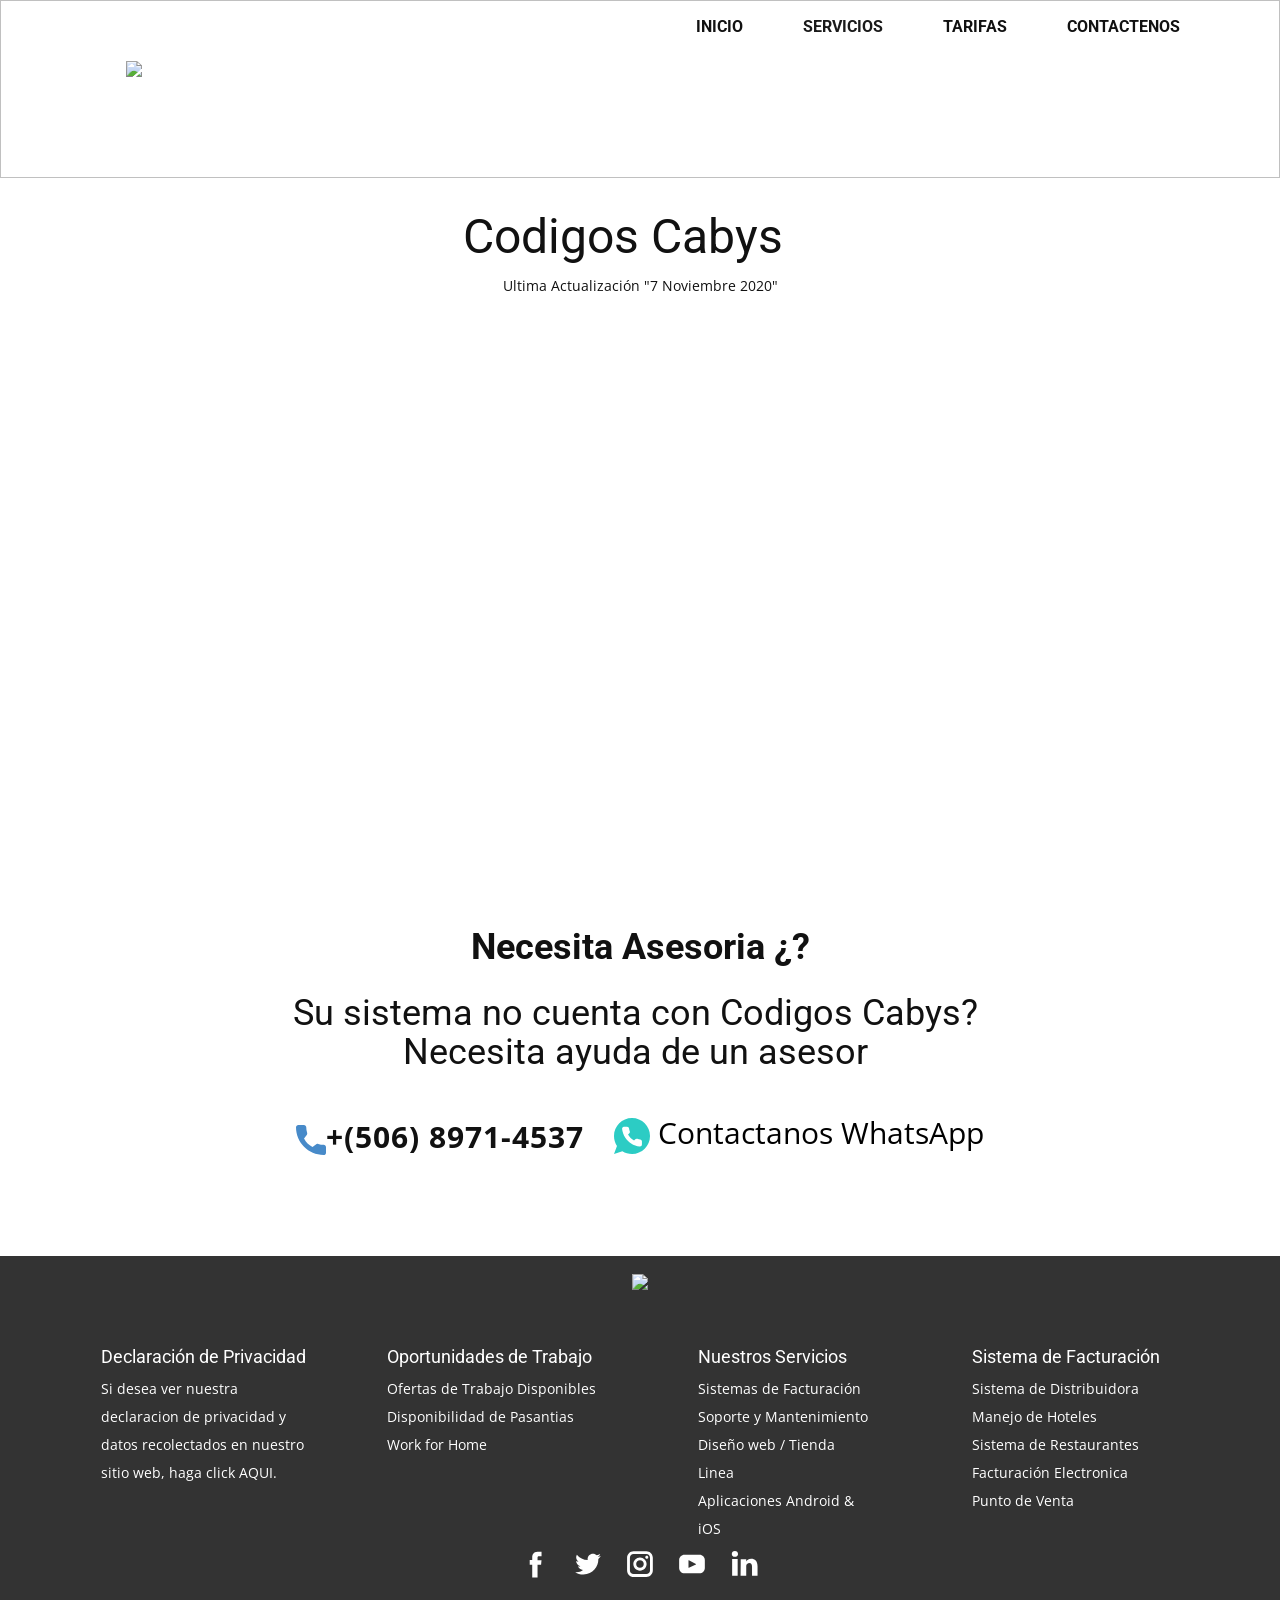
==== Codigo-Cabys.html @ b88a47b6 "Add files via upload" ====
<!DOCTYPE html>
<html style="font-size: 16px;" lang="es-CR">
  <head>
    <meta name="viewport" content="width=device-width, initial-scale=1.0">
    <meta charset="utf-8">
    <meta name="keywords" content="">
    <meta name="description" content="">
    <meta name="page_type" content="np-template-header-footer-from-plugin">
    <title>Codigo Cabys</title>
<!-- Google Tag Manager -->
    <script>(function(w,d,s,l,i){w[l]=w[l]||[];w[l].push({'gtm.start':
    new Date().getTime(),event:'gtm.js'});var f=d.getElementsByTagName(s)[0],
    j=d.createElement(s),dl=l!='dataLayer'?'&l='+l:'';j.async=true;j.src=
    'https://www.googletagmanager.com/gtm.js?id='+i+dl;f.parentNode.insertBefore(j,f);
    })(window,document,'script','dataLayer','G-6SSP9QGCKD');</script>
    <!-- End Google Tag Manager -->
    <link rel="stylesheet" href="nicepage.css" media="screen">
<link rel="stylesheet" href="Codigo-Cabys.css" media="screen">
    <script class="u-script" type="text/javascript" src="jquery.js" defer=""></script>
    <script class="u-script" type="text/javascript" src="nicepage.js" defer=""></script>
    <meta name="generator" content="Nicepage 2.28.1, nicepage.com">
    <link rel="icon" href="images/favicon.jpg">
    <link id="u-theme-google-font" rel="stylesheet" href="https://fonts.googleapis.com/css?family=Roboto:100,100i,300,300i,400,400i,500,500i,700,700i,900,900i|Open+Sans:300,300i,400,400i,600,600i,700,700i,800,800i">
    
    
    
    <script type="application/ld+json">{
		"@context": "http://schema.org",
		"@type": "Organization",
		"name": "RLSoluttionsCR ",
		"url": "index.html",
		"logo": "images/REDES.png",
		"sameAs": [
				"https://facebook.com/rlsoluttionscr",
				"https://twitter.com/rlsoluttionscr",
				"https://www.instagram.com/rlsoluttionscr",
				"https://youtube.com/channel/UCNgkGdjw4H98HK3zCDftgyw",
				"https://cr.linkedin.com/in/rquiros183"
		]
}</script>
    <meta property="og:title" content="Codigo Cabys">
    <meta property="og:type" content="website">
    <meta name="theme-color" content="#478ac9">
    <link rel="canonical" href="index.html">
    <meta property="og:url" content="index.html">
    <meta name="twitter:site" content="@">
    <meta name="twitter:card" content="summary_large_image">
    <meta name="twitter:title" content="Codigo Cabys">
    <meta name="twitter:description" content="RLSoluttionsCR ">
  <script src="https://www.google.com/recaptcha/api.js?render=6LdNzh0UAAAAAL6opk83OpBxA4-frtba5VteeAwF"></script>
    <script>
( function( grecaptcha, sitekey, actions ) {

	var recaptcha = {

		execute: function( action ) {
			grecaptcha.execute(
				sitekey,
				{ action: action }
			).then( function( token ) {
				var forms = document.getElementsByTagName( 'form' );

				for ( var i = 0; i < forms.length; i++ ) {
					var fields = forms[ i ].getElementsByTagName( 'input' );

					for ( var j = 0; j < fields.length; j++ ) {
						var field = fields[ j ];

						if ( 'recaptchaResponse' === field.getAttribute( 'name' ) ) {
							field.setAttribute( 'value', token );
							break;
						}
					}
				}
			} );
		},

		executeContact: function() {
			recaptcha.execute( actions[ 'contact' ] );
		}
	};

	grecaptcha.ready(
		recaptcha.executeContact
	);

	document.addEventListener( 'change',
		recaptcha.executeContact, false
	);
} )(
	grecaptcha,
	'6LdNzh0UAAAAAL6opk83OpBxA4-frtba5VteeAwF',
	{"contact":"contact"}
);
    </script>
</head>
  <body class="u-body"><!-- Google Tag Manager (noscript) -->
    <noscript><iframe src="https://www.googletagmanager.com/ns.html?id=G-6SSP9QGCKD"
    height="0" width="0" style="display:none;visibility:hidden"></iframe></noscript>
<!-- End Google Tag Manager (noscript) --><header class="u-align-center-xs u-border-1 u-border-grey-25 u-clearfix u-header u-header" id="sec-3f25"><div class="u-clearfix u-sheet u-sheet-1">
        <a href="#" class="u-image u-logo u-image-1" data-image-width="943" data-image-height="279">
          <img src="images/REDES.png" class="u-logo-image u-logo-image-1" data-image-width="254.25">
        </a>
        <nav class="u-align-left u-menu u-menu-dropdown u-nav-spacing-25 u-offcanvas u-menu-1">
          <div class="menu-collapse" style="font-size: 1rem; letter-spacing: 0; text-transform: uppercase; font-weight: 700;">
            <a class="u-button-style u-custom-left-right-menu-spacing u-custom-padding-bottom u-custom-text-active-color u-custom-text-color u-custom-text-hover-color u-custom-top-bottom-menu-spacing u-nav-link" href="#" style="padding: 4px 0; font-size: calc(1em + 8px);">
              <svg class="u-svg-link" preserveAspectRatio="xMidYMin slice" viewBox="0 0 302 302" style="undefined"><use xmlns:xlink="http://www.w3.org/1999/xlink" xlink:href="#svg-7b92"></use></svg>
              <svg xmlns="http://www.w3.org/2000/svg" xmlns:xlink="http://www.w3.org/1999/xlink" version="1.1" id="svg-7b92" x="0px" y="0px" viewBox="0 0 302 302" style="enable-background:new 0 0 302 302;" xml:space="preserve" class="u-svg-content"><g><rect y="36" width="302" height="30"></rect><rect y="236" width="302" height="30"></rect><rect y="136" width="302" height="30"></rect>
</g><g></g><g></g><g></g><g></g><g></g><g></g><g></g><g></g><g></g><g></g><g></g><g></g><g></g><g></g><g></g></svg>
            </a>
          </div>
          <div class="u-custom-menu u-nav-container">
            <ul class="u-custom-font u-heading-font u-nav u-spacing-0 u-unstyled u-nav-1"><li class="u-nav-item"><a class="u-button-style u-nav-link u-text-active-grey-90 u-text-hover-grey-70" href="Inicio.html" style="padding: 10px 30px;">Inicio</a>
</li><li class="u-nav-item"><a class="u-button-style u-nav-link u-text-active-grey-90 u-text-hover-grey-70" style="padding: 10px 30px;">Servicios</a><div class="u-nav-popup"><ul class="u-h-spacing-20 u-nav u-unstyled u-v-spacing-10 u-nav-2"><li class="u-nav-item"><a class="u-button-style u-nav-link u-white" href="Facturación-Electronica.html">Facturación Electronica</a>
</li><li class="u-nav-item"><a class="u-button-style u-nav-link u-white" href="Codigo-Cabys.html">Codigo Cabys</a>
</li></ul>
</div>
</li><li class="u-nav-item"><a class="u-button-style u-nav-link u-text-active-grey-90 u-text-hover-grey-70" href="Tarifas.html" style="padding: 10px 30px;">Tarifas</a>
</li><li class="u-nav-item"><a class="u-button-style u-nav-link u-text-active-grey-90 u-text-hover-grey-70" href="Contactenos.html" style="padding: 10px 30px;">Contactenos</a><div class="u-nav-popup"><ul class="u-h-spacing-20 u-nav u-unstyled u-v-spacing-10 u-nav-3"><li class="u-nav-item"><a class="u-button-style u-nav-link u-white" href="Privacidad.html">Privacidad</a>
</li></ul>
</div>
</li></ul>
          </div>
          <div class="u-custom-menu u-nav-container-collapse">
            <div class="u-align-center u-black u-container-style u-inner-container-layout u-opacity u-opacity-95 u-sidenav">
              <div class="u-menu-close"></div>
              <ul class="u-align-center u-nav u-popupmenu-items u-unstyled u-nav-4"><li class="u-nav-item"><a class="u-button-style u-nav-link" href="Inicio.html" style="padding: 10px 30px;">Inicio</a>
</li><li class="u-nav-item"><a class="u-button-style u-nav-link" style="padding: 10px 30px;">Servicios</a><div class="u-nav-popup"><ul class="u-h-spacing-20 u-nav u-unstyled u-v-spacing-10 u-nav-5"><li class="u-nav-item"><a class="u-button-style u-nav-link" href="Facturación-Electronica.html">Facturación Electronica</a>
</li><li class="u-nav-item"><a class="u-button-style u-nav-link" href="Codigo-Cabys.html">Codigo Cabys</a>
</li></ul>
</div>
</li><li class="u-nav-item"><a class="u-button-style u-nav-link" href="Tarifas.html" style="padding: 10px 30px;">Tarifas</a>
</li><li class="u-nav-item"><a class="u-button-style u-nav-link" href="Contactenos.html" style="padding: 10px 30px;">Contactenos</a><div class="u-nav-popup"><ul class="u-h-spacing-20 u-nav u-unstyled u-v-spacing-10 u-nav-6"><li class="u-nav-item"><a class="u-button-style u-nav-link" href="Privacidad.html">Privacidad</a>
</li></ul>
</div>
</li></ul>
            </div>
            <div class="u-black u-menu-overlay u-opacity u-opacity-70"></div>
          </div>
        </nav>
      </div></header>
    <section class="u-clearfix u-section-1" id="sec-39c4">
      <div class="u-clearfix u-sheet u-sheet-1">
        <h1 class="u-text u-text-default u-text-1">Codigos Cabys</h1>
        <p class="u-small-text u-text u-text-default u-text-font u-text-variant u-text-2">Ultima Actualización "7 Noviembre 2020"</p>
        <div class="u-clearfix u-custom-html u-custom-html-1">
          <iframe width="911" height="450" src="https://app.powerbi.com/view?r=eyJrIjoiNDRlYjA4MzQtNTk1NS00ODZlLTg3ZjYtMjg3YWI3OWU3YjliIiwidCI6ImYxNWY3ODcxLWQ3ODQtNGQzYy04MDZmLTMzMjZjZjEzMGFjNCJ9&amp;embedImagePlaceholder=true&amp;pageName=ReportSection" frameborder="0" allowfullscreen="true"></iframe>
        </div>
      </div>
    </section>
    <section class="u-align-center u-clearfix u-section-2" id="sec-c68d">
      <div class="u-clearfix u-sheet u-valign-middle-xs u-sheet-1">
        <h2 class="u-text u-text-1">Necesita Asesoria ¿?</h2>
        <h2 class="u-text u-text-default u-text-2">Su sistema no cuenta con Codigos Cabys?&nbsp;<br>Necesita ayuda de&nbsp;un asesor&nbsp;
        </h2>
        <a href="tel:+50689714537" class="u-active-none u-btn u-button-style u-hover-none u-none u-text-hover-palette-1-base u-btn-1" target="_blank"><span class="u-icon u-text-palette-1-base"><svg xmlns="http://www.w3.org/2000/svg" xmlns:xlink="http://www.w3.org/1999/xlink" version="1.1" xml:space="preserve" class="u-svg-content" viewBox="0 0 405.333 405.333" x="0px" y="0px" style="width: 1em; height: 1em;"><path d="M373.333,266.88c-25.003,0-49.493-3.904-72.704-11.563c-11.328-3.904-24.192-0.896-31.637,6.699l-46.016,34.752    c-52.8-28.181-86.592-61.952-114.389-114.368l33.813-44.928c8.512-8.512,11.563-20.971,7.915-32.64    C142.592,81.472,138.667,56.96,138.667,32c0-17.643-14.357-32-32-32H32C14.357,0,0,14.357,0,32    c0,205.845,167.488,373.333,373.333,373.333c17.643,0,32-14.357,32-32V298.88C405.333,281.237,390.976,266.88,373.333,266.88z"></path></svg><img></span>+(506) 8971-4537
        </a>
        <a href="https://wa.me/50689714537" class="u-active-none u-btn u-button-style u-hover-none u-none u-text-black u-text-hover-palette-2-base u-btn-2" target="_blank">
          <br><span class="u-icon u-text-palette-4-base u-icon-2"><svg xmlns="http://www.w3.org/2000/svg" xmlns:xlink="http://www.w3.org/1999/xlink" version="1.1" xml:space="preserve" class="u-svg-content" viewBox="0 0 512 512" x="0px" y="0px" style="width: 1em; height: 1em;"><path style="fill:currentColor;" d="M256,0C114.617,0,0,114.617,0,256c0,52.03,15.563,100.414,42.231,140.818L0,512l119.128-39.706  C158.72,497.399,205.639,512,256,512c141.383,0,256-114.617,256-256S397.383,0,256,0z"></path><path style="fill:#FFFFFF;" d="M397.233,335.078V377.6c0.062,15.66-12.606,28.398-28.292,28.469c-0.892,0-1.783-0.035-2.675-0.115  c-43.705-4.74-85.689-19.641-122.571-43.52c-34.313-21.76-63.409-50.803-85.222-85.054c-24.002-36.979-38.938-79.086-43.599-122.898  c-1.412-15.59,10.108-29.378,25.732-30.791c0.847-0.062,1.686-0.106,2.534-0.106h42.611c14.257-0.141,26.412,10.293,28.407,24.382  c1.801,13.612,5.138,26.968,9.94,39.83c3.902,10.364,1.404,22.042-6.391,29.908l-18.035,17.999  c20.215,35.487,49.664,64.874,85.221,85.054l18.035-17.999c7.883-7.786,19.588-10.275,29.97-6.382  c12.888,4.802,26.271,8.13,39.91,9.922C387.09,308.312,397.594,320.689,397.233,335.078z"></path></svg><img></span>&nbsp;Contactanos WhatsApp
        </a>
      </div>
    </section>
    
    
    <footer class="u-align-center-sm u-align-center-xs u-clearfix u-footer u-grey-80" id="sec-5600"><div class="u-clearfix u-sheet u-valign-middle-sm u-sheet-1">
        <a href="Inicio.html" class="u-image u-logo u-image-1" title="RLSoluttionsCR">
          <img src="images/LOGOBLANCO.png" class="u-logo-image u-logo-image-1" data-image-width="322.11">
        </a>
        <div class="u-clearfix u-expanded-width u-gutter-30 u-layout-wrap u-layout-wrap-1">
          <div class="u-gutter-0 u-layout">
            <div class="u-layout-row">
              <div class="u-align-center-sm u-align-center-xs u-align-left-lg u-align-left-md u-align-left-xl u-container-style u-layout-cell u-left-cell u-size-15 u-size-30-md u-layout-cell-1">
                <div class="u-container-layout u-valign-middle-xs u-container-layout-1"><!--position-->
                  <div data-position="" class="u-position u-position-1"><!--block-->
                    <div class="u-block">
                      <div class="u-block-container u-clearfix"><!--block_header-->
                        <h5 class="u-block-header u-text u-text-1"><!--block_header_content-->Declaración de Privacidad<!--/block_header_content--></h5><!--/block_header--><!--block_content-->
                        <div class="u-align-center-xs u-align-left-lg u-align-left-md u-align-left-sm u-align-left-xl u-block-content u-text u-text-2"><!--block_content_content-->Si desea ver nuestra declaracion de privacidad y datos recolectados en nuestro sitio web, haga click AQUI.<!--/block_content_content--></div><!--/block_content-->
                      </div>
                    </div><!--/block-->
                  </div><!--/position-->
                </div>
              </div>
              <div class="u-align-center-sm u-align-center-xs u-align-left-lg u-align-left-md u-align-left-xl u-container-style u-layout-cell u-size-15 u-size-30-md u-layout-cell-2">
                <div class="u-container-layout u-container-layout-2"><!--position-->
                  <div data-position="" class="u-position u-position-2"><!--block-->
                    <div class="u-block">
                      <div class="u-block-container u-clearfix"><!--block_header-->
                        <h5 class="u-block-header u-text u-text-3"><!--block_header_content-->Oportunidades de Trabajo<!--/block_header_content--></h5><!--/block_header--><!--block_content-->
                        <div class="u-align-center-xs u-align-left-lg u-align-left-md u-align-left-sm u-align-left-xl u-block-content u-text u-text-4"><!--block_content_content--> Ofertas de Trabajo Disponibles<br>Disponibilidad de Pasantias<br>Work for Home<!--/block_content_content-->
                        </div><!--/block_content-->
                      </div>
                    </div><!--/block-->
                  </div><!--/position-->
                </div>
              </div>
              <div class="u-align-center-sm u-align-center-xs u-align-left-lg u-align-left-md u-align-left-xl u-container-style u-layout-cell u-size-15 u-size-30-md u-layout-cell-3">
                <div class="u-container-layout u-container-layout-3"><!--position-->
                  <div data-position="" class="u-align-center u-position u-position-3"><!--block-->
                    <div class="u-block">
                      <div class="u-block-container u-clearfix"><!--block_header-->
                        <h5 class="u-align-left u-block-header u-text u-text-5"><!--block_header_content--> Nuestros Servicios<!--/block_header_content--></h5><!--/block_header--><!--block_content-->
                        <div class="u-align-center-xs u-align-left-lg u-align-left-md u-align-left-sm u-align-left-xl u-block-content u-text u-text-6"><!--block_content_content--> Sistemas de Facturación<br>Soporte y Mantenimiento<br>Diseño web / Tienda Linea<br>Aplicaciones Android &amp; iOS<!--/block_content_content-->
                        </div><!--/block_content-->
                      </div>
                    </div><!--/block-->
                  </div><!--/position-->
                </div>
              </div>
              <div class="u-align-center-sm u-align-center-xs u-align-left-lg u-align-left-md u-align-left-xl u-container-style u-layout-cell u-right-cell u-size-15 u-size-30-md u-layout-cell-4">
                <div class="u-container-layout u-valign-bottom-xs u-container-layout-4"><!--position-->
                  <div data-position="" class="u-position u-position-4"><!--block-->
                    <div class="u-block">
                      <div class="u-block-container u-clearfix"><!--block_header-->
                        <h5 class="u-block-header u-text u-text-7"><!--block_header_content-->Sistema de Facturación<!--/block_header_content--></h5><!--/block_header--><!--block_content-->
                        <div class="u-block-content u-text u-text-8"><!--block_content_content-->Sistema de Distribuidora<br>Manejo de Hoteles<br>Sistema de Restaurantes<br>Facturación Electronica<br>Punto de Venta<!--/block_content_content-->
                        </div><!--/block_content-->
                      </div>
                    </div><!--/block-->
                  </div><!--/position-->
                </div>
              </div>
            </div>
          </div>
        </div>
        <div class="u-social-icons u-spacing-20 u-social-icons-1">
          <a class="u-social-url" target="_blank" href="https://facebook.com/rlsoluttionscr"><span class="u-icon u-icon-circle u-social-facebook u-social-type-logo u-icon-1"><svg class="u-svg-link" preserveAspectRatio="xMidYMin slice" viewBox="0 0 112 112" style=""><use xmlns:xlink="http://www.w3.org/1999/xlink" xlink:href="#svg-bdbc"></use></svg><svg xmlns="http://www.w3.org/2000/svg" xmlns:xlink="http://www.w3.org/1999/xlink" version="1.1" xml:space="preserve" class="u-svg-content" viewBox="0 0 112 112" x="0px" y="0px" id="svg-bdbc"><path d="M75.5,28.8H65.4c-1.5,0-4,0.9-4,4.3v9.4h13.9l-1.5,15.8H61.4v45.1H42.8V58.3h-8.8V42.4h8.8V32.2 c0-7.4,3.4-18.8,18.8-18.8h13.8v15.4H75.5z"></path></svg></span>
          </a>
          <a class="u-social-url" target="_blank" href="https://twitter.com/rlsoluttionscr"><span class="u-icon u-icon-circle u-social-twitter u-social-type-logo u-icon-2"><svg class="u-svg-link" preserveAspectRatio="xMidYMin slice" viewBox="0 0 112 112" style=""><use xmlns:xlink="http://www.w3.org/1999/xlink" xlink:href="#svg-d420"></use></svg><svg xmlns="http://www.w3.org/2000/svg" xmlns:xlink="http://www.w3.org/1999/xlink" version="1.1" xml:space="preserve" class="u-svg-content" viewBox="0 0 112 112" x="0px" y="0px" id="svg-d420"><path d="M92.2,38.2c0,0.8,0,1.6,0,2.3c0,24.3-18.6,52.4-52.6,52.4c-10.6,0.1-20.2-2.9-28.5-8.2 c1.4,0.2,2.9,0.2,4.4,0.2c8.7,0,16.7-2.9,23-7.9c-8.1-0.2-14.9-5.5-17.3-12.8c1.1,0.2,2.4,0.2,3.4,0.2c1.6,0,3.3-0.2,4.8-0.7 c-8.4-1.6-14.9-9.2-14.9-18c0-0.2,0-0.2,0-0.2c2.5,1.4,5.4,2.2,8.4,2.3c-5-3.3-8.3-8.9-8.3-15.4c0-3.4,1-6.5,2.5-9.2 c9.1,11.1,22.7,18.5,38,19.2c-0.2-1.4-0.4-2.8-0.4-4.3c0.1-10,8.3-18.2,18.5-18.2c5.4,0,10.1,2.2,13.5,5.7c4.3-0.8,8.1-2.3,11.7-4.5 c-1.4,4.3-4.3,7.9-8.1,10.1c3.7-0.4,7.3-1.4,10.6-2.9C98.9,32.3,95.7,35.5,92.2,38.2z"></path></svg></span>
          </a>
          <a class="u-social-url" target="_blank" href="https://www.instagram.com/rlsoluttionscr"><span class="u-icon u-icon-circle u-social-instagram u-social-type-logo u-icon-3"><svg class="u-svg-link" preserveAspectRatio="xMidYMin slice" viewBox="0 0 112 112" style=""><use xmlns:xlink="http://www.w3.org/1999/xlink" xlink:href="#svg-c6b8"></use></svg><svg xmlns="http://www.w3.org/2000/svg" xmlns:xlink="http://www.w3.org/1999/xlink" version="1.1" xml:space="preserve" class="u-svg-content" viewBox="0 0 112 112" x="0px" y="0px" id="svg-c6b8"><path d="M55.9,32.9c-12.8,0-23.2,10.4-23.2,23.2s10.4,23.2,23.2,23.2s23.2-10.4,23.2-23.2S68.7,32.9,55.9,32.9z M55.9,69.4c-7.4,0-13.3-6-13.3-13.3c-0.1-7.4,6-13.3,13.3-13.3s13.3,6,13.3,13.3C69.3,63.5,63.3,69.4,55.9,69.4z"></path><path d="M79.7,26.8c-3,0-5.4,2.5-5.4,5.4s2.5,5.4,5.4,5.4c3,0,5.4-2.5,5.4-5.4S82.7,26.8,79.7,26.8z"></path><path d="M78.2,11H33.5C21,11,10.8,21.3,10.8,33.7v44.7c0,12.6,10.2,22.8,22.7,22.8h44.7c12.6,0,22.7-10.2,22.7-22.7 V33.7C100.8,21.1,90.6,11,78.2,11z M91,78.4c0,7.1-5.8,12.8-12.8,12.8H33.5c-7.1,0-12.8-5.8-12.8-12.8V33.7 c0-7.1,5.8-12.8,12.8-12.8h44.7c7.1,0,12.8,5.8,12.8,12.8V78.4z"></path></svg></span>
          </a>
          <a class="u-social-url" target="_blank" href="https://youtube.com/channel/UCNgkGdjw4H98HK3zCDftgyw"><span class="u-icon u-icon-circle u-social-type-logo u-social-youtube u-icon-4"><svg class="u-svg-link" preserveAspectRatio="xMidYMin slice" viewBox="0 0 112 112" style=""><use xmlns:xlink="http://www.w3.org/1999/xlink" xlink:href="#svg-0943"></use></svg><svg xmlns="http://www.w3.org/2000/svg" xmlns:xlink="http://www.w3.org/1999/xlink" version="1.1" xml:space="preserve" class="u-svg-content" viewBox="0 0 112 112" x="0px" y="0px" id="svg-0943"><path d="M82.3,24H29.7C19.3,24,11,32.5,11,43v26.7c0,10.5,8.3,19,18.7,19h52.5c10.3,0,18.7-8.5,18.7-19V43 C101,32.5,92.7,24,82.3,24L82.3,24z M69.7,57.6L45.1,69.5c-0.7,0.2-1.4-0.2-1.4-0.8V44.1c0-0.7,0.8-1.3,1.4-0.8l24.6,12.6 C70.4,56.2,70.4,57.3,69.7,57.6L69.7,57.6z"></path></svg></span>
          </a>
          <a class="u-social-url" target="_blank" href="https://cr.linkedin.com/in/rquiros183"><span class="u-icon u-icon-circle u-social-linkedin u-social-type-logo u-icon-5"><svg class="u-svg-link" preserveAspectRatio="xMidYMin slice" viewBox="0 0 112 112" style=""><use xmlns:xlink="http://www.w3.org/1999/xlink" xlink:href="#svg-810d"></use></svg><svg xmlns="http://www.w3.org/2000/svg" xmlns:xlink="http://www.w3.org/1999/xlink" version="1.1" xml:space="preserve" class="u-svg-content" viewBox="0 0 112 112" x="0px" y="0px" id="svg-810d"><path d="M33.8,96.8H14.5v-58h19.3V96.8z M24.1,30.9L24.1,30.9c-6.6,0-10.8-4.5-10.8-10.1c0-5.8,4.3-10.1,10.9-10.1 S34.9,15,35.1,20.8C35.1,26.4,30.8,30.9,24.1,30.9z M103.3,96.8H84.1v-31c0-7.8-2.7-13.1-9.8-13.1c-5.3,0-8.5,3.6-9.9,7.1 c-0.6,1.3-0.6,3-0.6,4.8V97H44.5c0,0,0.3-52.6,0-58h19.3v8.2c2.6-3.9,7.2-9.6,17.4-9.6c12.7,0,22.2,8.4,22.2,26.1V96.8z"></path></svg></span>
          </a>
        </div>
      </div></footer>
  </body>
</html>
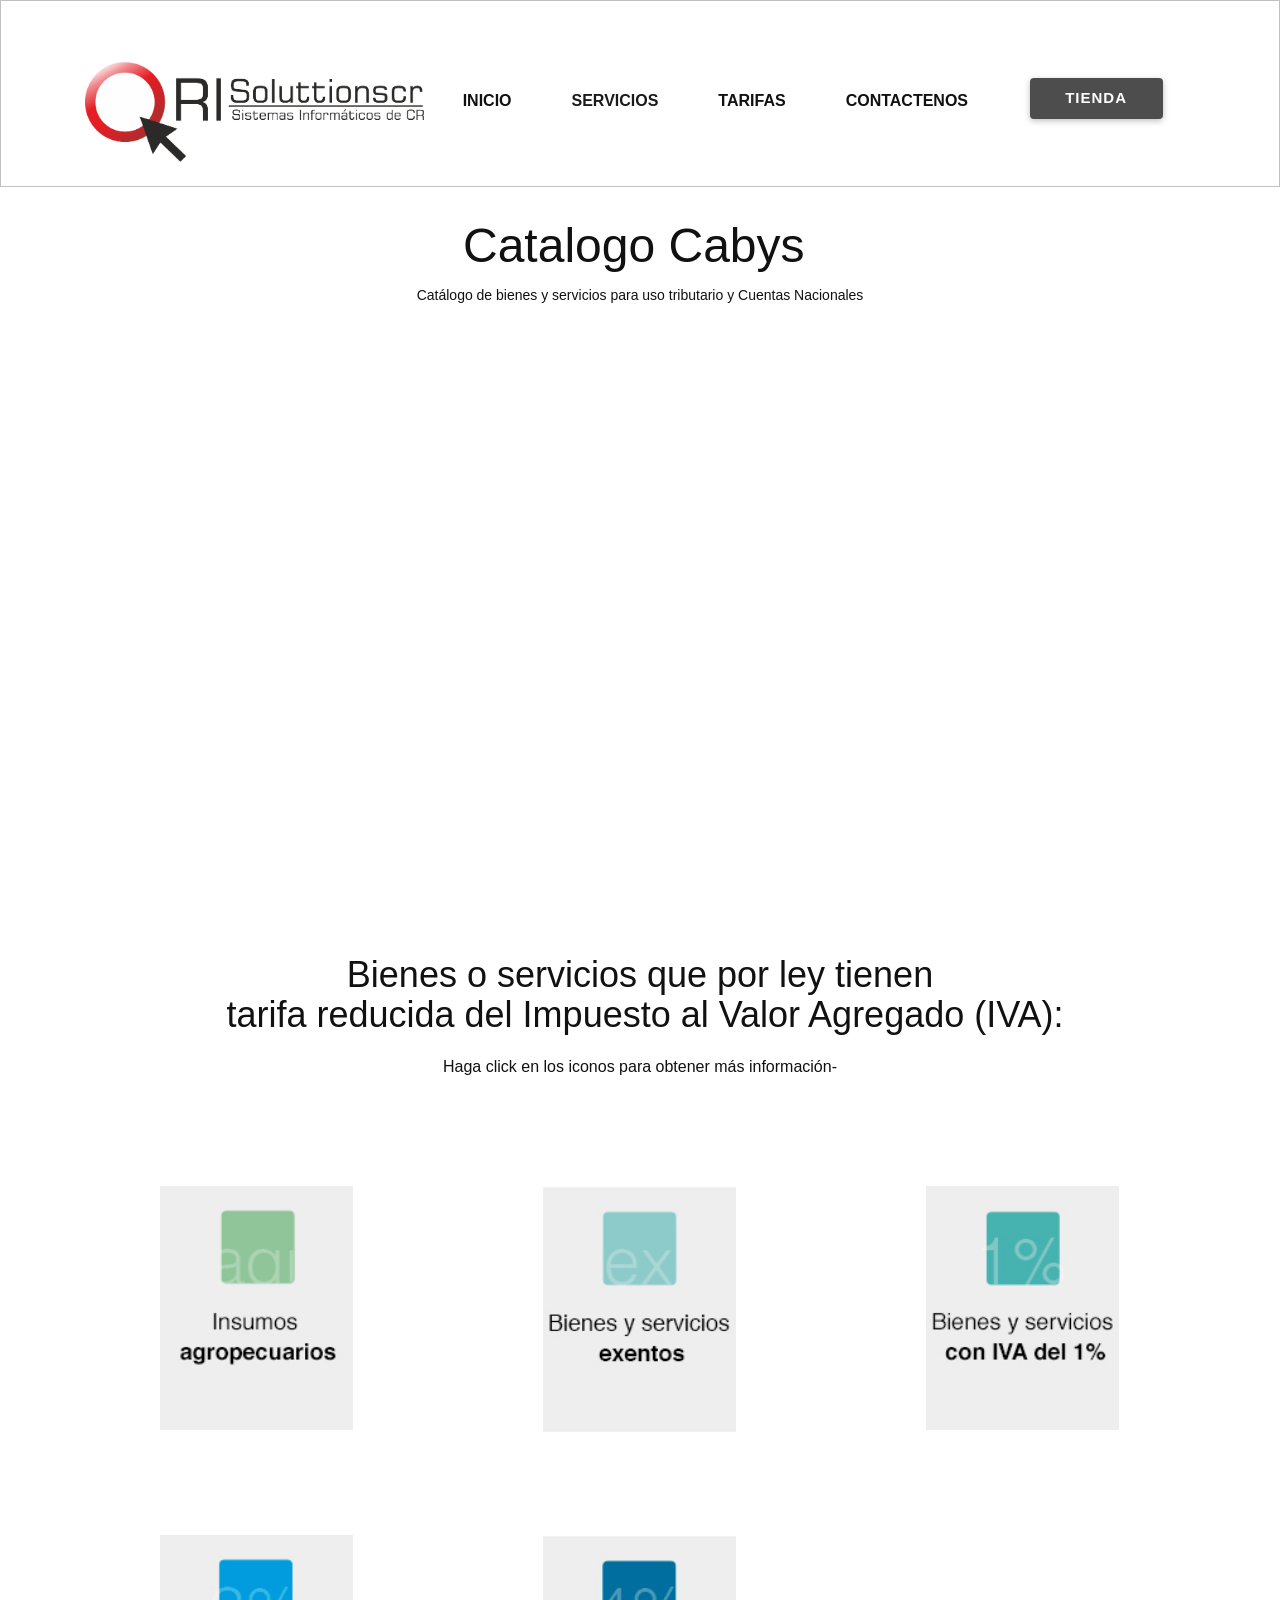
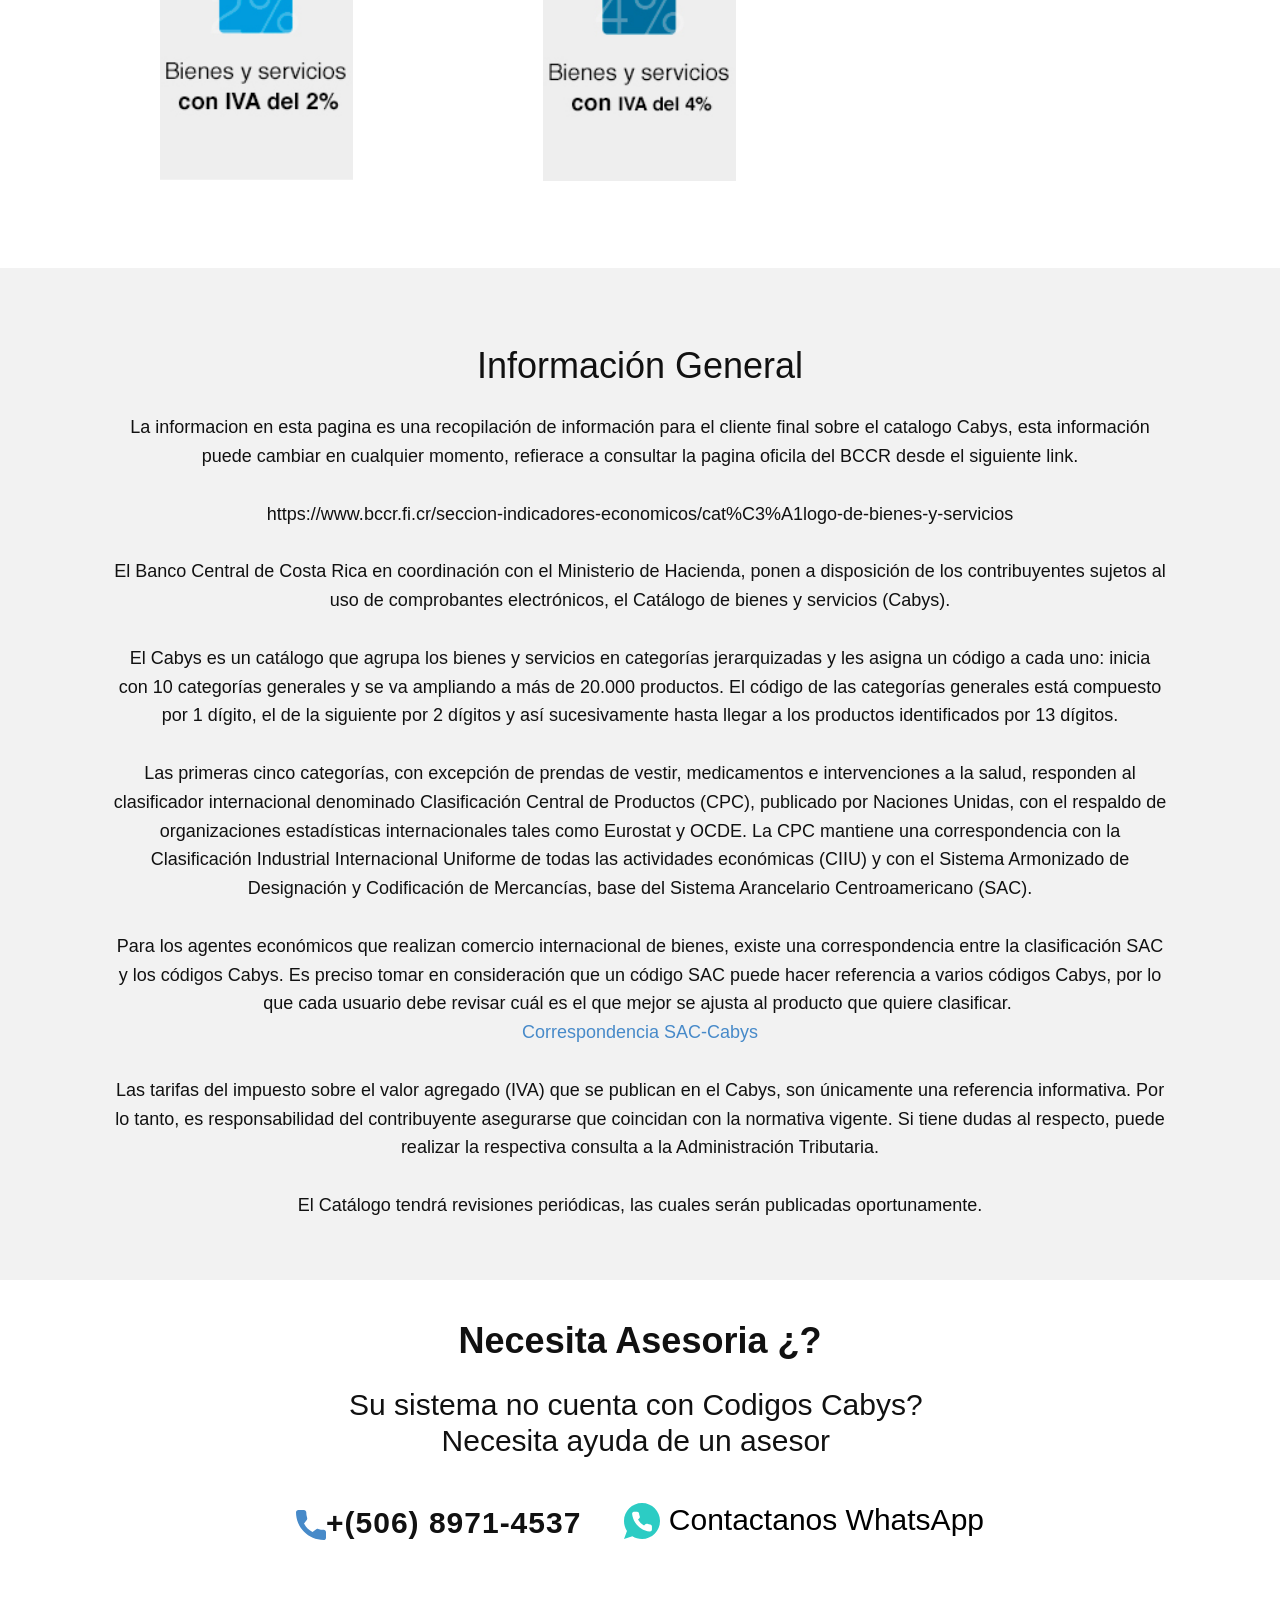
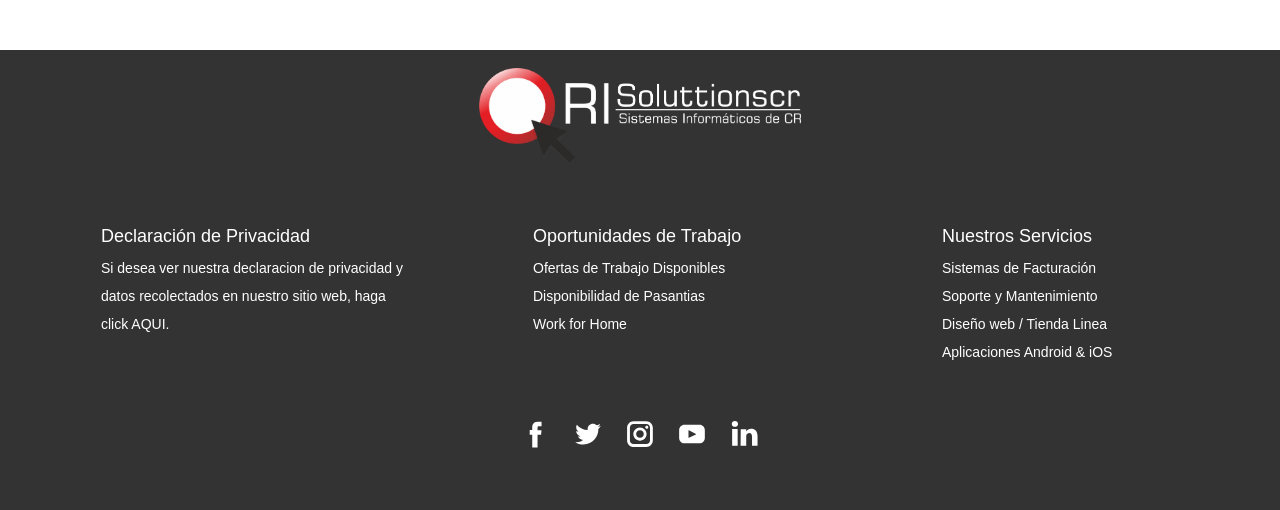
==== commit cdab6cc8: "Add files via upload" ====
--- a/Codigo-Cabys.html
+++ b/Codigo-Cabys.html
@@ -1,6 +1,5 @@
 <!DOCTYPE html>
-<html style="font-size: 16px;" lang="es-CR">
-  <head>
+<html style="font-size: 16px;" lang="es-CR"><head>
     <meta name="viewport" content="width=device-width, initial-scale=1.0">
     <meta charset="utf-8">
     <meta name="keywords" content="">
@@ -20,7 +19,9 @@
     <script class="u-script" type="text/javascript" src="nicepage.js" defer=""></script>
     <meta name="generator" content="Nicepage 2.28.1, nicepage.com">
     <link rel="icon" href="images/favicon.jpg">
-    <link id="u-theme-google-font" rel="stylesheet" href="https://fonts.googleapis.com/css?family=Roboto:100,100i,300,300i,400,400i,500,500i,700,700i,900,900i|Open+Sans:300,300i,400,400i,600,600i,700,700i,800,800i">
+    <link id="u-theme-google-font" rel="stylesheet" href="fonts.css">
+    
+    
     
     
     
@@ -95,8 +96,7 @@
     </script>
 </head>
   <body class="u-body"><!-- Google Tag Manager (noscript) -->
-    <noscript><iframe src="https://www.googletagmanager.com/ns.html?id=G-6SSP9QGCKD"
-    height="0" width="0" style="display:none;visibility:hidden"></iframe></noscript>
+    <noscript><iframe src="https://www.googletagmanager.com/ns.html?id=G-6SSP9QGCKD" height="0" width="0" style="display:none;visibility:hidden"></iframe></noscript>
 <!-- End Google Tag Manager (noscript) --><header class="u-align-center-xs u-border-1 u-border-grey-25 u-clearfix u-header u-header" id="sec-3f25"><div class="u-clearfix u-sheet u-sheet-1">
         <a href="#" class="u-image u-logo u-image-1" data-image-width="943" data-image-height="279">
           <img src="images/REDES.png" class="u-logo-image u-logo-image-1" data-image-width="254.25">
@@ -138,21 +138,72 @@
             <div class="u-black u-menu-overlay u-opacity u-opacity-70"></div>
           </div>
         </nav>
+        <a href="https://tienda.rlsoluttionscr.com/web/login" class="u-btn u-btn-round u-button-style u-grey-70 u-radius-4 u-text-body-alt-color u-btn-1" target="_blank">TIENDA</a>
       </div></header>
     <section class="u-clearfix u-section-1" id="sec-39c4">
       <div class="u-clearfix u-sheet u-sheet-1">
-        <h1 class="u-text u-text-default u-text-1">Codigos Cabys</h1>
-        <p class="u-small-text u-text u-text-default u-text-font u-text-variant u-text-2">Ultima Actualización "7 Noviembre 2020"</p>
+        <h1 class="u-text u-text-default u-text-1">Catalogo Cabys</h1>
+        <p class="u-small-text u-text u-text-default u-text-font u-text-variant u-text-2">Catálogo de bienes y servicios para uso tributario y Cuentas Nacionales</p>
         <div class="u-clearfix u-custom-html u-custom-html-1">
-          <iframe width="911" height="450" src="https://app.powerbi.com/view?r=eyJrIjoiNDRlYjA4MzQtNTk1NS00ODZlLTg3ZjYtMjg3YWI3OWU3YjliIiwidCI6ImYxNWY3ODcxLWQ3ODQtNGQzYy04MDZmLTMzMjZjZjEzMGFjNCJ9&amp;embedImagePlaceholder=true&amp;pageName=ReportSection" frameborder="0" allowfullscreen="true"></iframe>
-        </div>
-      </div>
-    </section>
-    <section class="u-align-center u-clearfix u-section-2" id="sec-c68d">
+          <iframe width="913" height="450" src="https://app.powerbi.com/view?r=eyJrIjoiNDRlYjA4MzQtNTk1NS00ODZlLTg3ZjYtMjg3YWI3OWU3YjliIiwidCI6ImYxNWY3ODcxLWQ3ODQtNGQzYy04MDZmLTMzMjZjZjEzMGFjNCJ9&amp;embedImagePlaceholder=true&amp;pageName=ReportSection" frameborder="0" allowfullscreen="true"></iframe>
+        </div>
+      </div>
+    </section>
+    <section class="u-align-center u-clearfix u-section-2" id="sec-df39">
+      <div class="u-clearfix u-sheet u-sheet-1">
+        <h2 class="u-text u-text-default u-text-1">Bienes o servicios que por ley tienen<br>&nbsp;tarifa reducida del Impuesto al Valor Agregado (IVA):
+        </h2>
+        <p class="u-text u-text-default u-text-2">Haga click en los iconos para obtener más información-</p>
+        <div class="u-expanded-width u-list u-repeater u-list-1">
+          <div class="u-align-center u-container-style u-list-item u-repeater-item">
+            <div class="u-container-layout u-similar-container u-container-layout-1"><span class="u-file-icon u-icon u-icon-circle u-icon-1" data-href="https://nicepage.com"><img src="images/insumos-agro.jpg" alt=""></span>
+            </div>
+          </div>
+          <div class="u-align-center u-container-style u-list-item u-repeater-item">
+            <div class="u-container-layout u-similar-container u-container-layout-2"><span class="u-file-icon u-icon u-icon-circle u-icon-2" data-href="https://nicepage.com"><img src="images/bs-exentos.jpg" alt=""></span>
+            </div>
+          </div>
+          <div class="u-align-center u-container-style u-list-item u-repeater-item">
+            <div class="u-container-layout u-similar-container u-container-layout-3"><span class="u-file-icon u-icon u-icon-circle u-icon-3" data-href="https://nicepage.com"><img src="images/bs-iva-1.jpg" alt=""></span>
+            </div>
+          </div>
+          <div class="u-align-center u-container-style u-list-item u-repeater-item">
+            <div class="u-container-layout u-similar-container u-container-layout-4"><span class="u-file-icon u-icon u-icon-circle u-icon-4" data-href="https://nicepage.com"><img src="images/bs-iva-2.jpg" alt=""></span>
+            </div>
+          </div>
+          <div class="u-align-center u-container-style u-list-item u-repeater-item">
+            <div class="u-container-layout u-similar-container u-container-layout-5"><span class="u-file-icon u-icon u-icon-circle u-icon-5" data-href="https://nicepage.com"><img src="images/bs-iva-4.jpg" alt=""></span>
+            </div>
+          </div>
+          <div class="u-align-center u-container-style u-list-item u-repeater-item">
+            <div class="u-container-layout u-similar-container u-container-layout-6"><span class="u-file-icon u-icon u-icon-circle u-icon-6"><img src="images/png_fondo_blanco_by_camilhitha124_d3hgxl4-fullview.png" alt=""></span>
+            </div>
+          </div>
+        </div>
+      </div>
+    </section>
+    <section class="u-clearfix u-grey-5 u-section-3" id="sec-16f4">
+      <div class="u-clearfix u-sheet u-sheet-1">
+        <h2 class="u-align-center u-text u-text-1">Información General</h2>
+        <p class="u-align-center u-text u-text-2">La informacion en esta pagina es una recopilación de información para el cliente final sobre el catalogo Cabys, esta información puede cambiar en cualquier momento, refierace a consultar la pagina oficila del BCCR desde el siguiente link.<br>
+          <br>https://www.bccr.fi.cr/seccion-indicadores-economicos/cat%C3%A1logo-de-bienes-y-servicios<br>
+          <br>El Banco Central de Costa Rica en coordinación con el Ministerio de Hacienda, ponen a disposición de los contribuyentes sujetos al uso de comprobantes electrónicos, el Catálogo de bienes y servicios (Cabys).<br>
+          <br>El Cabys es un catálogo que agrupa los bienes y servicios en categorías jerarquizadas y les asigna un código a cada uno: inicia con 10 categorías generales y se va ampliando a más de 20.000 productos. El código de las categorías generales está compuesto por 1 dígito, el de la siguiente por 2 dígitos y así sucesivamente hasta llegar a los productos identificados por 13 dígitos.<br>
+          <br>Las primeras cinco categorías, con excepción de prendas de vestir, medicamentos e intervenciones a la salud, responden al clasificador internacional denominado Clasificación Central de Productos (CPC), publicado por Naciones Unidas, con el respaldo de organizaciones estadísticas internacionales tales como Eurostat y OCDE. La CPC mantiene una correspondencia con la Clasificación Industrial Internacional Uniforme de todas las actividades económicas (CIIU) y con el Sistema Armonizado de Designación y Codificación de Mercancías, base del Sistema Arancelario Centroamericano (SAC).<br>
+          <br>Para los agentes económicos que realizan comercio internacional de bienes, existe una correspondencia entre la clasificación SAC y los códigos Cabys. Es preciso tomar en consideración que un código SAC puede hacer referencia a varios códigos Cabys, por lo que cada usuario debe revisar cuál es el que mejor se ajusta al producto que quiere clasificar.&nbsp;<a href="files/Correspondencia-Cabys-SAC-1.xlsx" class="u-active-none u-border-none u-btn u-button-link u-button-style u-file-link u-hover-none u-none u-text-palette-1-base u-btn-1" target="_blank">
+            <br>Correspondencia SAC-Cabys
+          </a>
+          <br>
+          <br>Las tarifas del impuesto sobre el valor agregado (IVA) que se publican en el Cabys, son únicamente una referencia informativa. Por lo tanto, es responsabilidad del contribuyente asegurarse que coincidan con la normativa vigente. Si tiene dudas al respecto, puede realizar la respectiva consulta a la Administración Tributaria.<br>
+          <br>El Catálogo tendrá revisiones periódicas, las cuales serán publicadas oportunamente.<br>
+        </p>
+      </div>
+    </section>
+    <section class="u-align-center u-clearfix u-section-4" id="sec-c68d">
       <div class="u-clearfix u-sheet u-valign-middle-xs u-sheet-1">
         <h2 class="u-text u-text-1">Necesita Asesoria ¿?</h2>
-        <h2 class="u-text u-text-default u-text-2">Su sistema no cuenta con Codigos Cabys?&nbsp;<br>Necesita ayuda de&nbsp;un asesor&nbsp;
-        </h2>
+        <h3 class="u-text u-text-default u-text-2">Su sistema no cuenta con Codigos Cabys?&nbsp;<br>Necesita ayuda de&nbsp;un asesor&nbsp;
+        </h3>
         <a href="tel:+50689714537" class="u-active-none u-btn u-button-style u-hover-none u-none u-text-hover-palette-1-base u-btn-1" target="_blank"><span class="u-icon u-text-palette-1-base"><svg xmlns="http://www.w3.org/2000/svg" xmlns:xlink="http://www.w3.org/1999/xlink" version="1.1" xml:space="preserve" class="u-svg-content" viewBox="0 0 405.333 405.333" x="0px" y="0px" style="width: 1em; height: 1em;"><path d="M373.333,266.88c-25.003,0-49.493-3.904-72.704-11.563c-11.328-3.904-24.192-0.896-31.637,6.699l-46.016,34.752    c-52.8-28.181-86.592-61.952-114.389-114.368l33.813-44.928c8.512-8.512,11.563-20.971,7.915-32.64    C142.592,81.472,138.667,56.96,138.667,32c0-17.643-14.357-32-32-32H32C14.357,0,0,14.357,0,32    c0,205.845,167.488,373.333,373.333,373.333c17.643,0,32-14.357,32-32V298.88C405.333,281.237,390.976,266.88,373.333,266.88z"></path></svg><img></span>+(506) 8971-4537
         </a>
         <a href="https://wa.me/50689714537" class="u-active-none u-btn u-button-style u-hover-none u-none u-text-black u-text-hover-palette-2-base u-btn-2" target="_blank">
@@ -169,19 +220,21 @@
         <div class="u-clearfix u-expanded-width u-gutter-30 u-layout-wrap u-layout-wrap-1">
           <div class="u-gutter-0 u-layout">
             <div class="u-layout-row">
-              <div class="u-align-center-sm u-align-center-xs u-align-left-lg u-align-left-md u-align-left-xl u-container-style u-layout-cell u-left-cell u-size-15 u-size-30-md u-layout-cell-1">
+              <div class="u-align-center-sm u-align-center-xs u-align-left-lg u-align-left-md u-align-left-xl u-container-style u-layout-cell u-left-cell u-size-20 u-layout-cell-1">
                 <div class="u-container-layout u-valign-middle-xs u-container-layout-1"><!--position-->
                   <div data-position="" class="u-position u-position-1"><!--block-->
                     <div class="u-block">
                       <div class="u-block-container u-clearfix"><!--block_header-->
-                        <h5 class="u-block-header u-text u-text-1"><!--block_header_content-->Declaración de Privacidad<!--/block_header_content--></h5><!--/block_header--><!--block_content-->
+                        <h5 class="u-block-header u-text u-text-1"><!--block_header_content-->
+                          <a class="u-active-none u-border-none u-btn u-button-link u-button-style u-hover-none u-none u-text-body-alt-color u-btn-1" href="Privacidad.html" target="_blank">Declaración de Privacidad</a><!--/block_header_content-->
+                        </h5><!--/block_header--><!--block_content-->
                         <div class="u-align-center-xs u-align-left-lg u-align-left-md u-align-left-sm u-align-left-xl u-block-content u-text u-text-2"><!--block_content_content-->Si desea ver nuestra declaracion de privacidad y datos recolectados en nuestro sitio web, haga click AQUI.<!--/block_content_content--></div><!--/block_content-->
                       </div>
                     </div><!--/block-->
                   </div><!--/position-->
                 </div>
               </div>
-              <div class="u-align-center-sm u-align-center-xs u-align-left-lg u-align-left-md u-align-left-xl u-container-style u-layout-cell u-size-15 u-size-30-md u-layout-cell-2">
+              <div class="u-align-center-sm u-align-center-xs u-align-left-lg u-align-left-md u-align-left-xl u-container-style u-layout-cell u-size-20 u-layout-cell-2">
                 <div class="u-container-layout u-container-layout-2"><!--position-->
                   <div data-position="" class="u-position u-position-2"><!--block-->
                     <div class="u-block">
@@ -194,7 +247,7 @@
                   </div><!--/position-->
                 </div>
               </div>
-              <div class="u-align-center-sm u-align-center-xs u-align-left-lg u-align-left-md u-align-left-xl u-container-style u-layout-cell u-size-15 u-size-30-md u-layout-cell-3">
+              <div class="u-align-center-sm u-align-center-xs u-align-left-lg u-align-left-md u-align-left-xl u-container-style u-layout-cell u-size-20 u-layout-cell-3">
                 <div class="u-container-layout u-container-layout-3"><!--position-->
                   <div data-position="" class="u-align-center u-position u-position-3"><!--block-->
                     <div class="u-block">
@@ -207,19 +260,6 @@
                   </div><!--/position-->
                 </div>
               </div>
-              <div class="u-align-center-sm u-align-center-xs u-align-left-lg u-align-left-md u-align-left-xl u-container-style u-layout-cell u-right-cell u-size-15 u-size-30-md u-layout-cell-4">
-                <div class="u-container-layout u-valign-bottom-xs u-container-layout-4"><!--position-->
-                  <div data-position="" class="u-position u-position-4"><!--block-->
-                    <div class="u-block">
-                      <div class="u-block-container u-clearfix"><!--block_header-->
-                        <h5 class="u-block-header u-text u-text-7"><!--block_header_content-->Sistema de Facturación<!--/block_header_content--></h5><!--/block_header--><!--block_content-->
-                        <div class="u-block-content u-text u-text-8"><!--block_content_content-->Sistema de Distribuidora<br>Manejo de Hoteles<br>Sistema de Restaurantes<br>Facturación Electronica<br>Punto de Venta<!--/block_content_content-->
-                        </div><!--/block_content-->
-                      </div>
-                    </div><!--/block-->
-                  </div><!--/position-->
-                </div>
-              </div>
             </div>
           </div>
         </div>
@@ -236,5 +276,5 @@
           </a>
         </div>
       </div></footer>
-  </body>
-</html>+  
+</body></html>
--- a/nicepage.css
+++ b/nicepage.css
@@ -30707,25 +30707,26 @@
 
 /*end-variables sitestylecss*/
  .u-header {background-image: none}
-.u-header .u-sheet-1 {min-height: 176px}
-.u-header .u-image-1 {margin: 60px auto 0 56px}
+.u-header .u-sheet-1 {min-height: 185px}
+.u-header .u-image-1 {margin: 61px auto 0 15px}
 .u-header .u-logo-image-1 {max-width: 339px; max-height: 339px}
-.u-header .u-menu-1 {font-family: size-14; margin: -68px 0 60px auto}
+.u-header .u-menu-1 {font-family: size-14; margin: -79px 212px 0 auto}
 .u-header .u-nav-1 {font-size: 1rem; letter-spacing: 0; text-transform: uppercase; font-weight: 700}
 .u-header .u-nav-2 {font-size: 1rem}
 .u-header .u-nav-3 {font-size: 1rem}
 .u-header .u-nav-4 {font-size: 1rem}
 .u-header .u-nav-5 {font-size: 1rem}
-.u-header .u-nav-6 {font-size: 1rem} 
+.u-header .u-nav-6 {font-size: 1rem}
+.u-header .u-btn-1 {border-style: none; font-weight: 700; text-transform: uppercase; font-size: 0.9375rem; letter-spacing: 1px; box-shadow: 0 2px 6px 0 rgba(0,0,0,0.25); background-image: none; margin: -41px 47px 60px auto; padding: 8px 36px 9px 35px} 
 @media (max-width: 1199px){ .u-header .u-sheet-1 {min-height: 116px}
 .u-header .u-image-1 {width: auto; margin-left: 40px}
 .u-header .u-logo-image-1 {max-width: 254px; max-height: 254px}
-.u-header .u-menu-1 {width: auto; margin-top: -68px; margin-right: 49px} }
-@media (max-width: 991px){ .u-header .u-image-1 {height: 40px; margin-left: 0}
+.u-header .u-menu-1 {width: auto; margin-top: -79px; margin-right: 49px}
+.u-header .u-btn-1 {margin-right: 0} }
+@media (max-width: 991px){ .u-header .u-image-1 {margin-left: 0}
 .u-header .u-menu-1 {margin-right: 0} }
-
+@media (max-width: 767px){ .u-header .u-image-1 {height: 40px} }
 @media (max-width: 575px){ .u-header .u-sheet-1 {min-height: 159px}
-.u-header .u-image-1 {width: auto}
 .u-header .u-menu-1 {margin-right: 17px} }
  .u-footer .u-sheet-1 {min-height: 445px}
 .u-footer .u-image-1 {margin: 18px auto 0}
@@ -30735,6 +30736,7 @@
 .u-footer .u-container-layout-1 {padding: 20px}
 .u-footer .u-position-1 {min-height: 148px; margin: 18px 0 0 11px}
 .u-footer .u-text-1 {font-size: 1.125rem; line-height: 2}
+.u-footer .u-btn-1 {padding: 0}
 .u-footer .u-text-2 {font-size: 0.875rem; line-height: 2}
 .u-footer .u-layout-cell-2 {min-height: 283px}
 .u-footer .u-container-layout-2 {padding: 20px}
@@ -30746,11 +30748,6 @@
 .u-footer .u-position-3 {min-height: 148px; width: 176px; margin: 18px auto 0}
 .u-footer .u-text-5 {font-size: 1.125rem; line-height: 2}
 .u-footer .u-text-6 {font-size: 0.875rem; line-height: 2}
-.u-footer .u-layout-cell-4 {min-height: 283px}
-.u-footer .u-container-layout-4 {padding: 20px}
-.u-footer .u-position-4 {min-height: 204px; margin: 18px 16px -38px 4px}
-.u-footer .u-text-7 {font-size: 1.125rem; line-height: 2}
-.u-footer .u-text-8 {font-size: 0.875rem; line-height: 2}
 .u-footer .u-social-icons-1 {white-space: nowrap; height: 32px; min-height: 16px; width: 240px; min-width: 160px; animation-duration: 1000ms; margin: -15px auto 60px}
 .u-footer .u-icon-1 {height: 100%}
 .u-footer .u-icon-2 {height: 100%}
@@ -30766,39 +30763,31 @@
 .u-footer .u-position-2 {height: auto; width: 173px}
 .u-footer .u-layout-cell-3 {min-height: 233px}
 .u-footer .u-position-3 {height: auto; width: 173px}
-.u-footer .u-layout-cell-4 {min-height: 233px}
-.u-footer .u-position-4 {height: auto; min-height: 148px; margin: -174px 0 0 738px}
 .u-footer .u-social-icons-1 {width: 240px; margin-top: 14px; margin-bottom: 0} }
-@media (max-width: 991px){ .u-footer .u-sheet-1 {min-height: 611px}
-.u-footer .u-image-1 {margin-left: auto}
+@media (max-width: 991px){ .u-footer .u-sheet-1 {min-height: 510px}
+.u-footer .u-image-1 {margin-left: auto; width: auto}
 .u-footer .u-layout-wrap-1 {margin-top: 10px; margin-right: initial; margin-left: initial}
-.u-footer .u-layout-cell-1 {min-height: 128px}
-.u-footer .u-layout-cell-2 {min-height: 128px}
-.u-footer .u-layout-cell-3 {min-height: 128px}
-.u-footer .u-layout-cell-4 {min-height: 100px}
-.u-footer .u-position-4 {margin-top: -169px; margin-left: 518px}
-.u-footer .u-social-icons-1 {margin-top: 10px; margin-bottom: 4px} }
+.u-footer .u-layout-cell-1 {min-height: 351px}
+.u-footer .u-layout-cell-2 {min-height: 351px}
+.u-footer .u-layout-cell-3 {min-height: 351px}
+.u-footer .u-social-icons-1 {width: 240px; margin-top: -40px; margin-bottom: 53px} }
 @media (max-width: 767px){ .u-footer .u-sheet-1 {min-height: 871px}
-.u-footer .u-image-1 {margin-top: 38px}
+.u-footer .u-image-1 {width: 323px; height: 31px; margin-top: 38px}
 .u-footer .u-layout-cell-1 {min-height: 100px}
 .u-footer .u-container-layout-1 {padding-left: 10px; padding-right: 10px}
 .u-footer .u-layout-cell-2 {min-height: 100px}
 .u-footer .u-container-layout-2 {padding-left: 10px; padding-right: 10px}
 .u-footer .u-layout-cell-3 {min-height: 100px}
 .u-footer .u-container-layout-3 {padding-left: 10px; padding-right: 10px}
-.u-footer .u-container-layout-4 {padding-left: 10px; padding-right: 10px}
-.u-footer .u-position-4 {margin-top: -166px; margin-left: 338px}
-.u-footer .u-social-icons-1 {margin-top: 14px; margin-bottom: 0} }
+.u-footer .u-social-icons-1 {width: 240px; margin-top: 14px; margin-bottom: 0} }
 @media (max-width: 575px){ .u-footer .u-sheet-1 {min-height: 1250px}
-.u-footer .u-image-1 {margin-top: 52px; width: auto}
+.u-footer .u-image-1 {margin-top: 52px}
 .u-footer .u-layout-cell-1 {min-height: 235px}
 .u-footer .u-position-1 {width: 214px; margin-top: 0; margin-left: auto; margin-right: auto}
 .u-footer .u-layout-cell-2 {min-height: 209px}
 .u-footer .u-position-2 {min-height: 137px; width: 210px; margin-top: 0}
 .u-footer .u-layout-cell-3 {min-height: 263px}
-.u-footer .u-layout-cell-4 {min-height: 273px}
-.u-footer .u-position-4 {min-height: 212px; width: 182px; margin-top: -9px; margin-left: auto; margin-right: auto}
-.u-footer .u-social-icons-1 {width: 240px; margin-top: 17px; margin-bottom: 60px} }
+.u-footer .u-social-icons-1 {width: 240px; margin-top: 17px; margin-bottom: 53px} }
 
  /*begin-variables base-font-size*/ 
  html { font-size: 16px; }
--- a/Codigo-Cabys.css
+++ b/Codigo-Cabys.css
@@ -6,32 +6,83 @@
 @media (max-width: 1199px){ .u-section-1 .u-text-1 {margin-left: 324px}
 .u-section-1 .u-custom-html-1 {width: 752px; height: auto} }
 
-@media (max-width: 991px){ .u-section-1 .u-text-1 {margin-left: 248px}
-.u-section-1 .u-custom-html-1 {width: 720px} }
+@media (max-width: 991px){ .u-section-1 .u-text-1 {width: auto; margin-left: auto}
+.u-section-1 .u-custom-html-1 {width: 512px; margin-top: 43px} }
 
-@media (max-width: 767px){ .u-section-1 .u-text-1 {margin-left: 186px}
-.u-section-1 .u-custom-html-1 {width: 540px} }
+@media (max-width: 575px){ .u-section-1 .u-custom-html-1 {width: 340px} }.u-section-2 .u-sheet-1 {min-height: 951px}
+.u-section-2 .u-text-1 {margin: 60px auto 0}
+.u-section-2 .u-text-2 {margin: 20px auto 0}
+.u-section-2 .u-list-1 {min-height: 688px; grid-template-columns: repeat(3, calc(33.3333% - 7px)); grid-template-rows: repeat(2, auto); height: auto; grid-gap: 10px; margin: 59px auto 41px 0}
+.u-section-2 .u-container-layout-1 {padding: 30px}
+.u-section-2 .u-icon-1 {height: 244px; width: 193px; background-image: none; margin: 17px auto 0}
+.u-section-2 .u-container-layout-2 {padding: 30px}
+.u-section-2 .u-icon-2 {height: 247px; width: 193px; background-image: none; margin: 17px auto 0}
+.u-section-2 .u-container-layout-3 {padding: 30px}
+.u-section-2 .u-icon-3 {height: 244px; width: 193px; background-image: none; margin: 17px auto 0}
+.u-section-2 .u-container-layout-4 {padding: 30px}
+.u-section-2 .u-icon-4 {height: 246px; width: 193px; background-image: none; margin: 17px auto 0}
+.u-section-2 .u-container-layout-5 {padding: 30px}
+.u-section-2 .u-icon-5 {height: 246px; width: 193px; background-image: none; margin: 17px auto 0}
+.u-section-2 .u-container-layout-6 {padding: 30px}
+.u-section-2 .u-icon-6 {height: 171px; width: 193px; background-image: none; margin: 17px auto 0} 
 
-@media (max-width: 575px){ .u-section-1 .u-text-1 {margin-left: 117px}
-.u-section-1 .u-custom-html-1 {width: 340px} }.u-section-2 .u-sheet-1 {min-height: 370px}
-.u-section-2 .u-text-1 {font-weight: 700; line-height: 1.3; width: 700px; margin: 38px auto 0}
-.u-section-2 .u-text-2 {margin: 23px auto 0}
-.u-section-2 .u-btn-1 {border-style: none; font-weight: 700; font-size: 1.875rem; letter-spacing: 1px; margin: 40px auto 0 226px; padding: 0}
-.u-section-2 .u-btn-2 {border-style: none; font-size: 1.875rem; margin: -105px 226px 60px auto; padding: 0}
-.u-section-2 .u-icon-2 {font-size: 1.2em} 
+@media (max-width: 1199px){ .u-section-2 .u-sheet-1 {min-height: 830px}
+.u-section-2 .u-list-1 {min-height: 567px; grid-template-columns: repeat(3, calc(33.333333333333336% - 7px)); margin-right: initial; margin-left: initial}
+.u-section-2 .u-icon-1 {height: 245px}
+.u-section-2 .u-icon-3 {height: 245px}
+.u-section-2 .u-icon-6 {height: 172px} }
 
-@media (max-width: 1199px){ .u-section-2 .u-text-1 {margin-top: 229px}
-.u-section-2 .u-text-2 {margin-top: -191px}
-.u-section-2 .u-btn-1 {margin-top: 253px; margin-left: 26px}
-.u-section-2 .u-btn-2 {margin-right: 26px} }
+@media (max-width: 991px){ .u-section-2 .u-sheet-1 {min-height: 1240px}
+.u-section-2 .u-list-1 {min-height: 977px; grid-template-columns: repeat(2, calc(((100% - 720px) / 2)  + 355px)); margin-right: initial; margin-left: initial} }
 
-@media (max-width: 991px){ .u-section-2 .u-btn-1 {margin-left: 0}
-.u-section-2 .u-btn-2 {margin-right: 0} }
+@media (max-width: 767px){ .u-section-2 .u-list-1 {grid-template-columns: repeat(2, calc(((100% - 540px) / 2)  + 265px)); margin-right: initial; margin-left: initial}
+.u-section-2 .u-container-layout-1 {padding-left: 10px; padding-right: 10px}
+.u-section-2 .u-container-layout-2 {padding-left: 10px; padding-right: 10px}
+.u-section-2 .u-container-layout-3 {padding-left: 10px; padding-right: 10px}
+.u-section-2 .u-container-layout-4 {padding-left: 10px; padding-right: 10px}
+.u-section-2 .u-container-layout-5 {padding-left: 10px; padding-right: 10px}
+.u-section-2 .u-container-layout-6 {padding-left: 10px; padding-right: 10px} }
 
-@media (max-width: 767px){ .u-section-2 .u-text-1 {width: 540px} }
+@media (max-width: 575px){ .u-section-2 .u-list-1 {grid-template-columns: 100%; margin-right: initial; margin-left: initial} }.u-section-3 {background-image: none}
+.u-section-3 .u-sheet-1 {min-height: 331px}
+.u-section-3 .u-text-1 {margin: 78px 43px 0}
+.u-section-3 .u-text-2 {font-size: 1.125rem; margin: 28px 43px 60px}
+.u-section-3 .u-btn-1 {padding: 0} 
 
-@media (max-width: 575px){ .u-section-2 .u-sheet-1 {min-height: 367px}
-.u-section-2 .u-text-1 {margin-top: 42px; margin-left: 0; margin-right: 0; width: auto}
-.u-section-2 .u-text-2 {margin-top: 25px; margin-right: 0}
-.u-section-2 .u-btn-1 {align-self: center; margin-top: 98px; margin-left: auto}
-.u-section-2 .u-btn-2 {margin: -173px -15px 110px} }+@media (max-width: 1199px){ .u-section-3 .u-text-1 {font-weight: normal; width: 803px; margin-left: 0; margin-right: 0}
+.u-section-3 .u-text-2 {width: 803px; margin-left: 0; margin-right: 0} }
+
+@media (max-width: 991px){ .u-section-3 .u-text-1 {width: 720px}
+.u-section-3 .u-text-2 {width: 720px} }
+
+@media (max-width: 767px){ .u-section-3 .u-text-1 {width: 540px}
+.u-section-3 .u-text-2 {width: 540px} }
+
+@media (max-width: 575px){ .u-section-3 .u-text-1 {width: 340px}
+.u-section-3 .u-text-2 {width: 340px} }.u-section-4 .u-sheet-1 {min-height: 370px}
+.u-section-4 .u-text-1 {font-weight: 700; line-height: 1.3; width: 700px; margin: 38px auto 0}
+.u-section-4 .u-text-2 {margin: 23px auto 0}
+.u-section-4 .u-btn-1 {border-style: none; font-weight: 700; font-size: 1.875rem; letter-spacing: 1px; margin: 40px auto 0 226px; padding: 0}
+.u-section-4 .u-btn-2 {border-style: none; font-size: 1.875rem; margin: -105px 226px 60px auto; padding: 0}
+.u-section-4 .u-icon-2 {font-size: 1.2em} 
+
+@media (max-width: 1199px){ .u-section-4 .u-text-1 {margin-top: 229px}
+.u-section-4 .u-text-2 {margin-top: -191px}
+.u-section-4 .u-btn-1 {margin-top: 253px; margin-left: 26px}
+.u-section-4 .u-btn-2 {margin-right: 26px} }
+
+@media (max-width: 991px){ .u-section-4 .u-sheet-1 {min-height: 481px}
+.u-section-4 .u-text-1 {margin-top: 76px; margin-left: 10px; margin-right: 10px}
+.u-section-4 .u-text-2 {margin-top: 20px}
+.u-section-4 .u-btn-1 {margin-top: 158px; margin-right: 198px; margin-left: auto}
+.u-section-4 .u-btn-2 {margin-top: -183px; margin-right: 158px} }
+
+@media (max-width: 767px){ .u-section-4 .u-text-1 {width: 540px; margin-left: 0; margin-right: 0}
+.u-section-4 .u-btn-1 {margin-right: 18px}
+.u-section-4 .u-btn-2 {margin-right: 0} }
+
+@media (max-width: 575px){ .u-section-4 .u-sheet-1 {min-height: 367px}
+.u-section-4 .u-text-1 {margin-top: 42px; width: 340px}
+.u-section-4 .u-text-2 {margin-top: 25px; margin-right: 0}
+.u-section-4 .u-btn-1 {align-self: center; margin-top: 98px; margin-right: 0}
+.u-section-4 .u-btn-2 {margin: -173px -15px 110px} }
--- a/fonts.css
+++ b/fonts.css
@@ -0,0 +1,1232 @@
+/* cyrillic-ext */
+@font-face {
+  font-family: 'Open Sans';
+  font-style: italic;
+  font-weight: 300;
+  src: url('fonts/memnYaGs126MiZpBA-UFUKWyV9hmIqOjjg.woff2') format('woff2');
+  unicode-range: U+0460-052F, U+1C80-1C88, U+20B4, U+2DE0-2DFF, U+A640-A69F, U+FE2E-FE2F;
+}
+/* cyrillic */
+@font-face {
+  font-family: 'Open Sans';
+  font-style: italic;
+  font-weight: 300;
+  src: url('fonts/memnYaGs126MiZpBA-UFUKWyV9hvIqOjjg.woff2') format('woff2');
+  unicode-range: U+0400-045F, U+0490-0491, U+04B0-04B1, U+2116;
+}
+/* greek-ext */
+@font-face {
+  font-family: 'Open Sans';
+  font-style: italic;
+  font-weight: 300;
+  src: url('fonts/memnYaGs126MiZpBA-UFUKWyV9hnIqOjjg.woff2') format('woff2');
+  unicode-range: U+1F00-1FFF;
+}
+/* greek */
+@font-face {
+  font-family: 'Open Sans';
+  font-style: italic;
+  font-weight: 300;
+  src: url('fonts/memnYaGs126MiZpBA-UFUKWyV9hoIqOjjg.woff2') format('woff2');
+  unicode-range: U+0370-03FF;
+}
+/* vietnamese */
+@font-face {
+  font-family: 'Open Sans';
+  font-style: italic;
+  font-weight: 300;
+  src: url('fonts/memnYaGs126MiZpBA-UFUKWyV9hkIqOjjg.woff2') format('woff2');
+  unicode-range: U+0102-0103, U+0110-0111, U+0128-0129, U+0168-0169, U+01A0-01A1, U+01AF-01B0, U+1EA0-1EF9, U+20AB;
+}
+/* latin-ext */
+@font-face {
+  font-family: 'Open Sans';
+  font-style: italic;
+  font-weight: 300;
+  src: url('fonts/memnYaGs126MiZpBA-UFUKWyV9hlIqOjjg.woff2') format('woff2');
+  unicode-range: U+0100-024F, U+0259, U+1E00-1EFF, U+2020, U+20A0-20AB, U+20AD-20CF, U+2113, U+2C60-2C7F, U+A720-A7FF;
+}
+/* latin */
+@font-face {
+  font-family: 'Open Sans';
+  font-style: italic;
+  font-weight: 300;
+  src: url('fonts/memnYaGs126MiZpBA-UFUKWyV9hrIqM.woff2') format('woff2');
+  unicode-range: U+0000-00FF, U+0131, U+0152-0153, U+02BB-02BC, U+02C6, U+02DA, U+02DC, U+2000-206F, U+2074, U+20AC, U+2122, U+2191, U+2193, U+2212, U+2215, U+FEFF, U+FFFD;
+}
+/* cyrillic-ext */
+@font-face {
+  font-family: 'Open Sans';
+  font-style: italic;
+  font-weight: 400;
+  src: url('fonts/mem6YaGs126MiZpBA-UFUK0Udc1UAw.woff2') format('woff2');
+  unicode-range: U+0460-052F, U+1C80-1C88, U+20B4, U+2DE0-2DFF, U+A640-A69F, U+FE2E-FE2F;
+}
+/* cyrillic */
+@font-face {
+  font-family: 'Open Sans';
+  font-style: italic;
+  font-weight: 400;
+  src: url('fonts/mem6YaGs126MiZpBA-UFUK0ddc1UAw.woff2') format('woff2');
+  unicode-range: U+0400-045F, U+0490-0491, U+04B0-04B1, U+2116;
+}
+/* greek-ext */
+@font-face {
+  font-family: 'Open Sans';
+  font-style: italic;
+  font-weight: 400;
+  src: url('fonts/mem6YaGs126MiZpBA-UFUK0Vdc1UAw.woff2') format('woff2');
+  unicode-range: U+1F00-1FFF;
+}
+/* greek */
+@font-face {
+  font-family: 'Open Sans';
+  font-style: italic;
+  font-weight: 400;
+  src: url('fonts/mem6YaGs126MiZpBA-UFUK0adc1UAw.woff2') format('woff2');
+  unicode-range: U+0370-03FF;
+}
+/* vietnamese */
+@font-face {
+  font-family: 'Open Sans';
+  font-style: italic;
+  font-weight: 400;
+  src: url('fonts/mem6YaGs126MiZpBA-UFUK0Wdc1UAw.woff2') format('woff2');
+  unicode-range: U+0102-0103, U+0110-0111, U+0128-0129, U+0168-0169, U+01A0-01A1, U+01AF-01B0, U+1EA0-1EF9, U+20AB;
+}
+/* latin-ext */
+@font-face {
+  font-family: 'Open Sans';
+  font-style: italic;
+  font-weight: 400;
+  src: url('fonts/mem6YaGs126MiZpBA-UFUK0Xdc1UAw.woff2') format('woff2');
+  unicode-range: U+0100-024F, U+0259, U+1E00-1EFF, U+2020, U+20A0-20AB, U+20AD-20CF, U+2113, U+2C60-2C7F, U+A720-A7FF;
+}
+/* latin */
+@font-face {
+  font-family: 'Open Sans';
+  font-style: italic;
+  font-weight: 400;
+  src: url('fonts/mem6YaGs126MiZpBA-UFUK0Zdc0.woff2') format('woff2');
+  unicode-range: U+0000-00FF, U+0131, U+0152-0153, U+02BB-02BC, U+02C6, U+02DA, U+02DC, U+2000-206F, U+2074, U+20AC, U+2122, U+2191, U+2193, U+2212, U+2215, U+FEFF, U+FFFD;
+}
+/* cyrillic-ext */
+@font-face {
+  font-family: 'Open Sans';
+  font-style: italic;
+  font-weight: 600;
+  src: url('fonts/memnYaGs126MiZpBA-UFUKXGUdhmIqOjjg.woff2') format('woff2');
+  unicode-range: U+0460-052F, U+1C80-1C88, U+20B4, U+2DE0-2DFF, U+A640-A69F, U+FE2E-FE2F;
+}
+/* cyrillic */
+@font-face {
+  font-family: 'Open Sans';
+  font-style: italic;
+  font-weight: 600;
+  src: url('fonts/memnYaGs126MiZpBA-UFUKXGUdhvIqOjjg.woff2') format('woff2');
+  unicode-range: U+0400-045F, U+0490-0491, U+04B0-04B1, U+2116;
+}
+/* greek-ext */
+@font-face {
+  font-family: 'Open Sans';
+  font-style: italic;
+  font-weight: 600;
+  src: url('fonts/memnYaGs126MiZpBA-UFUKXGUdhnIqOjjg.woff2') format('woff2');
+  unicode-range: U+1F00-1FFF;
+}
+/* greek */
+@font-face {
+  font-family: 'Open Sans';
+  font-style: italic;
+  font-weight: 600;
+  src: url('fonts/memnYaGs126MiZpBA-UFUKXGUdhoIqOjjg.woff2') format('woff2');
+  unicode-range: U+0370-03FF;
+}
+/* vietnamese */
+@font-face {
+  font-family: 'Open Sans';
+  font-style: italic;
+  font-weight: 600;
+  src: url('fonts/memnYaGs126MiZpBA-UFUKXGUdhkIqOjjg.woff2') format('woff2');
+  unicode-range: U+0102-0103, U+0110-0111, U+0128-0129, U+0168-0169, U+01A0-01A1, U+01AF-01B0, U+1EA0-1EF9, U+20AB;
+}
+/* latin-ext */
+@font-face {
+  font-family: 'Open Sans';
+  font-style: italic;
+  font-weight: 600;
+  src: url('fonts/memnYaGs126MiZpBA-UFUKXGUdhlIqOjjg.woff2') format('woff2');
+  unicode-range: U+0100-024F, U+0259, U+1E00-1EFF, U+2020, U+20A0-20AB, U+20AD-20CF, U+2113, U+2C60-2C7F, U+A720-A7FF;
+}
+/* latin */
+@font-face {
+  font-family: 'Open Sans';
+  font-style: italic;
+  font-weight: 600;
+  src: url('fonts/memnYaGs126MiZpBA-UFUKXGUdhrIqM.woff2') format('woff2');
+  unicode-range: U+0000-00FF, U+0131, U+0152-0153, U+02BB-02BC, U+02C6, U+02DA, U+02DC, U+2000-206F, U+2074, U+20AC, U+2122, U+2191, U+2193, U+2212, U+2215, U+FEFF, U+FFFD;
+}
+/* cyrillic-ext */
+@font-face {
+  font-family: 'Open Sans';
+  font-style: italic;
+  font-weight: 700;
+  src: url('fonts/memnYaGs126MiZpBA-UFUKWiUNhmIqOjjg.woff2') format('woff2');
+  unicode-range: U+0460-052F, U+1C80-1C88, U+20B4, U+2DE0-2DFF, U+A640-A69F, U+FE2E-FE2F;
+}
+/* cyrillic */
+@font-face {
+  font-family: 'Open Sans';
+  font-style: italic;
+  font-weight: 700;
+  src: url('fonts/memnYaGs126MiZpBA-UFUKWiUNhvIqOjjg.woff2') format('woff2');
+  unicode-range: U+0400-045F, U+0490-0491, U+04B0-04B1, U+2116;
+}
+/* greek-ext */
+@font-face {
+  font-family: 'Open Sans';
+  font-style: italic;
+  font-weight: 700;
+  src: url('fonts/memnYaGs126MiZpBA-UFUKWiUNhnIqOjjg.woff2') format('woff2');
+  unicode-range: U+1F00-1FFF;
+}
+/* greek */
+@font-face {
+  font-family: 'Open Sans';
+  font-style: italic;
+  font-weight: 700;
+  src: url('fonts/memnYaGs126MiZpBA-UFUKWiUNhoIqOjjg.woff2') format('woff2');
+  unicode-range: U+0370-03FF;
+}
+/* vietnamese */
+@font-face {
+  font-family: 'Open Sans';
+  font-style: italic;
+  font-weight: 700;
+  src: url('fonts/memnYaGs126MiZpBA-UFUKWiUNhkIqOjjg.woff2') format('woff2');
+  unicode-range: U+0102-0103, U+0110-0111, U+0128-0129, U+0168-0169, U+01A0-01A1, U+01AF-01B0, U+1EA0-1EF9, U+20AB;
+}
+/* latin-ext */
+@font-face {
+  font-family: 'Open Sans';
+  font-style: italic;
+  font-weight: 700;
+  src: url('fonts/memnYaGs126MiZpBA-UFUKWiUNhlIqOjjg.woff2') format('woff2');
+  unicode-range: U+0100-024F, U+0259, U+1E00-1EFF, U+2020, U+20A0-20AB, U+20AD-20CF, U+2113, U+2C60-2C7F, U+A720-A7FF;
+}
+/* latin */
+@font-face {
+  font-family: 'Open Sans';
+  font-style: italic;
+  font-weight: 700;
+  src: url('fonts/memnYaGs126MiZpBA-UFUKWiUNhrIqM.woff2') format('woff2');
+  unicode-range: U+0000-00FF, U+0131, U+0152-0153, U+02BB-02BC, U+02C6, U+02DA, U+02DC, U+2000-206F, U+2074, U+20AC, U+2122, U+2191, U+2193, U+2212, U+2215, U+FEFF, U+FFFD;
+}
+/* cyrillic-ext */
+@font-face {
+  font-family: 'Open Sans';
+  font-style: italic;
+  font-weight: 800;
+  src: url('fonts/memnYaGs126MiZpBA-UFUKW-U9hmIqOjjg.woff2') format('woff2');
+  unicode-range: U+0460-052F, U+1C80-1C88, U+20B4, U+2DE0-2DFF, U+A640-A69F, U+FE2E-FE2F;
+}
+/* cyrillic */
+@font-face {
+  font-family: 'Open Sans';
+  font-style: italic;
+  font-weight: 800;
+  src: url('fonts/memnYaGs126MiZpBA-UFUKW-U9hvIqOjjg.woff2') format('woff2');
+  unicode-range: U+0400-045F, U+0490-0491, U+04B0-04B1, U+2116;
+}
+/* greek-ext */
+@font-face {
+  font-family: 'Open Sans';
+  font-style: italic;
+  font-weight: 800;
+  src: url('fonts/memnYaGs126MiZpBA-UFUKW-U9hnIqOjjg.woff2') format('woff2');
+  unicode-range: U+1F00-1FFF;
+}
+/* greek */
+@font-face {
+  font-family: 'Open Sans';
+  font-style: italic;
+  font-weight: 800;
+  src: url('fonts/memnYaGs126MiZpBA-UFUKW-U9hoIqOjjg.woff2') format('woff2');
+  unicode-range: U+0370-03FF;
+}
+/* vietnamese */
+@font-face {
+  font-family: 'Open Sans';
+  font-style: italic;
+  font-weight: 800;
+  src: url('fonts/memnYaGs126MiZpBA-UFUKW-U9hkIqOjjg.woff2') format('woff2');
+  unicode-range: U+0102-0103, U+0110-0111, U+0128-0129, U+0168-0169, U+01A0-01A1, U+01AF-01B0, U+1EA0-1EF9, U+20AB;
+}
+/* latin-ext */
+@font-face {
+  font-family: 'Open Sans';
+  font-style: italic;
+  font-weight: 800;
+  src: url('fonts/memnYaGs126MiZpBA-UFUKW-U9hlIqOjjg.woff2') format('woff2');
+  unicode-range: U+0100-024F, U+0259, U+1E00-1EFF, U+2020, U+20A0-20AB, U+20AD-20CF, U+2113, U+2C60-2C7F, U+A720-A7FF;
+}
+/* latin */
+@font-face {
+  font-family: 'Open Sans';
+  font-style: italic;
+  font-weight: 800;
+  src: url('fonts/memnYaGs126MiZpBA-UFUKW-U9hrIqM.woff2') format('woff2');
+  unicode-range: U+0000-00FF, U+0131, U+0152-0153, U+02BB-02BC, U+02C6, U+02DA, U+02DC, U+2000-206F, U+2074, U+20AC, U+2122, U+2191, U+2193, U+2212, U+2215, U+FEFF, U+FFFD;
+}
+/* cyrillic-ext */
+@font-face {
+  font-family: 'Open Sans';
+  font-style: normal;
+  font-weight: 300;
+  src: url('fonts/mem5YaGs126MiZpBA-UN_r8OX-hpOqc.woff2') format('woff2');
+  unicode-range: U+0460-052F, U+1C80-1C88, U+20B4, U+2DE0-2DFF, U+A640-A69F, U+FE2E-FE2F;
+}
+/* cyrillic */
+@font-face {
+  font-family: 'Open Sans';
+  font-style: normal;
+  font-weight: 300;
+  src: url('fonts/mem5YaGs126MiZpBA-UN_r8OVuhpOqc.woff2') format('woff2');
+  unicode-range: U+0400-045F, U+0490-0491, U+04B0-04B1, U+2116;
+}
+/* greek-ext */
+@font-face {
+  font-family: 'Open Sans';
+  font-style: normal;
+  font-weight: 300;
+  src: url('fonts/mem5YaGs126MiZpBA-UN_r8OXuhpOqc.woff2') format('woff2');
+  unicode-range: U+1F00-1FFF;
+}
+/* greek */
+@font-face {
+  font-family: 'Open Sans';
+  font-style: normal;
+  font-weight: 300;
+  src: url('fonts/mem5YaGs126MiZpBA-UN_r8OUehpOqc.woff2') format('woff2');
+  unicode-range: U+0370-03FF;
+}
+/* vietnamese */
+@font-face {
+  font-family: 'Open Sans';
+  font-style: normal;
+  font-weight: 300;
+  src: url('fonts/mem5YaGs126MiZpBA-UN_r8OXehpOqc.woff2') format('woff2');
+  unicode-range: U+0102-0103, U+0110-0111, U+0128-0129, U+0168-0169, U+01A0-01A1, U+01AF-01B0, U+1EA0-1EF9, U+20AB;
+}
+/* latin-ext */
+@font-face {
+  font-family: 'Open Sans';
+  font-style: normal;
+  font-weight: 300;
+  src: url('fonts/mem5YaGs126MiZpBA-UN_r8OXOhpOqc.woff2') format('woff2');
+  unicode-range: U+0100-024F, U+0259, U+1E00-1EFF, U+2020, U+20A0-20AB, U+20AD-20CF, U+2113, U+2C60-2C7F, U+A720-A7FF;
+}
+/* latin */
+@font-face {
+  font-family: 'Open Sans';
+  font-style: normal;
+  font-weight: 300;
+  src: url('fonts/mem5YaGs126MiZpBA-UN_r8OUuhp.woff2') format('woff2');
+  unicode-range: U+0000-00FF, U+0131, U+0152-0153, U+02BB-02BC, U+02C6, U+02DA, U+02DC, U+2000-206F, U+2074, U+20AC, U+2122, U+2191, U+2193, U+2212, U+2215, U+FEFF, U+FFFD;
+}
+/* cyrillic-ext */
+@font-face {
+  font-family: 'Open Sans';
+  font-style: normal;
+  font-weight: 400;
+  src: url('fonts/mem8YaGs126MiZpBA-UFWJ0bbck.woff2') format('woff2');
+  unicode-range: U+0460-052F, U+1C80-1C88, U+20B4, U+2DE0-2DFF, U+A640-A69F, U+FE2E-FE2F;
+}
+/* cyrillic */
+@font-face {
+  font-family: 'Open Sans';
+  font-style: normal;
+  font-weight: 400;
+  src: url('fonts/mem8YaGs126MiZpBA-UFUZ0bbck.woff2') format('woff2');
+  unicode-range: U+0400-045F, U+0490-0491, U+04B0-04B1, U+2116;
+}
+/* greek-ext */
+@font-face {
+  font-family: 'Open Sans';
+  font-style: normal;
+  font-weight: 400;
+  src: url('fonts/mem8YaGs126MiZpBA-UFWZ0bbck.woff2') format('woff2');
+  unicode-range: U+1F00-1FFF;
+}
+/* greek */
+@font-face {
+  font-family: 'Open Sans';
+  font-style: normal;
+  font-weight: 400;
+  src: url('fonts/mem8YaGs126MiZpBA-UFVp0bbck.woff2') format('woff2');
+  unicode-range: U+0370-03FF;
+}
+/* vietnamese */
+@font-face {
+  font-family: 'Open Sans';
+  font-style: normal;
+  font-weight: 400;
+  src: url('fonts/mem8YaGs126MiZpBA-UFWp0bbck.woff2') format('woff2');
+  unicode-range: U+0102-0103, U+0110-0111, U+0128-0129, U+0168-0169, U+01A0-01A1, U+01AF-01B0, U+1EA0-1EF9, U+20AB;
+}
+/* latin-ext */
+@font-face {
+  font-family: 'Open Sans';
+  font-style: normal;
+  font-weight: 400;
+  src: url('fonts/mem8YaGs126MiZpBA-UFW50bbck.woff2') format('woff2');
+  unicode-range: U+0100-024F, U+0259, U+1E00-1EFF, U+2020, U+20A0-20AB, U+20AD-20CF, U+2113, U+2C60-2C7F, U+A720-A7FF;
+}
+/* latin */
+@font-face {
+  font-family: 'Open Sans';
+  font-style: normal;
+  font-weight: 400;
+  src: url('fonts/mem8YaGs126MiZpBA-UFVZ0b.woff2') format('woff2');
+  unicode-range: U+0000-00FF, U+0131, U+0152-0153, U+02BB-02BC, U+02C6, U+02DA, U+02DC, U+2000-206F, U+2074, U+20AC, U+2122, U+2191, U+2193, U+2212, U+2215, U+FEFF, U+FFFD;
+}
+/* cyrillic-ext */
+@font-face {
+  font-family: 'Open Sans';
+  font-style: normal;
+  font-weight: 600;
+  src: url('fonts/mem5YaGs126MiZpBA-UNirkOX-hpOqc.woff2') format('woff2');
+  unicode-range: U+0460-052F, U+1C80-1C88, U+20B4, U+2DE0-2DFF, U+A640-A69F, U+FE2E-FE2F;
+}
+/* cyrillic */
+@font-face {
+  font-family: 'Open Sans';
+  font-style: normal;
+  font-weight: 600;
+  src: url('fonts/mem5YaGs126MiZpBA-UNirkOVuhpOqc.woff2') format('woff2');
+  unicode-range: U+0400-045F, U+0490-0491, U+04B0-04B1, U+2116;
+}
+/* greek-ext */
+@font-face {
+  font-family: 'Open Sans';
+  font-style: normal;
+  font-weight: 600;
+  src: url('fonts/mem5YaGs126MiZpBA-UNirkOXuhpOqc.woff2') format('woff2');
+  unicode-range: U+1F00-1FFF;
+}
+/* greek */
+@font-face {
+  font-family: 'Open Sans';
+  font-style: normal;
+  font-weight: 600;
+  src: url('fonts/mem5YaGs126MiZpBA-UNirkOUehpOqc.woff2') format('woff2');
+  unicode-range: U+0370-03FF;
+}
+/* vietnamese */
+@font-face {
+  font-family: 'Open Sans';
+  font-style: normal;
+  font-weight: 600;
+  src: url('fonts/mem5YaGs126MiZpBA-UNirkOXehpOqc.woff2') format('woff2');
+  unicode-range: U+0102-0103, U+0110-0111, U+0128-0129, U+0168-0169, U+01A0-01A1, U+01AF-01B0, U+1EA0-1EF9, U+20AB;
+}
+/* latin-ext */
+@font-face {
+  font-family: 'Open Sans';
+  font-style: normal;
+  font-weight: 600;
+  src: url('fonts/mem5YaGs126MiZpBA-UNirkOXOhpOqc.woff2') format('woff2');
+  unicode-range: U+0100-024F, U+0259, U+1E00-1EFF, U+2020, U+20A0-20AB, U+20AD-20CF, U+2113, U+2C60-2C7F, U+A720-A7FF;
+}
+/* latin */
+@font-face {
+  font-family: 'Open Sans';
+  font-style: normal;
+  font-weight: 600;
+  src: url('fonts/mem5YaGs126MiZpBA-UNirkOUuhp.woff2') format('woff2');
+  unicode-range: U+0000-00FF, U+0131, U+0152-0153, U+02BB-02BC, U+02C6, U+02DA, U+02DC, U+2000-206F, U+2074, U+20AC, U+2122, U+2191, U+2193, U+2212, U+2215, U+FEFF, U+FFFD;
+}
+/* cyrillic-ext */
+@font-face {
+  font-family: 'Open Sans';
+  font-style: normal;
+  font-weight: 700;
+  src: url('fonts/mem5YaGs126MiZpBA-UN7rgOX-hpOqc.woff2') format('woff2');
+  unicode-range: U+0460-052F, U+1C80-1C88, U+20B4, U+2DE0-2DFF, U+A640-A69F, U+FE2E-FE2F;
+}
+/* cyrillic */
+@font-face {
+  font-family: 'Open Sans';
+  font-style: normal;
+  font-weight: 700;
+  src: url('fonts/mem5YaGs126MiZpBA-UN7rgOVuhpOqc.woff2') format('woff2');
+  unicode-range: U+0400-045F, U+0490-0491, U+04B0-04B1, U+2116;
+}
+/* greek-ext */
+@font-face {
+  font-family: 'Open Sans';
+  font-style: normal;
+  font-weight: 700;
+  src: url('fonts/mem5YaGs126MiZpBA-UN7rgOXuhpOqc.woff2') format('woff2');
+  unicode-range: U+1F00-1FFF;
+}
+/* greek */
+@font-face {
+  font-family: 'Open Sans';
+  font-style: normal;
+  font-weight: 700;
+  src: url('fonts/mem5YaGs126MiZpBA-UN7rgOUehpOqc.woff2') format('woff2');
+  unicode-range: U+0370-03FF;
+}
+/* vietnamese */
+@font-face {
+  font-family: 'Open Sans';
+  font-style: normal;
+  font-weight: 700;
+  src: url('fonts/mem5YaGs126MiZpBA-UN7rgOXehpOqc.woff2') format('woff2');
+  unicode-range: U+0102-0103, U+0110-0111, U+0128-0129, U+0168-0169, U+01A0-01A1, U+01AF-01B0, U+1EA0-1EF9, U+20AB;
+}
+/* latin-ext */
+@font-face {
+  font-family: 'Open Sans';
+  font-style: normal;
+  font-weight: 700;
+  src: url('fonts/mem5YaGs126MiZpBA-UN7rgOXOhpOqc.woff2') format('woff2');
+  unicode-range: U+0100-024F, U+0259, U+1E00-1EFF, U+2020, U+20A0-20AB, U+20AD-20CF, U+2113, U+2C60-2C7F, U+A720-A7FF;
+}
+/* latin */
+@font-face {
+  font-family: 'Open Sans';
+  font-style: normal;
+  font-weight: 700;
+  src: url('fonts/mem5YaGs126MiZpBA-UN7rgOUuhp.woff2') format('woff2');
+  unicode-range: U+0000-00FF, U+0131, U+0152-0153, U+02BB-02BC, U+02C6, U+02DA, U+02DC, U+2000-206F, U+2074, U+20AC, U+2122, U+2191, U+2193, U+2212, U+2215, U+FEFF, U+FFFD;
+}
+/* cyrillic-ext */
+@font-face {
+  font-family: 'Open Sans';
+  font-style: normal;
+  font-weight: 800;
+  src: url('fonts/mem5YaGs126MiZpBA-UN8rsOX-hpOqc.woff2') format('woff2');
+  unicode-range: U+0460-052F, U+1C80-1C88, U+20B4, U+2DE0-2DFF, U+A640-A69F, U+FE2E-FE2F;
+}
+/* cyrillic */
+@font-face {
+  font-family: 'Open Sans';
+  font-style: normal;
+  font-weight: 800;
+  src: url('fonts/mem5YaGs126MiZpBA-UN8rsOVuhpOqc.woff2') format('woff2');
+  unicode-range: U+0400-045F, U+0490-0491, U+04B0-04B1, U+2116;
+}
+/* greek-ext */
+@font-face {
+  font-family: 'Open Sans';
+  font-style: normal;
+  font-weight: 800;
+  src: url('fonts/mem5YaGs126MiZpBA-UN8rsOXuhpOqc.woff2') format('woff2');
+  unicode-range: U+1F00-1FFF;
+}
+/* greek */
+@font-face {
+  font-family: 'Open Sans';
+  font-style: normal;
+  font-weight: 800;
+  src: url('fonts/mem5YaGs126MiZpBA-UN8rsOUehpOqc.woff2') format('woff2');
+  unicode-range: U+0370-03FF;
+}
+/* vietnamese */
+@font-face {
+  font-family: 'Open Sans';
+  font-style: normal;
+  font-weight: 800;
+  src: url('fonts/mem5YaGs126MiZpBA-UN8rsOXehpOqc.woff2') format('woff2');
+  unicode-range: U+0102-0103, U+0110-0111, U+0128-0129, U+0168-0169, U+01A0-01A1, U+01AF-01B0, U+1EA0-1EF9, U+20AB;
+}
+/* latin-ext */
+@font-face {
+  font-family: 'Open Sans';
+  font-style: normal;
+  font-weight: 800;
+  src: url('fonts/mem5YaGs126MiZpBA-UN8rsOXOhpOqc.woff2') format('woff2');
+  unicode-range: U+0100-024F, U+0259, U+1E00-1EFF, U+2020, U+20A0-20AB, U+20AD-20CF, U+2113, U+2C60-2C7F, U+A720-A7FF;
+}
+/* latin */
+@font-face {
+  font-family: 'Open Sans';
+  font-style: normal;
+  font-weight: 800;
+  src: url('fonts/mem5YaGs126MiZpBA-UN8rsOUuhp.woff2') format('woff2');
+  unicode-range: U+0000-00FF, U+0131, U+0152-0153, U+02BB-02BC, U+02C6, U+02DA, U+02DC, U+2000-206F, U+2074, U+20AC, U+2122, U+2191, U+2193, U+2212, U+2215, U+FEFF, U+FFFD;
+}
+/* cyrillic-ext */
+@font-face {
+  font-family: 'Roboto';
+  font-style: italic;
+  font-weight: 100;
+  src: url('fonts/KFOiCnqEu92Fr1Mu51QrEz0dL_nz.woff2') format('woff2');
+  unicode-range: U+0460-052F, U+1C80-1C88, U+20B4, U+2DE0-2DFF, U+A640-A69F, U+FE2E-FE2F;
+}
+/* cyrillic */
+@font-face {
+  font-family: 'Roboto';
+  font-style: italic;
+  font-weight: 100;
+  src: url('fonts/KFOiCnqEu92Fr1Mu51QrEzQdL_nz.woff2') format('woff2');
+  unicode-range: U+0400-045F, U+0490-0491, U+04B0-04B1, U+2116;
+}
+/* greek-ext */
+@font-face {
+  font-family: 'Roboto';
+  font-style: italic;
+  font-weight: 100;
+  src: url('fonts/KFOiCnqEu92Fr1Mu51QrEzwdL_nz.woff2') format('woff2');
+  unicode-range: U+1F00-1FFF;
+}
+/* greek */
+@font-face {
+  font-family: 'Roboto';
+  font-style: italic;
+  font-weight: 100;
+  src: url('fonts/KFOiCnqEu92Fr1Mu51QrEzMdL_nz.woff2') format('woff2');
+  unicode-range: U+0370-03FF;
+}
+/* vietnamese */
+@font-face {
+  font-family: 'Roboto';
+  font-style: italic;
+  font-weight: 100;
+  src: url('fonts/KFOiCnqEu92Fr1Mu51QrEz8dL_nz.woff2') format('woff2');
+  unicode-range: U+0102-0103, U+0110-0111, U+0128-0129, U+0168-0169, U+01A0-01A1, U+01AF-01B0, U+1EA0-1EF9, U+20AB;
+}
+/* latin-ext */
+@font-face {
+  font-family: 'Roboto';
+  font-style: italic;
+  font-weight: 100;
+  src: url('fonts/KFOiCnqEu92Fr1Mu51QrEz4dL_nz.woff2') format('woff2');
+  unicode-range: U+0100-024F, U+0259, U+1E00-1EFF, U+2020, U+20A0-20AB, U+20AD-20CF, U+2113, U+2C60-2C7F, U+A720-A7FF;
+}
+/* latin */
+@font-face {
+  font-family: 'Roboto';
+  font-style: italic;
+  font-weight: 100;
+  src: url('fonts/KFOiCnqEu92Fr1Mu51QrEzAdLw.woff2') format('woff2');
+  unicode-range: U+0000-00FF, U+0131, U+0152-0153, U+02BB-02BC, U+02C6, U+02DA, U+02DC, U+2000-206F, U+2074, U+20AC, U+2122, U+2191, U+2193, U+2212, U+2215, U+FEFF, U+FFFD;
+}
+/* cyrillic-ext */
+@font-face {
+  font-family: 'Roboto';
+  font-style: italic;
+  font-weight: 300;
+  src: url('fonts/KFOjCnqEu92Fr1Mu51TjASc3CsTKlA.woff2') format('woff2');
+  unicode-range: U+0460-052F, U+1C80-1C88, U+20B4, U+2DE0-2DFF, U+A640-A69F, U+FE2E-FE2F;
+}
+/* cyrillic */
+@font-face {
+  font-family: 'Roboto';
+  font-style: italic;
+  font-weight: 300;
+  src: url('fonts/KFOjCnqEu92Fr1Mu51TjASc-CsTKlA.woff2') format('woff2');
+  unicode-range: U+0400-045F, U+0490-0491, U+04B0-04B1, U+2116;
+}
+/* greek-ext */
+@font-face {
+  font-family: 'Roboto';
+  font-style: italic;
+  font-weight: 300;
+  src: url('fonts/KFOjCnqEu92Fr1Mu51TjASc2CsTKlA.woff2') format('woff2');
+  unicode-range: U+1F00-1FFF;
+}
+/* greek */
+@font-face {
+  font-family: 'Roboto';
+  font-style: italic;
+  font-weight: 300;
+  src: url('fonts/KFOjCnqEu92Fr1Mu51TjASc5CsTKlA.woff2') format('woff2');
+  unicode-range: U+0370-03FF;
+}
+/* vietnamese */
+@font-face {
+  font-family: 'Roboto';
+  font-style: italic;
+  font-weight: 300;
+  src: url('fonts/KFOjCnqEu92Fr1Mu51TjASc1CsTKlA.woff2') format('woff2');
+  unicode-range: U+0102-0103, U+0110-0111, U+0128-0129, U+0168-0169, U+01A0-01A1, U+01AF-01B0, U+1EA0-1EF9, U+20AB;
+}
+/* latin-ext */
+@font-face {
+  font-family: 'Roboto';
+  font-style: italic;
+  font-weight: 300;
+  src: url('fonts/KFOjCnqEu92Fr1Mu51TjASc0CsTKlA.woff2') format('woff2');
+  unicode-range: U+0100-024F, U+0259, U+1E00-1EFF, U+2020, U+20A0-20AB, U+20AD-20CF, U+2113, U+2C60-2C7F, U+A720-A7FF;
+}
+/* latin */
+@font-face {
+  font-family: 'Roboto';
+  font-style: italic;
+  font-weight: 300;
+  src: url('fonts/KFOjCnqEu92Fr1Mu51TjASc6CsQ.woff2') format('woff2');
+  unicode-range: U+0000-00FF, U+0131, U+0152-0153, U+02BB-02BC, U+02C6, U+02DA, U+02DC, U+2000-206F, U+2074, U+20AC, U+2122, U+2191, U+2193, U+2212, U+2215, U+FEFF, U+FFFD;
+}
+/* cyrillic-ext */
+@font-face {
+  font-family: 'Roboto';
+  font-style: italic;
+  font-weight: 400;
+  src: url('fonts/KFOkCnqEu92Fr1Mu51xFIzIFKw.woff2') format('woff2');
+  unicode-range: U+0460-052F, U+1C80-1C88, U+20B4, U+2DE0-2DFF, U+A640-A69F, U+FE2E-FE2F;
+}
+/* cyrillic */
+@font-face {
+  font-family: 'Roboto';
+  font-style: italic;
+  font-weight: 400;
+  src: url('fonts/KFOkCnqEu92Fr1Mu51xMIzIFKw.woff2') format('woff2');
+  unicode-range: U+0400-045F, U+0490-0491, U+04B0-04B1, U+2116;
+}
+/* greek-ext */
+@font-face {
+  font-family: 'Roboto';
+  font-style: italic;
+  font-weight: 400;
+  src: url('fonts/KFOkCnqEu92Fr1Mu51xEIzIFKw.woff2') format('woff2');
+  unicode-range: U+1F00-1FFF;
+}
+/* greek */
+@font-face {
+  font-family: 'Roboto';
+  font-style: italic;
+  font-weight: 400;
+  src: url('fonts/KFOkCnqEu92Fr1Mu51xLIzIFKw.woff2') format('woff2');
+  unicode-range: U+0370-03FF;
+}
+/* vietnamese */
+@font-face {
+  font-family: 'Roboto';
+  font-style: italic;
+  font-weight: 400;
+  src: url('fonts/KFOkCnqEu92Fr1Mu51xHIzIFKw.woff2') format('woff2');
+  unicode-range: U+0102-0103, U+0110-0111, U+0128-0129, U+0168-0169, U+01A0-01A1, U+01AF-01B0, U+1EA0-1EF9, U+20AB;
+}
+/* latin-ext */
+@font-face {
+  font-family: 'Roboto';
+  font-style: italic;
+  font-weight: 400;
+  src: url('fonts/KFOkCnqEu92Fr1Mu51xGIzIFKw.woff2') format('woff2');
+  unicode-range: U+0100-024F, U+0259, U+1E00-1EFF, U+2020, U+20A0-20AB, U+20AD-20CF, U+2113, U+2C60-2C7F, U+A720-A7FF;
+}
+/* latin */
+@font-face {
+  font-family: 'Roboto';
+  font-style: italic;
+  font-weight: 400;
+  src: url('fonts/KFOkCnqEu92Fr1Mu51xIIzI.woff2') format('woff2');
+  unicode-range: U+0000-00FF, U+0131, U+0152-0153, U+02BB-02BC, U+02C6, U+02DA, U+02DC, U+2000-206F, U+2074, U+20AC, U+2122, U+2191, U+2193, U+2212, U+2215, U+FEFF, U+FFFD;
+}
+/* cyrillic-ext */
+@font-face {
+  font-family: 'Roboto';
+  font-style: italic;
+  font-weight: 500;
+  src: url('fonts/KFOjCnqEu92Fr1Mu51S7ACc3CsTKlA.woff2') format('woff2');
+  unicode-range: U+0460-052F, U+1C80-1C88, U+20B4, U+2DE0-2DFF, U+A640-A69F, U+FE2E-FE2F;
+}
+/* cyrillic */
+@font-face {
+  font-family: 'Roboto';
+  font-style: italic;
+  font-weight: 500;
+  src: url('fonts/KFOjCnqEu92Fr1Mu51S7ACc-CsTKlA.woff2') format('woff2');
+  unicode-range: U+0400-045F, U+0490-0491, U+04B0-04B1, U+2116;
+}
+/* greek-ext */
+@font-face {
+  font-family: 'Roboto';
+  font-style: italic;
+  font-weight: 500;
+  src: url('fonts/KFOjCnqEu92Fr1Mu51S7ACc2CsTKlA.woff2') format('woff2');
+  unicode-range: U+1F00-1FFF;
+}
+/* greek */
+@font-face {
+  font-family: 'Roboto';
+  font-style: italic;
+  font-weight: 500;
+  src: url('fonts/KFOjCnqEu92Fr1Mu51S7ACc5CsTKlA.woff2') format('woff2');
+  unicode-range: U+0370-03FF;
+}
+/* vietnamese */
+@font-face {
+  font-family: 'Roboto';
+  font-style: italic;
+  font-weight: 500;
+  src: url('fonts/KFOjCnqEu92Fr1Mu51S7ACc1CsTKlA.woff2') format('woff2');
+  unicode-range: U+0102-0103, U+0110-0111, U+0128-0129, U+0168-0169, U+01A0-01A1, U+01AF-01B0, U+1EA0-1EF9, U+20AB;
+}
+/* latin-ext */
+@font-face {
+  font-family: 'Roboto';
+  font-style: italic;
+  font-weight: 500;
+  src: url('fonts/KFOjCnqEu92Fr1Mu51S7ACc0CsTKlA.woff2') format('woff2');
+  unicode-range: U+0100-024F, U+0259, U+1E00-1EFF, U+2020, U+20A0-20AB, U+20AD-20CF, U+2113, U+2C60-2C7F, U+A720-A7FF;
+}
+/* latin */
+@font-face {
+  font-family: 'Roboto';
+  font-style: italic;
+  font-weight: 500;
+  src: url('fonts/KFOjCnqEu92Fr1Mu51S7ACc6CsQ.woff2') format('woff2');
+  unicode-range: U+0000-00FF, U+0131, U+0152-0153, U+02BB-02BC, U+02C6, U+02DA, U+02DC, U+2000-206F, U+2074, U+20AC, U+2122, U+2191, U+2193, U+2212, U+2215, U+FEFF, U+FFFD;
+}
+/* cyrillic-ext */
+@font-face {
+  font-family: 'Roboto';
+  font-style: italic;
+  font-weight: 700;
+  src: url('fonts/KFOjCnqEu92Fr1Mu51TzBic3CsTKlA.woff2') format('woff2');
+  unicode-range: U+0460-052F, U+1C80-1C88, U+20B4, U+2DE0-2DFF, U+A640-A69F, U+FE2E-FE2F;
+}
+/* cyrillic */
+@font-face {
+  font-family: 'Roboto';
+  font-style: italic;
+  font-weight: 700;
+  src: url('fonts/KFOjCnqEu92Fr1Mu51TzBic-CsTKlA.woff2') format('woff2');
+  unicode-range: U+0400-045F, U+0490-0491, U+04B0-04B1, U+2116;
+}
+/* greek-ext */
+@font-face {
+  font-family: 'Roboto';
+  font-style: italic;
+  font-weight: 700;
+  src: url('fonts/KFOjCnqEu92Fr1Mu51TzBic2CsTKlA.woff2') format('woff2');
+  unicode-range: U+1F00-1FFF;
+}
+/* greek */
+@font-face {
+  font-family: 'Roboto';
+  font-style: italic;
+  font-weight: 700;
+  src: url('fonts/KFOjCnqEu92Fr1Mu51TzBic5CsTKlA.woff2') format('woff2');
+  unicode-range: U+0370-03FF;
+}
+/* vietnamese */
+@font-face {
+  font-family: 'Roboto';
+  font-style: italic;
+  font-weight: 700;
+  src: url('fonts/KFOjCnqEu92Fr1Mu51TzBic1CsTKlA.woff2') format('woff2');
+  unicode-range: U+0102-0103, U+0110-0111, U+0128-0129, U+0168-0169, U+01A0-01A1, U+01AF-01B0, U+1EA0-1EF9, U+20AB;
+}
+/* latin-ext */
+@font-face {
+  font-family: 'Roboto';
+  font-style: italic;
+  font-weight: 700;
+  src: url('fonts/KFOjCnqEu92Fr1Mu51TzBic0CsTKlA.woff2') format('woff2');
+  unicode-range: U+0100-024F, U+0259, U+1E00-1EFF, U+2020, U+20A0-20AB, U+20AD-20CF, U+2113, U+2C60-2C7F, U+A720-A7FF;
+}
+/* latin */
+@font-face {
+  font-family: 'Roboto';
+  font-style: italic;
+  font-weight: 700;
+  src: url('fonts/KFOjCnqEu92Fr1Mu51TzBic6CsQ.woff2') format('woff2');
+  unicode-range: U+0000-00FF, U+0131, U+0152-0153, U+02BB-02BC, U+02C6, U+02DA, U+02DC, U+2000-206F, U+2074, U+20AC, U+2122, U+2191, U+2193, U+2212, U+2215, U+FEFF, U+FFFD;
+}
+/* cyrillic-ext */
+@font-face {
+  font-family: 'Roboto';
+  font-style: italic;
+  font-weight: 900;
+  src: url('fonts/KFOjCnqEu92Fr1Mu51TLBCc3CsTKlA.woff2') format('woff2');
+  unicode-range: U+0460-052F, U+1C80-1C88, U+20B4, U+2DE0-2DFF, U+A640-A69F, U+FE2E-FE2F;
+}
+/* cyrillic */
+@font-face {
+  font-family: 'Roboto';
+  font-style: italic;
+  font-weight: 900;
+  src: url('fonts/KFOjCnqEu92Fr1Mu51TLBCc-CsTKlA.woff2') format('woff2');
+  unicode-range: U+0400-045F, U+0490-0491, U+04B0-04B1, U+2116;
+}
+/* greek-ext */
+@font-face {
+  font-family: 'Roboto';
+  font-style: italic;
+  font-weight: 900;
+  src: url('fonts/KFOjCnqEu92Fr1Mu51TLBCc2CsTKlA.woff2') format('woff2');
+  unicode-range: U+1F00-1FFF;
+}
+/* greek */
+@font-face {
+  font-family: 'Roboto';
+  font-style: italic;
+  font-weight: 900;
+  src: url('fonts/KFOjCnqEu92Fr1Mu51TLBCc5CsTKlA.woff2') format('woff2');
+  unicode-range: U+0370-03FF;
+}
+/* vietnamese */
+@font-face {
+  font-family: 'Roboto';
+  font-style: italic;
+  font-weight: 900;
+  src: url('fonts/KFOjCnqEu92Fr1Mu51TLBCc1CsTKlA.woff2') format('woff2');
+  unicode-range: U+0102-0103, U+0110-0111, U+0128-0129, U+0168-0169, U+01A0-01A1, U+01AF-01B0, U+1EA0-1EF9, U+20AB;
+}
+/* latin-ext */
+@font-face {
+  font-family: 'Roboto';
+  font-style: italic;
+  font-weight: 900;
+  src: url('fonts/KFOjCnqEu92Fr1Mu51TLBCc0CsTKlA.woff2') format('woff2');
+  unicode-range: U+0100-024F, U+0259, U+1E00-1EFF, U+2020, U+20A0-20AB, U+20AD-20CF, U+2113, U+2C60-2C7F, U+A720-A7FF;
+}
+/* latin */
+@font-face {
+  font-family: 'Roboto';
+  font-style: italic;
+  font-weight: 900;
+  src: url('fonts/KFOjCnqEu92Fr1Mu51TLBCc6CsQ.woff2') format('woff2');
+  unicode-range: U+0000-00FF, U+0131, U+0152-0153, U+02BB-02BC, U+02C6, U+02DA, U+02DC, U+2000-206F, U+2074, U+20AC, U+2122, U+2191, U+2193, U+2212, U+2215, U+FEFF, U+FFFD;
+}
+/* cyrillic-ext */
+@font-face {
+  font-family: 'Roboto';
+  font-style: normal;
+  font-weight: 100;
+  src: url('fonts/KFOkCnqEu92Fr1MmgVxFIzIFKw.woff2') format('woff2');
+  unicode-range: U+0460-052F, U+1C80-1C88, U+20B4, U+2DE0-2DFF, U+A640-A69F, U+FE2E-FE2F;
+}
+/* cyrillic */
+@font-face {
+  font-family: 'Roboto';
+  font-style: normal;
+  font-weight: 100;
+  src: url('fonts/KFOkCnqEu92Fr1MmgVxMIzIFKw.woff2') format('woff2');
+  unicode-range: U+0400-045F, U+0490-0491, U+04B0-04B1, U+2116;
+}
+/* greek-ext */
+@font-face {
+  font-family: 'Roboto';
+  font-style: normal;
+  font-weight: 100;
+  src: url('fonts/KFOkCnqEu92Fr1MmgVxEIzIFKw.woff2') format('woff2');
+  unicode-range: U+1F00-1FFF;
+}
+/* greek */
+@font-face {
+  font-family: 'Roboto';
+  font-style: normal;
+  font-weight: 100;
+  src: url('fonts/KFOkCnqEu92Fr1MmgVxLIzIFKw.woff2') format('woff2');
+  unicode-range: U+0370-03FF;
+}
+/* vietnamese */
+@font-face {
+  font-family: 'Roboto';
+  font-style: normal;
+  font-weight: 100;
+  src: url('fonts/KFOkCnqEu92Fr1MmgVxHIzIFKw.woff2') format('woff2');
+  unicode-range: U+0102-0103, U+0110-0111, U+0128-0129, U+0168-0169, U+01A0-01A1, U+01AF-01B0, U+1EA0-1EF9, U+20AB;
+}
+/* latin-ext */
+@font-face {
+  font-family: 'Roboto';
+  font-style: normal;
+  font-weight: 100;
+  src: url('fonts/KFOkCnqEu92Fr1MmgVxGIzIFKw.woff2') format('woff2');
+  unicode-range: U+0100-024F, U+0259, U+1E00-1EFF, U+2020, U+20A0-20AB, U+20AD-20CF, U+2113, U+2C60-2C7F, U+A720-A7FF;
+}
+/* latin */
+@font-face {
+  font-family: 'Roboto';
+  font-style: normal;
+  font-weight: 100;
+  src: url('fonts/KFOkCnqEu92Fr1MmgVxIIzI.woff2') format('woff2');
+  unicode-range: U+0000-00FF, U+0131, U+0152-0153, U+02BB-02BC, U+02C6, U+02DA, U+02DC, U+2000-206F, U+2074, U+20AC, U+2122, U+2191, U+2193, U+2212, U+2215, U+FEFF, U+FFFD;
+}
+/* cyrillic-ext */
+@font-face {
+  font-family: 'Roboto';
+  font-style: normal;
+  font-weight: 300;
+  src: url('fonts/KFOlCnqEu92Fr1MmSU5fCRc4EsA.woff2') format('woff2');
+  unicode-range: U+0460-052F, U+1C80-1C88, U+20B4, U+2DE0-2DFF, U+A640-A69F, U+FE2E-FE2F;
+}
+/* cyrillic */
+@font-face {
+  font-family: 'Roboto';
+  font-style: normal;
+  font-weight: 300;
+  src: url('fonts/KFOlCnqEu92Fr1MmSU5fABc4EsA.woff2') format('woff2');
+  unicode-range: U+0400-045F, U+0490-0491, U+04B0-04B1, U+2116;
+}
+/* greek-ext */
+@font-face {
+  font-family: 'Roboto';
+  font-style: normal;
+  font-weight: 300;
+  src: url('fonts/KFOlCnqEu92Fr1MmSU5fCBc4EsA.woff2') format('woff2');
+  unicode-range: U+1F00-1FFF;
+}
+/* greek */
+@font-face {
+  font-family: 'Roboto';
+  font-style: normal;
+  font-weight: 300;
+  src: url('fonts/KFOlCnqEu92Fr1MmSU5fBxc4EsA.woff2') format('woff2');
+  unicode-range: U+0370-03FF;
+}
+/* vietnamese */
+@font-face {
+  font-family: 'Roboto';
+  font-style: normal;
+  font-weight: 300;
+  src: url('fonts/KFOlCnqEu92Fr1MmSU5fCxc4EsA.woff2') format('woff2');
+  unicode-range: U+0102-0103, U+0110-0111, U+0128-0129, U+0168-0169, U+01A0-01A1, U+01AF-01B0, U+1EA0-1EF9, U+20AB;
+}
+/* latin-ext */
+@font-face {
+  font-family: 'Roboto';
+  font-style: normal;
+  font-weight: 300;
+  src: url('fonts/KFOlCnqEu92Fr1MmSU5fChc4EsA.woff2') format('woff2');
+  unicode-range: U+0100-024F, U+0259, U+1E00-1EFF, U+2020, U+20A0-20AB, U+20AD-20CF, U+2113, U+2C60-2C7F, U+A720-A7FF;
+}
+/* latin */
+@font-face {
+  font-family: 'Roboto';
+  font-style: normal;
+  font-weight: 300;
+  src: url('fonts/KFOlCnqEu92Fr1MmSU5fBBc4.woff2') format('woff2');
+  unicode-range: U+0000-00FF, U+0131, U+0152-0153, U+02BB-02BC, U+02C6, U+02DA, U+02DC, U+2000-206F, U+2074, U+20AC, U+2122, U+2191, U+2193, U+2212, U+2215, U+FEFF, U+FFFD;
+}
+/* cyrillic-ext */
+@font-face {
+  font-family: 'Roboto';
+  font-style: normal;
+  font-weight: 400;
+  src: url('fonts/KFOmCnqEu92Fr1Mu72xKOzY.woff2') format('woff2');
+  unicode-range: U+0460-052F, U+1C80-1C88, U+20B4, U+2DE0-2DFF, U+A640-A69F, U+FE2E-FE2F;
+}
+/* cyrillic */
+@font-face {
+  font-family: 'Roboto';
+  font-style: normal;
+  font-weight: 400;
+  src: url('fonts/KFOmCnqEu92Fr1Mu5mxKOzY.woff2') format('woff2');
+  unicode-range: U+0400-045F, U+0490-0491, U+04B0-04B1, U+2116;
+}
+/* greek-ext */
+@font-face {
+  font-family: 'Roboto';
+  font-style: normal;
+  font-weight: 400;
+  src: url('fonts/KFOmCnqEu92Fr1Mu7mxKOzY.woff2') format('woff2');
+  unicode-range: U+1F00-1FFF;
+}
+/* greek */
+@font-face {
+  font-family: 'Roboto';
+  font-style: normal;
+  font-weight: 400;
+  src: url('fonts/KFOmCnqEu92Fr1Mu4WxKOzY.woff2') format('woff2');
+  unicode-range: U+0370-03FF;
+}
+/* vietnamese */
+@font-face {
+  font-family: 'Roboto';
+  font-style: normal;
+  font-weight: 400;
+  src: url('fonts/KFOmCnqEu92Fr1Mu7WxKOzY.woff2') format('woff2');
+  unicode-range: U+0102-0103, U+0110-0111, U+0128-0129, U+0168-0169, U+01A0-01A1, U+01AF-01B0, U+1EA0-1EF9, U+20AB;
+}
+/* latin-ext */
+@font-face {
+  font-family: 'Roboto';
+  font-style: normal;
+  font-weight: 400;
+  src: url('fonts/KFOmCnqEu92Fr1Mu7GxKOzY.woff2') format('woff2');
+  unicode-range: U+0100-024F, U+0259, U+1E00-1EFF, U+2020, U+20A0-20AB, U+20AD-20CF, U+2113, U+2C60-2C7F, U+A720-A7FF;
+}
+/* latin */
+@font-face {
+  font-family: 'Roboto';
+  font-style: normal;
+  font-weight: 400;
+  src: url('fonts/KFOmCnqEu92Fr1Mu4mxK.woff2') format('woff2');
+  unicode-range: U+0000-00FF, U+0131, U+0152-0153, U+02BB-02BC, U+02C6, U+02DA, U+02DC, U+2000-206F, U+2074, U+20AC, U+2122, U+2191, U+2193, U+2212, U+2215, U+FEFF, U+FFFD;
+}
+/* cyrillic-ext */
+@font-face {
+  font-family: 'Roboto';
+  font-style: normal;
+  font-weight: 500;
+  src: url('fonts/KFOlCnqEu92Fr1MmEU9fCRc4EsA.woff2') format('woff2');
+  unicode-range: U+0460-052F, U+1C80-1C88, U+20B4, U+2DE0-2DFF, U+A640-A69F, U+FE2E-FE2F;
+}
+/* cyrillic */
+@font-face {
+  font-family: 'Roboto';
+  font-style: normal;
+  font-weight: 500;
+  src: url('fonts/KFOlCnqEu92Fr1MmEU9fABc4EsA.woff2') format('woff2');
+  unicode-range: U+0400-045F, U+0490-0491, U+04B0-04B1, U+2116;
+}
+/* greek-ext */
+@font-face {
+  font-family: 'Roboto';
+  font-style: normal;
+  font-weight: 500;
+  src: url('fonts/KFOlCnqEu92Fr1MmEU9fCBc4EsA.woff2') format('woff2');
+  unicode-range: U+1F00-1FFF;
+}
+/* greek */
+@font-face {
+  font-family: 'Roboto';
+  font-style: normal;
+  font-weight: 500;
+  src: url('fonts/KFOlCnqEu92Fr1MmEU9fBxc4EsA.woff2') format('woff2');
+  unicode-range: U+0370-03FF;
+}
+/* vietnamese */
+@font-face {
+  font-family: 'Roboto';
+  font-style: normal;
+  font-weight: 500;
+  src: url('fonts/KFOlCnqEu92Fr1MmEU9fCxc4EsA.woff2') format('woff2');
+  unicode-range: U+0102-0103, U+0110-0111, U+0128-0129, U+0168-0169, U+01A0-01A1, U+01AF-01B0, U+1EA0-1EF9, U+20AB;
+}
+/* latin-ext */
+@font-face {
+  font-family: 'Roboto';
+  font-style: normal;
+  font-weight: 500;
+  src: url('fonts/KFOlCnqEu92Fr1MmEU9fChc4EsA.woff2') format('woff2');
+  unicode-range: U+0100-024F, U+0259, U+1E00-1EFF, U+2020, U+20A0-20AB, U+20AD-20CF, U+2113, U+2C60-2C7F, U+A720-A7FF;
+}
+/* latin */
+@font-face {
+  font-family: 'Roboto';
+  font-style: normal;
+  font-weight: 500;
+  src: url('fonts/KFOlCnqEu92Fr1MmEU9fBBc4.woff2') format('woff2');
+  unicode-range: U+0000-00FF, U+0131, U+0152-0153, U+02BB-02BC, U+02C6, U+02DA, U+02DC, U+2000-206F, U+2074, U+20AC, U+2122, U+2191, U+2193, U+2212, U+2215, U+FEFF, U+FFFD;
+}
+/* cyrillic-ext */
+@font-face {
+  font-family: 'Roboto';
+  font-style: normal;
+  font-weight: 700;
+  src: url('fonts/KFOlCnqEu92Fr1MmWUlfCRc4EsA.woff2') format('woff2');
+  unicode-range: U+0460-052F, U+1C80-1C88, U+20B4, U+2DE0-2DFF, U+A640-A69F, U+FE2E-FE2F;
+}
+/* cyrillic */
+@font-face {
+  font-family: 'Roboto';
+  font-style: normal;
+  font-weight: 700;
+  src: url('fonts/KFOlCnqEu92Fr1MmWUlfABc4EsA.woff2') format('woff2');
+  unicode-range: U+0400-045F, U+0490-0491, U+04B0-04B1, U+2116;
+}
+/* greek-ext */
+@font-face {
+  font-family: 'Roboto';
+  font-style: normal;
+  font-weight: 700;
+  src: url('fonts/KFOlCnqEu92Fr1MmWUlfCBc4EsA.woff2') format('woff2');
+  unicode-range: U+1F00-1FFF;
+}
+/* greek */
+@font-face {
+  font-family: 'Roboto';
+  font-style: normal;
+  font-weight: 700;
+  src: url('fonts/KFOlCnqEu92Fr1MmWUlfBxc4EsA.woff2') format('woff2');
+  unicode-range: U+0370-03FF;
+}
+/* vietnamese */
+@font-face {
+  font-family: 'Roboto';
+  font-style: normal;
+  font-weight: 700;
+  src: url('fonts/KFOlCnqEu92Fr1MmWUlfCxc4EsA.woff2') format('woff2');
+  unicode-range: U+0102-0103, U+0110-0111, U+0128-0129, U+0168-0169, U+01A0-01A1, U+01AF-01B0, U+1EA0-1EF9, U+20AB;
+}
+/* latin-ext */
+@font-face {
+  font-family: 'Roboto';
+  font-style: normal;
+  font-weight: 700;
+  src: url('fonts/KFOlCnqEu92Fr1MmWUlfChc4EsA.woff2') format('woff2');
+  unicode-range: U+0100-024F, U+0259, U+1E00-1EFF, U+2020, U+20A0-20AB, U+20AD-20CF, U+2113, U+2C60-2C7F, U+A720-A7FF;
+}
+/* latin */
+@font-face {
+  font-family: 'Roboto';
+  font-style: normal;
+  font-weight: 700;
+  src: url('fonts/KFOlCnqEu92Fr1MmWUlfBBc4.woff2') format('woff2');
+  unicode-range: U+0000-00FF, U+0131, U+0152-0153, U+02BB-02BC, U+02C6, U+02DA, U+02DC, U+2000-206F, U+2074, U+20AC, U+2122, U+2191, U+2193, U+2212, U+2215, U+FEFF, U+FFFD;
+}
+/* cyrillic-ext */
+@font-face {
+  font-family: 'Roboto';
+  font-style: normal;
+  font-weight: 900;
+  src: url('fonts/KFOlCnqEu92Fr1MmYUtfCRc4EsA.woff2') format('woff2');
+  unicode-range: U+0460-052F, U+1C80-1C88, U+20B4, U+2DE0-2DFF, U+A640-A69F, U+FE2E-FE2F;
+}
+/* cyrillic */
+@font-face {
+  font-family: 'Roboto';
+  font-style: normal;
+  font-weight: 900;
+  src: url('fonts/KFOlCnqEu92Fr1MmYUtfABc4EsA.woff2') format('woff2');
+  unicode-range: U+0400-045F, U+0490-0491, U+04B0-04B1, U+2116;
+}
+/* greek-ext */
+@font-face {
+  font-family: 'Roboto';
+  font-style: normal;
+  font-weight: 900;
+  src: url('fonts/KFOlCnqEu92Fr1MmYUtfCBc4EsA.woff2') format('woff2');
+  unicode-range: U+1F00-1FFF;
+}
+/* greek */
+@font-face {
+  font-family: 'Roboto';
+  font-style: normal;
+  font-weight: 900;
+  src: url('fonts/KFOlCnqEu92Fr1MmYUtfBxc4EsA.woff2') format('woff2');
+  unicode-range: U+0370-03FF;
+}
+/* vietnamese */
+@font-face {
+  font-family: 'Roboto';
+  font-style: normal;
+  font-weight: 900;
+  src: url('fonts/KFOlCnqEu92Fr1MmYUtfCxc4EsA.woff2') format('woff2');
+  unicode-range: U+0102-0103, U+0110-0111, U+0128-0129, U+0168-0169, U+01A0-01A1, U+01AF-01B0, U+1EA0-1EF9, U+20AB;
+}
+/* latin-ext */
+@font-face {
+  font-family: 'Roboto';
+  font-style: normal;
+  font-weight: 900;
+  src: url('fonts/KFOlCnqEu92Fr1MmYUtfChc4EsA.woff2') format('woff2');
+  unicode-range: U+0100-024F, U+0259, U+1E00-1EFF, U+2020, U+20A0-20AB, U+20AD-20CF, U+2113, U+2C60-2C7F, U+A720-A7FF;
+}
+/* latin */
+@font-face {
+  font-family: 'Roboto';
+  font-style: normal;
+  font-weight: 900;
+  src: url('fonts/KFOlCnqEu92Fr1MmYUtfBBc4.woff2') format('woff2');
+  unicode-range: U+0000-00FF, U+0131, U+0152-0153, U+02BB-02BC, U+02C6, U+02DA, U+02DC, U+2000-206F, U+2074, U+20AC, U+2122, U+2191, U+2193, U+2212, U+2215, U+FEFF, U+FFFD;
+}
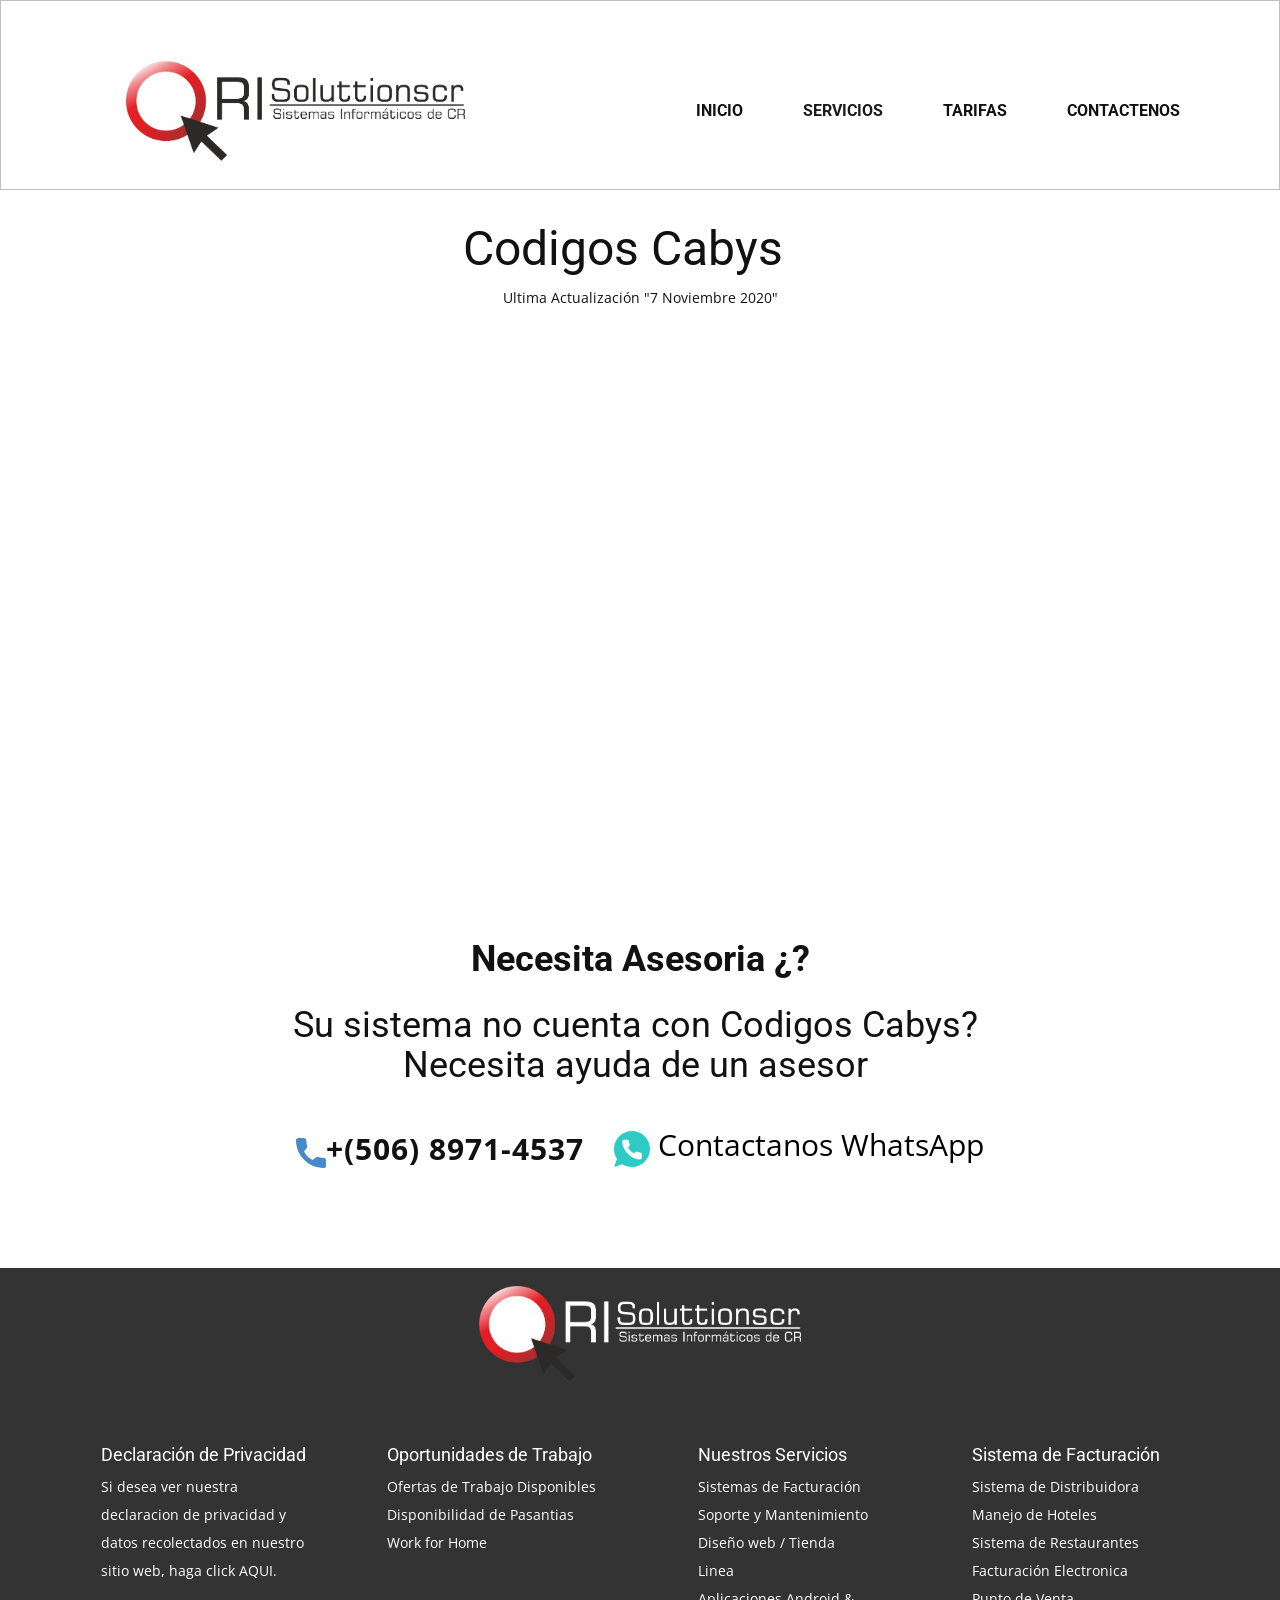
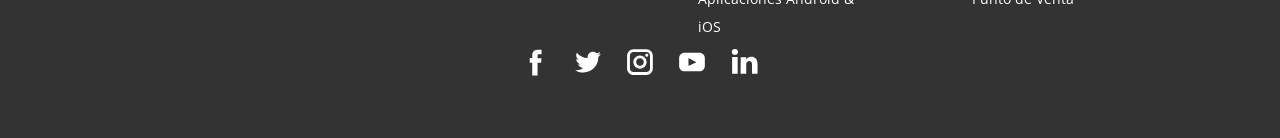
==== commit a7e43631: "Add files via upload" ====
--- a/Codigo-Cabys.html
+++ b/Codigo-Cabys.html
@@ -1,5 +1,6 @@
 <!DOCTYPE html>
-<html style="font-size: 16px;" lang="es-CR"><head>
+<html style="font-size: 16px;" lang="es-CR">
+  <head>
     <meta name="viewport" content="width=device-width, initial-scale=1.0">
     <meta charset="utf-8">
     <meta name="keywords" content="">
@@ -19,9 +20,7 @@
     <script class="u-script" type="text/javascript" src="nicepage.js" defer=""></script>
     <meta name="generator" content="Nicepage 2.28.1, nicepage.com">
     <link rel="icon" href="images/favicon.jpg">
-    <link id="u-theme-google-font" rel="stylesheet" href="fonts.css">
-    
-    
+    <link id="u-theme-google-font" rel="stylesheet" href="https://fonts.googleapis.com/css?family=Roboto:100,100i,300,300i,400,400i,500,500i,700,700i,900,900i|Open+Sans:300,300i,400,400i,600,600i,700,700i,800,800i">
     
     
     
@@ -96,7 +95,8 @@
     </script>
 </head>
   <body class="u-body"><!-- Google Tag Manager (noscript) -->
-    <noscript><iframe src="https://www.googletagmanager.com/ns.html?id=G-6SSP9QGCKD" height="0" width="0" style="display:none;visibility:hidden"></iframe></noscript>
+    <noscript><iframe src="https://www.googletagmanager.com/ns.html?id=G-6SSP9QGCKD"
+    height="0" width="0" style="display:none;visibility:hidden"></iframe></noscript>
 <!-- End Google Tag Manager (noscript) --><header class="u-align-center-xs u-border-1 u-border-grey-25 u-clearfix u-header u-header" id="sec-3f25"><div class="u-clearfix u-sheet u-sheet-1">
         <a href="#" class="u-image u-logo u-image-1" data-image-width="943" data-image-height="279">
           <img src="images/REDES.png" class="u-logo-image u-logo-image-1" data-image-width="254.25">
@@ -138,72 +138,21 @@
             <div class="u-black u-menu-overlay u-opacity u-opacity-70"></div>
           </div>
         </nav>
-        <a href="https://tienda.rlsoluttionscr.com/web/login" class="u-btn u-btn-round u-button-style u-grey-70 u-radius-4 u-text-body-alt-color u-btn-1" target="_blank">TIENDA</a>
       </div></header>
     <section class="u-clearfix u-section-1" id="sec-39c4">
       <div class="u-clearfix u-sheet u-sheet-1">
-        <h1 class="u-text u-text-default u-text-1">Catalogo Cabys</h1>
-        <p class="u-small-text u-text u-text-default u-text-font u-text-variant u-text-2">Catálogo de bienes y servicios para uso tributario y Cuentas Nacionales</p>
+        <h1 class="u-text u-text-default u-text-1">Codigos Cabys</h1>
+        <p class="u-small-text u-text u-text-default u-text-font u-text-variant u-text-2">Ultima Actualización "7 Noviembre 2020"</p>
         <div class="u-clearfix u-custom-html u-custom-html-1">
-          <iframe width="913" height="450" src="https://app.powerbi.com/view?r=eyJrIjoiNDRlYjA4MzQtNTk1NS00ODZlLTg3ZjYtMjg3YWI3OWU3YjliIiwidCI6ImYxNWY3ODcxLWQ3ODQtNGQzYy04MDZmLTMzMjZjZjEzMGFjNCJ9&amp;embedImagePlaceholder=true&amp;pageName=ReportSection" frameborder="0" allowfullscreen="true"></iframe>
+          <iframe width="911" height="450" src="https://app.powerbi.com/view?r=eyJrIjoiNDRlYjA4MzQtNTk1NS00ODZlLTg3ZjYtMjg3YWI3OWU3YjliIiwidCI6ImYxNWY3ODcxLWQ3ODQtNGQzYy04MDZmLTMzMjZjZjEzMGFjNCJ9&amp;embedImagePlaceholder=true&amp;pageName=ReportSection" frameborder="0" allowfullscreen="true"></iframe>
         </div>
       </div>
     </section>
-    <section class="u-align-center u-clearfix u-section-2" id="sec-df39">
-      <div class="u-clearfix u-sheet u-sheet-1">
-        <h2 class="u-text u-text-default u-text-1">Bienes o servicios que por ley tienen<br>&nbsp;tarifa reducida del Impuesto al Valor Agregado (IVA):
-        </h2>
-        <p class="u-text u-text-default u-text-2">Haga click en los iconos para obtener más información-</p>
-        <div class="u-expanded-width u-list u-repeater u-list-1">
-          <div class="u-align-center u-container-style u-list-item u-repeater-item">
-            <div class="u-container-layout u-similar-container u-container-layout-1"><span class="u-file-icon u-icon u-icon-circle u-icon-1" data-href="https://nicepage.com"><img src="images/insumos-agro.jpg" alt=""></span>
-            </div>
-          </div>
-          <div class="u-align-center u-container-style u-list-item u-repeater-item">
-            <div class="u-container-layout u-similar-container u-container-layout-2"><span class="u-file-icon u-icon u-icon-circle u-icon-2" data-href="https://nicepage.com"><img src="images/bs-exentos.jpg" alt=""></span>
-            </div>
-          </div>
-          <div class="u-align-center u-container-style u-list-item u-repeater-item">
-            <div class="u-container-layout u-similar-container u-container-layout-3"><span class="u-file-icon u-icon u-icon-circle u-icon-3" data-href="https://nicepage.com"><img src="images/bs-iva-1.jpg" alt=""></span>
-            </div>
-          </div>
-          <div class="u-align-center u-container-style u-list-item u-repeater-item">
-            <div class="u-container-layout u-similar-container u-container-layout-4"><span class="u-file-icon u-icon u-icon-circle u-icon-4" data-href="https://nicepage.com"><img src="images/bs-iva-2.jpg" alt=""></span>
-            </div>
-          </div>
-          <div class="u-align-center u-container-style u-list-item u-repeater-item">
-            <div class="u-container-layout u-similar-container u-container-layout-5"><span class="u-file-icon u-icon u-icon-circle u-icon-5" data-href="https://nicepage.com"><img src="images/bs-iva-4.jpg" alt=""></span>
-            </div>
-          </div>
-          <div class="u-align-center u-container-style u-list-item u-repeater-item">
-            <div class="u-container-layout u-similar-container u-container-layout-6"><span class="u-file-icon u-icon u-icon-circle u-icon-6"><img src="images/png_fondo_blanco_by_camilhitha124_d3hgxl4-fullview.png" alt=""></span>
-            </div>
-          </div>
-        </div>
-      </div>
-    </section>
-    <section class="u-clearfix u-grey-5 u-section-3" id="sec-16f4">
-      <div class="u-clearfix u-sheet u-sheet-1">
-        <h2 class="u-align-center u-text u-text-1">Información General</h2>
-        <p class="u-align-center u-text u-text-2">La informacion en esta pagina es una recopilación de información para el cliente final sobre el catalogo Cabys, esta información puede cambiar en cualquier momento, refierace a consultar la pagina oficila del BCCR desde el siguiente link.<br>
-          <br>https://www.bccr.fi.cr/seccion-indicadores-economicos/cat%C3%A1logo-de-bienes-y-servicios<br>
-          <br>El Banco Central de Costa Rica en coordinación con el Ministerio de Hacienda, ponen a disposición de los contribuyentes sujetos al uso de comprobantes electrónicos, el Catálogo de bienes y servicios (Cabys).<br>
-          <br>El Cabys es un catálogo que agrupa los bienes y servicios en categorías jerarquizadas y les asigna un código a cada uno: inicia con 10 categorías generales y se va ampliando a más de 20.000 productos. El código de las categorías generales está compuesto por 1 dígito, el de la siguiente por 2 dígitos y así sucesivamente hasta llegar a los productos identificados por 13 dígitos.<br>
-          <br>Las primeras cinco categorías, con excepción de prendas de vestir, medicamentos e intervenciones a la salud, responden al clasificador internacional denominado Clasificación Central de Productos (CPC), publicado por Naciones Unidas, con el respaldo de organizaciones estadísticas internacionales tales como Eurostat y OCDE. La CPC mantiene una correspondencia con la Clasificación Industrial Internacional Uniforme de todas las actividades económicas (CIIU) y con el Sistema Armonizado de Designación y Codificación de Mercancías, base del Sistema Arancelario Centroamericano (SAC).<br>
-          <br>Para los agentes económicos que realizan comercio internacional de bienes, existe una correspondencia entre la clasificación SAC y los códigos Cabys. Es preciso tomar en consideración que un código SAC puede hacer referencia a varios códigos Cabys, por lo que cada usuario debe revisar cuál es el que mejor se ajusta al producto que quiere clasificar.&nbsp;<a href="files/Correspondencia-Cabys-SAC-1.xlsx" class="u-active-none u-border-none u-btn u-button-link u-button-style u-file-link u-hover-none u-none u-text-palette-1-base u-btn-1" target="_blank">
-            <br>Correspondencia SAC-Cabys
-          </a>
-          <br>
-          <br>Las tarifas del impuesto sobre el valor agregado (IVA) que se publican en el Cabys, son únicamente una referencia informativa. Por lo tanto, es responsabilidad del contribuyente asegurarse que coincidan con la normativa vigente. Si tiene dudas al respecto, puede realizar la respectiva consulta a la Administración Tributaria.<br>
-          <br>El Catálogo tendrá revisiones periódicas, las cuales serán publicadas oportunamente.<br>
-        </p>
-      </div>
-    </section>
-    <section class="u-align-center u-clearfix u-section-4" id="sec-c68d">
+    <section class="u-align-center u-clearfix u-section-2" id="sec-c68d">
       <div class="u-clearfix u-sheet u-valign-middle-xs u-sheet-1">
         <h2 class="u-text u-text-1">Necesita Asesoria ¿?</h2>
-        <h3 class="u-text u-text-default u-text-2">Su sistema no cuenta con Codigos Cabys?&nbsp;<br>Necesita ayuda de&nbsp;un asesor&nbsp;
-        </h3>
+        <h2 class="u-text u-text-default u-text-2">Su sistema no cuenta con Codigos Cabys?&nbsp;<br>Necesita ayuda de&nbsp;un asesor&nbsp;
+        </h2>
         <a href="tel:+50689714537" class="u-active-none u-btn u-button-style u-hover-none u-none u-text-hover-palette-1-base u-btn-1" target="_blank"><span class="u-icon u-text-palette-1-base"><svg xmlns="http://www.w3.org/2000/svg" xmlns:xlink="http://www.w3.org/1999/xlink" version="1.1" xml:space="preserve" class="u-svg-content" viewBox="0 0 405.333 405.333" x="0px" y="0px" style="width: 1em; height: 1em;"><path d="M373.333,266.88c-25.003,0-49.493-3.904-72.704-11.563c-11.328-3.904-24.192-0.896-31.637,6.699l-46.016,34.752    c-52.8-28.181-86.592-61.952-114.389-114.368l33.813-44.928c8.512-8.512,11.563-20.971,7.915-32.64    C142.592,81.472,138.667,56.96,138.667,32c0-17.643-14.357-32-32-32H32C14.357,0,0,14.357,0,32    c0,205.845,167.488,373.333,373.333,373.333c17.643,0,32-14.357,32-32V298.88C405.333,281.237,390.976,266.88,373.333,266.88z"></path></svg><img></span>+(506) 8971-4537
         </a>
         <a href="https://wa.me/50689714537" class="u-active-none u-btn u-button-style u-hover-none u-none u-text-black u-text-hover-palette-2-base u-btn-2" target="_blank">
@@ -220,21 +169,19 @@
         <div class="u-clearfix u-expanded-width u-gutter-30 u-layout-wrap u-layout-wrap-1">
           <div class="u-gutter-0 u-layout">
             <div class="u-layout-row">
-              <div class="u-align-center-sm u-align-center-xs u-align-left-lg u-align-left-md u-align-left-xl u-container-style u-layout-cell u-left-cell u-size-20 u-layout-cell-1">
+              <div class="u-align-center-sm u-align-center-xs u-align-left-lg u-align-left-md u-align-left-xl u-container-style u-layout-cell u-left-cell u-size-15 u-size-30-md u-layout-cell-1">
                 <div class="u-container-layout u-valign-middle-xs u-container-layout-1"><!--position-->
                   <div data-position="" class="u-position u-position-1"><!--block-->
                     <div class="u-block">
                       <div class="u-block-container u-clearfix"><!--block_header-->
-                        <h5 class="u-block-header u-text u-text-1"><!--block_header_content-->
-                          <a class="u-active-none u-border-none u-btn u-button-link u-button-style u-hover-none u-none u-text-body-alt-color u-btn-1" href="Privacidad.html" target="_blank">Declaración de Privacidad</a><!--/block_header_content-->
-                        </h5><!--/block_header--><!--block_content-->
+                        <h5 class="u-block-header u-text u-text-1"><!--block_header_content-->Declaración de Privacidad<!--/block_header_content--></h5><!--/block_header--><!--block_content-->
                         <div class="u-align-center-xs u-align-left-lg u-align-left-md u-align-left-sm u-align-left-xl u-block-content u-text u-text-2"><!--block_content_content-->Si desea ver nuestra declaracion de privacidad y datos recolectados en nuestro sitio web, haga click AQUI.<!--/block_content_content--></div><!--/block_content-->
                       </div>
                     </div><!--/block-->
                   </div><!--/position-->
                 </div>
               </div>
-              <div class="u-align-center-sm u-align-center-xs u-align-left-lg u-align-left-md u-align-left-xl u-container-style u-layout-cell u-size-20 u-layout-cell-2">
+              <div class="u-align-center-sm u-align-center-xs u-align-left-lg u-align-left-md u-align-left-xl u-container-style u-layout-cell u-size-15 u-size-30-md u-layout-cell-2">
                 <div class="u-container-layout u-container-layout-2"><!--position-->
                   <div data-position="" class="u-position u-position-2"><!--block-->
                     <div class="u-block">
@@ -247,7 +194,7 @@
                   </div><!--/position-->
                 </div>
               </div>
-              <div class="u-align-center-sm u-align-center-xs u-align-left-lg u-align-left-md u-align-left-xl u-container-style u-layout-cell u-size-20 u-layout-cell-3">
+              <div class="u-align-center-sm u-align-center-xs u-align-left-lg u-align-left-md u-align-left-xl u-container-style u-layout-cell u-size-15 u-size-30-md u-layout-cell-3">
                 <div class="u-container-layout u-container-layout-3"><!--position-->
                   <div data-position="" class="u-align-center u-position u-position-3"><!--block-->
                     <div class="u-block">
@@ -260,6 +207,19 @@
                   </div><!--/position-->
                 </div>
               </div>
+              <div class="u-align-center-sm u-align-center-xs u-align-left-lg u-align-left-md u-align-left-xl u-container-style u-layout-cell u-right-cell u-size-15 u-size-30-md u-layout-cell-4">
+                <div class="u-container-layout u-valign-bottom-xs u-container-layout-4"><!--position-->
+                  <div data-position="" class="u-position u-position-4"><!--block-->
+                    <div class="u-block">
+                      <div class="u-block-container u-clearfix"><!--block_header-->
+                        <h5 class="u-block-header u-text u-text-7"><!--block_header_content-->Sistema de Facturación<!--/block_header_content--></h5><!--/block_header--><!--block_content-->
+                        <div class="u-block-content u-text u-text-8"><!--block_content_content-->Sistema de Distribuidora<br>Manejo de Hoteles<br>Sistema de Restaurantes<br>Facturación Electronica<br>Punto de Venta<!--/block_content_content-->
+                        </div><!--/block_content-->
+                      </div>
+                    </div><!--/block-->
+                  </div><!--/position-->
+                </div>
+              </div>
             </div>
           </div>
         </div>
@@ -276,5 +236,5 @@
           </a>
         </div>
       </div></footer>
-  
-</body></html>+  </body>
+</html>
--- a/nicepage.css
+++ b/nicepage.css
@@ -30707,26 +30707,25 @@
 
 /*end-variables sitestylecss*/
  .u-header {background-image: none}
-.u-header .u-sheet-1 {min-height: 185px}
-.u-header .u-image-1 {margin: 61px auto 0 15px}
+.u-header .u-sheet-1 {min-height: 176px}
+.u-header .u-image-1 {margin: 60px auto 0 56px}
 .u-header .u-logo-image-1 {max-width: 339px; max-height: 339px}
-.u-header .u-menu-1 {font-family: size-14; margin: -79px 212px 0 auto}
+.u-header .u-menu-1 {font-family: size-14; margin: -68px 0 60px auto}
 .u-header .u-nav-1 {font-size: 1rem; letter-spacing: 0; text-transform: uppercase; font-weight: 700}
 .u-header .u-nav-2 {font-size: 1rem}
 .u-header .u-nav-3 {font-size: 1rem}
 .u-header .u-nav-4 {font-size: 1rem}
 .u-header .u-nav-5 {font-size: 1rem}
-.u-header .u-nav-6 {font-size: 1rem}
-.u-header .u-btn-1 {border-style: none; font-weight: 700; text-transform: uppercase; font-size: 0.9375rem; letter-spacing: 1px; box-shadow: 0 2px 6px 0 rgba(0,0,0,0.25); background-image: none; margin: -41px 47px 60px auto; padding: 8px 36px 9px 35px} 
+.u-header .u-nav-6 {font-size: 1rem} 
 @media (max-width: 1199px){ .u-header .u-sheet-1 {min-height: 116px}
 .u-header .u-image-1 {width: auto; margin-left: 40px}
 .u-header .u-logo-image-1 {max-width: 254px; max-height: 254px}
-.u-header .u-menu-1 {width: auto; margin-top: -79px; margin-right: 49px}
-.u-header .u-btn-1 {margin-right: 0} }
-@media (max-width: 991px){ .u-header .u-image-1 {margin-left: 0}
+.u-header .u-menu-1 {width: auto; margin-top: -68px; margin-right: 49px} }
+@media (max-width: 991px){ .u-header .u-image-1 {height: 40px; margin-left: 0}
 .u-header .u-menu-1 {margin-right: 0} }
-@media (max-width: 767px){ .u-header .u-image-1 {height: 40px} }
+
 @media (max-width: 575px){ .u-header .u-sheet-1 {min-height: 159px}
+.u-header .u-image-1 {width: auto}
 .u-header .u-menu-1 {margin-right: 17px} }
  .u-footer .u-sheet-1 {min-height: 445px}
 .u-footer .u-image-1 {margin: 18px auto 0}
@@ -30736,7 +30735,6 @@
 .u-footer .u-container-layout-1 {padding: 20px}
 .u-footer .u-position-1 {min-height: 148px; margin: 18px 0 0 11px}
 .u-footer .u-text-1 {font-size: 1.125rem; line-height: 2}
-.u-footer .u-btn-1 {padding: 0}
 .u-footer .u-text-2 {font-size: 0.875rem; line-height: 2}
 .u-footer .u-layout-cell-2 {min-height: 283px}
 .u-footer .u-container-layout-2 {padding: 20px}
@@ -30748,6 +30746,11 @@
 .u-footer .u-position-3 {min-height: 148px; width: 176px; margin: 18px auto 0}
 .u-footer .u-text-5 {font-size: 1.125rem; line-height: 2}
 .u-footer .u-text-6 {font-size: 0.875rem; line-height: 2}
+.u-footer .u-layout-cell-4 {min-height: 283px}
+.u-footer .u-container-layout-4 {padding: 20px}
+.u-footer .u-position-4 {min-height: 204px; margin: 18px 16px -38px 4px}
+.u-footer .u-text-7 {font-size: 1.125rem; line-height: 2}
+.u-footer .u-text-8 {font-size: 0.875rem; line-height: 2}
 .u-footer .u-social-icons-1 {white-space: nowrap; height: 32px; min-height: 16px; width: 240px; min-width: 160px; animation-duration: 1000ms; margin: -15px auto 60px}
 .u-footer .u-icon-1 {height: 100%}
 .u-footer .u-icon-2 {height: 100%}
@@ -30763,31 +30766,39 @@
 .u-footer .u-position-2 {height: auto; width: 173px}
 .u-footer .u-layout-cell-3 {min-height: 233px}
 .u-footer .u-position-3 {height: auto; width: 173px}
+.u-footer .u-layout-cell-4 {min-height: 233px}
+.u-footer .u-position-4 {height: auto; min-height: 148px; margin: -174px 0 0 738px}
 .u-footer .u-social-icons-1 {width: 240px; margin-top: 14px; margin-bottom: 0} }
-@media (max-width: 991px){ .u-footer .u-sheet-1 {min-height: 510px}
-.u-footer .u-image-1 {margin-left: auto; width: auto}
+@media (max-width: 991px){ .u-footer .u-sheet-1 {min-height: 611px}
+.u-footer .u-image-1 {margin-left: auto}
 .u-footer .u-layout-wrap-1 {margin-top: 10px; margin-right: initial; margin-left: initial}
-.u-footer .u-layout-cell-1 {min-height: 351px}
-.u-footer .u-layout-cell-2 {min-height: 351px}
-.u-footer .u-layout-cell-3 {min-height: 351px}
-.u-footer .u-social-icons-1 {width: 240px; margin-top: -40px; margin-bottom: 53px} }
+.u-footer .u-layout-cell-1 {min-height: 128px}
+.u-footer .u-layout-cell-2 {min-height: 128px}
+.u-footer .u-layout-cell-3 {min-height: 128px}
+.u-footer .u-layout-cell-4 {min-height: 100px}
+.u-footer .u-position-4 {margin-top: -169px; margin-left: 518px}
+.u-footer .u-social-icons-1 {margin-top: 10px; margin-bottom: 4px} }
 @media (max-width: 767px){ .u-footer .u-sheet-1 {min-height: 871px}
-.u-footer .u-image-1 {width: 323px; height: 31px; margin-top: 38px}
+.u-footer .u-image-1 {margin-top: 38px}
 .u-footer .u-layout-cell-1 {min-height: 100px}
 .u-footer .u-container-layout-1 {padding-left: 10px; padding-right: 10px}
 .u-footer .u-layout-cell-2 {min-height: 100px}
 .u-footer .u-container-layout-2 {padding-left: 10px; padding-right: 10px}
 .u-footer .u-layout-cell-3 {min-height: 100px}
 .u-footer .u-container-layout-3 {padding-left: 10px; padding-right: 10px}
-.u-footer .u-social-icons-1 {width: 240px; margin-top: 14px; margin-bottom: 0} }
+.u-footer .u-container-layout-4 {padding-left: 10px; padding-right: 10px}
+.u-footer .u-position-4 {margin-top: -166px; margin-left: 338px}
+.u-footer .u-social-icons-1 {margin-top: 14px; margin-bottom: 0} }
 @media (max-width: 575px){ .u-footer .u-sheet-1 {min-height: 1250px}
-.u-footer .u-image-1 {margin-top: 52px}
+.u-footer .u-image-1 {margin-top: 52px; width: auto}
 .u-footer .u-layout-cell-1 {min-height: 235px}
 .u-footer .u-position-1 {width: 214px; margin-top: 0; margin-left: auto; margin-right: auto}
 .u-footer .u-layout-cell-2 {min-height: 209px}
 .u-footer .u-position-2 {min-height: 137px; width: 210px; margin-top: 0}
 .u-footer .u-layout-cell-3 {min-height: 263px}
-.u-footer .u-social-icons-1 {width: 240px; margin-top: 17px; margin-bottom: 53px} }
+.u-footer .u-layout-cell-4 {min-height: 273px}
+.u-footer .u-position-4 {min-height: 212px; width: 182px; margin-top: -9px; margin-left: auto; margin-right: auto}
+.u-footer .u-social-icons-1 {width: 240px; margin-top: 17px; margin-bottom: 60px} }
 
  /*begin-variables base-font-size*/ 
  html { font-size: 16px; }
--- a/Codigo-Cabys.css
+++ b/Codigo-Cabys.css
@@ -6,83 +6,32 @@
 @media (max-width: 1199px){ .u-section-1 .u-text-1 {margin-left: 324px}
 .u-section-1 .u-custom-html-1 {width: 752px; height: auto} }
 
-@media (max-width: 991px){ .u-section-1 .u-text-1 {width: auto; margin-left: auto}
-.u-section-1 .u-custom-html-1 {width: 512px; margin-top: 43px} }
+@media (max-width: 991px){ .u-section-1 .u-text-1 {margin-left: 248px}
+.u-section-1 .u-custom-html-1 {width: 720px} }
 
-@media (max-width: 575px){ .u-section-1 .u-custom-html-1 {width: 340px} }.u-section-2 .u-sheet-1 {min-height: 951px}
-.u-section-2 .u-text-1 {margin: 60px auto 0}
-.u-section-2 .u-text-2 {margin: 20px auto 0}
-.u-section-2 .u-list-1 {min-height: 688px; grid-template-columns: repeat(3, calc(33.3333% - 7px)); grid-template-rows: repeat(2, auto); height: auto; grid-gap: 10px; margin: 59px auto 41px 0}
-.u-section-2 .u-container-layout-1 {padding: 30px}
-.u-section-2 .u-icon-1 {height: 244px; width: 193px; background-image: none; margin: 17px auto 0}
-.u-section-2 .u-container-layout-2 {padding: 30px}
-.u-section-2 .u-icon-2 {height: 247px; width: 193px; background-image: none; margin: 17px auto 0}
-.u-section-2 .u-container-layout-3 {padding: 30px}
-.u-section-2 .u-icon-3 {height: 244px; width: 193px; background-image: none; margin: 17px auto 0}
-.u-section-2 .u-container-layout-4 {padding: 30px}
-.u-section-2 .u-icon-4 {height: 246px; width: 193px; background-image: none; margin: 17px auto 0}
-.u-section-2 .u-container-layout-5 {padding: 30px}
-.u-section-2 .u-icon-5 {height: 246px; width: 193px; background-image: none; margin: 17px auto 0}
-.u-section-2 .u-container-layout-6 {padding: 30px}
-.u-section-2 .u-icon-6 {height: 171px; width: 193px; background-image: none; margin: 17px auto 0} 
+@media (max-width: 767px){ .u-section-1 .u-text-1 {margin-left: 186px}
+.u-section-1 .u-custom-html-1 {width: 540px} }
 
-@media (max-width: 1199px){ .u-section-2 .u-sheet-1 {min-height: 830px}
-.u-section-2 .u-list-1 {min-height: 567px; grid-template-columns: repeat(3, calc(33.333333333333336% - 7px)); margin-right: initial; margin-left: initial}
-.u-section-2 .u-icon-1 {height: 245px}
-.u-section-2 .u-icon-3 {height: 245px}
-.u-section-2 .u-icon-6 {height: 172px} }
+@media (max-width: 575px){ .u-section-1 .u-text-1 {margin-left: 117px}
+.u-section-1 .u-custom-html-1 {width: 340px} }.u-section-2 .u-sheet-1 {min-height: 370px}
+.u-section-2 .u-text-1 {font-weight: 700; line-height: 1.3; width: 700px; margin: 38px auto 0}
+.u-section-2 .u-text-2 {margin: 23px auto 0}
+.u-section-2 .u-btn-1 {border-style: none; font-weight: 700; font-size: 1.875rem; letter-spacing: 1px; margin: 40px auto 0 226px; padding: 0}
+.u-section-2 .u-btn-2 {border-style: none; font-size: 1.875rem; margin: -105px 226px 60px auto; padding: 0}
+.u-section-2 .u-icon-2 {font-size: 1.2em} 
 
-@media (max-width: 991px){ .u-section-2 .u-sheet-1 {min-height: 1240px}
-.u-section-2 .u-list-1 {min-height: 977px; grid-template-columns: repeat(2, calc(((100% - 720px) / 2)  + 355px)); margin-right: initial; margin-left: initial} }
+@media (max-width: 1199px){ .u-section-2 .u-text-1 {margin-top: 229px}
+.u-section-2 .u-text-2 {margin-top: -191px}
+.u-section-2 .u-btn-1 {margin-top: 253px; margin-left: 26px}
+.u-section-2 .u-btn-2 {margin-right: 26px} }
 
-@media (max-width: 767px){ .u-section-2 .u-list-1 {grid-template-columns: repeat(2, calc(((100% - 540px) / 2)  + 265px)); margin-right: initial; margin-left: initial}
-.u-section-2 .u-container-layout-1 {padding-left: 10px; padding-right: 10px}
-.u-section-2 .u-container-layout-2 {padding-left: 10px; padding-right: 10px}
-.u-section-2 .u-container-layout-3 {padding-left: 10px; padding-right: 10px}
-.u-section-2 .u-container-layout-4 {padding-left: 10px; padding-right: 10px}
-.u-section-2 .u-container-layout-5 {padding-left: 10px; padding-right: 10px}
-.u-section-2 .u-container-layout-6 {padding-left: 10px; padding-right: 10px} }
+@media (max-width: 991px){ .u-section-2 .u-btn-1 {margin-left: 0}
+.u-section-2 .u-btn-2 {margin-right: 0} }
 
-@media (max-width: 575px){ .u-section-2 .u-list-1 {grid-template-columns: 100%; margin-right: initial; margin-left: initial} }.u-section-3 {background-image: none}
-.u-section-3 .u-sheet-1 {min-height: 331px}
-.u-section-3 .u-text-1 {margin: 78px 43px 0}
-.u-section-3 .u-text-2 {font-size: 1.125rem; margin: 28px 43px 60px}
-.u-section-3 .u-btn-1 {padding: 0} 
+@media (max-width: 767px){ .u-section-2 .u-text-1 {width: 540px} }
 
-@media (max-width: 1199px){ .u-section-3 .u-text-1 {font-weight: normal; width: 803px; margin-left: 0; margin-right: 0}
-.u-section-3 .u-text-2 {width: 803px; margin-left: 0; margin-right: 0} }
-
-@media (max-width: 991px){ .u-section-3 .u-text-1 {width: 720px}
-.u-section-3 .u-text-2 {width: 720px} }
-
-@media (max-width: 767px){ .u-section-3 .u-text-1 {width: 540px}
-.u-section-3 .u-text-2 {width: 540px} }
-
-@media (max-width: 575px){ .u-section-3 .u-text-1 {width: 340px}
-.u-section-3 .u-text-2 {width: 340px} }.u-section-4 .u-sheet-1 {min-height: 370px}
-.u-section-4 .u-text-1 {font-weight: 700; line-height: 1.3; width: 700px; margin: 38px auto 0}
-.u-section-4 .u-text-2 {margin: 23px auto 0}
-.u-section-4 .u-btn-1 {border-style: none; font-weight: 700; font-size: 1.875rem; letter-spacing: 1px; margin: 40px auto 0 226px; padding: 0}
-.u-section-4 .u-btn-2 {border-style: none; font-size: 1.875rem; margin: -105px 226px 60px auto; padding: 0}
-.u-section-4 .u-icon-2 {font-size: 1.2em} 
-
-@media (max-width: 1199px){ .u-section-4 .u-text-1 {margin-top: 229px}
-.u-section-4 .u-text-2 {margin-top: -191px}
-.u-section-4 .u-btn-1 {margin-top: 253px; margin-left: 26px}
-.u-section-4 .u-btn-2 {margin-right: 26px} }
-
-@media (max-width: 991px){ .u-section-4 .u-sheet-1 {min-height: 481px}
-.u-section-4 .u-text-1 {margin-top: 76px; margin-left: 10px; margin-right: 10px}
-.u-section-4 .u-text-2 {margin-top: 20px}
-.u-section-4 .u-btn-1 {margin-top: 158px; margin-right: 198px; margin-left: auto}
-.u-section-4 .u-btn-2 {margin-top: -183px; margin-right: 158px} }
-
-@media (max-width: 767px){ .u-section-4 .u-text-1 {width: 540px; margin-left: 0; margin-right: 0}
-.u-section-4 .u-btn-1 {margin-right: 18px}
-.u-section-4 .u-btn-2 {margin-right: 0} }
-
-@media (max-width: 575px){ .u-section-4 .u-sheet-1 {min-height: 367px}
-.u-section-4 .u-text-1 {margin-top: 42px; width: 340px}
-.u-section-4 .u-text-2 {margin-top: 25px; margin-right: 0}
-.u-section-4 .u-btn-1 {align-self: center; margin-top: 98px; margin-right: 0}
-.u-section-4 .u-btn-2 {margin: -173px -15px 110px} }+@media (max-width: 575px){ .u-section-2 .u-sheet-1 {min-height: 367px}
+.u-section-2 .u-text-1 {margin-top: 42px; margin-left: 0; margin-right: 0; width: auto}
+.u-section-2 .u-text-2 {margin-top: 25px; margin-right: 0}
+.u-section-2 .u-btn-1 {align-self: center; margin-top: 98px; margin-left: auto}
+.u-section-2 .u-btn-2 {margin: -173px -15px 110px} }
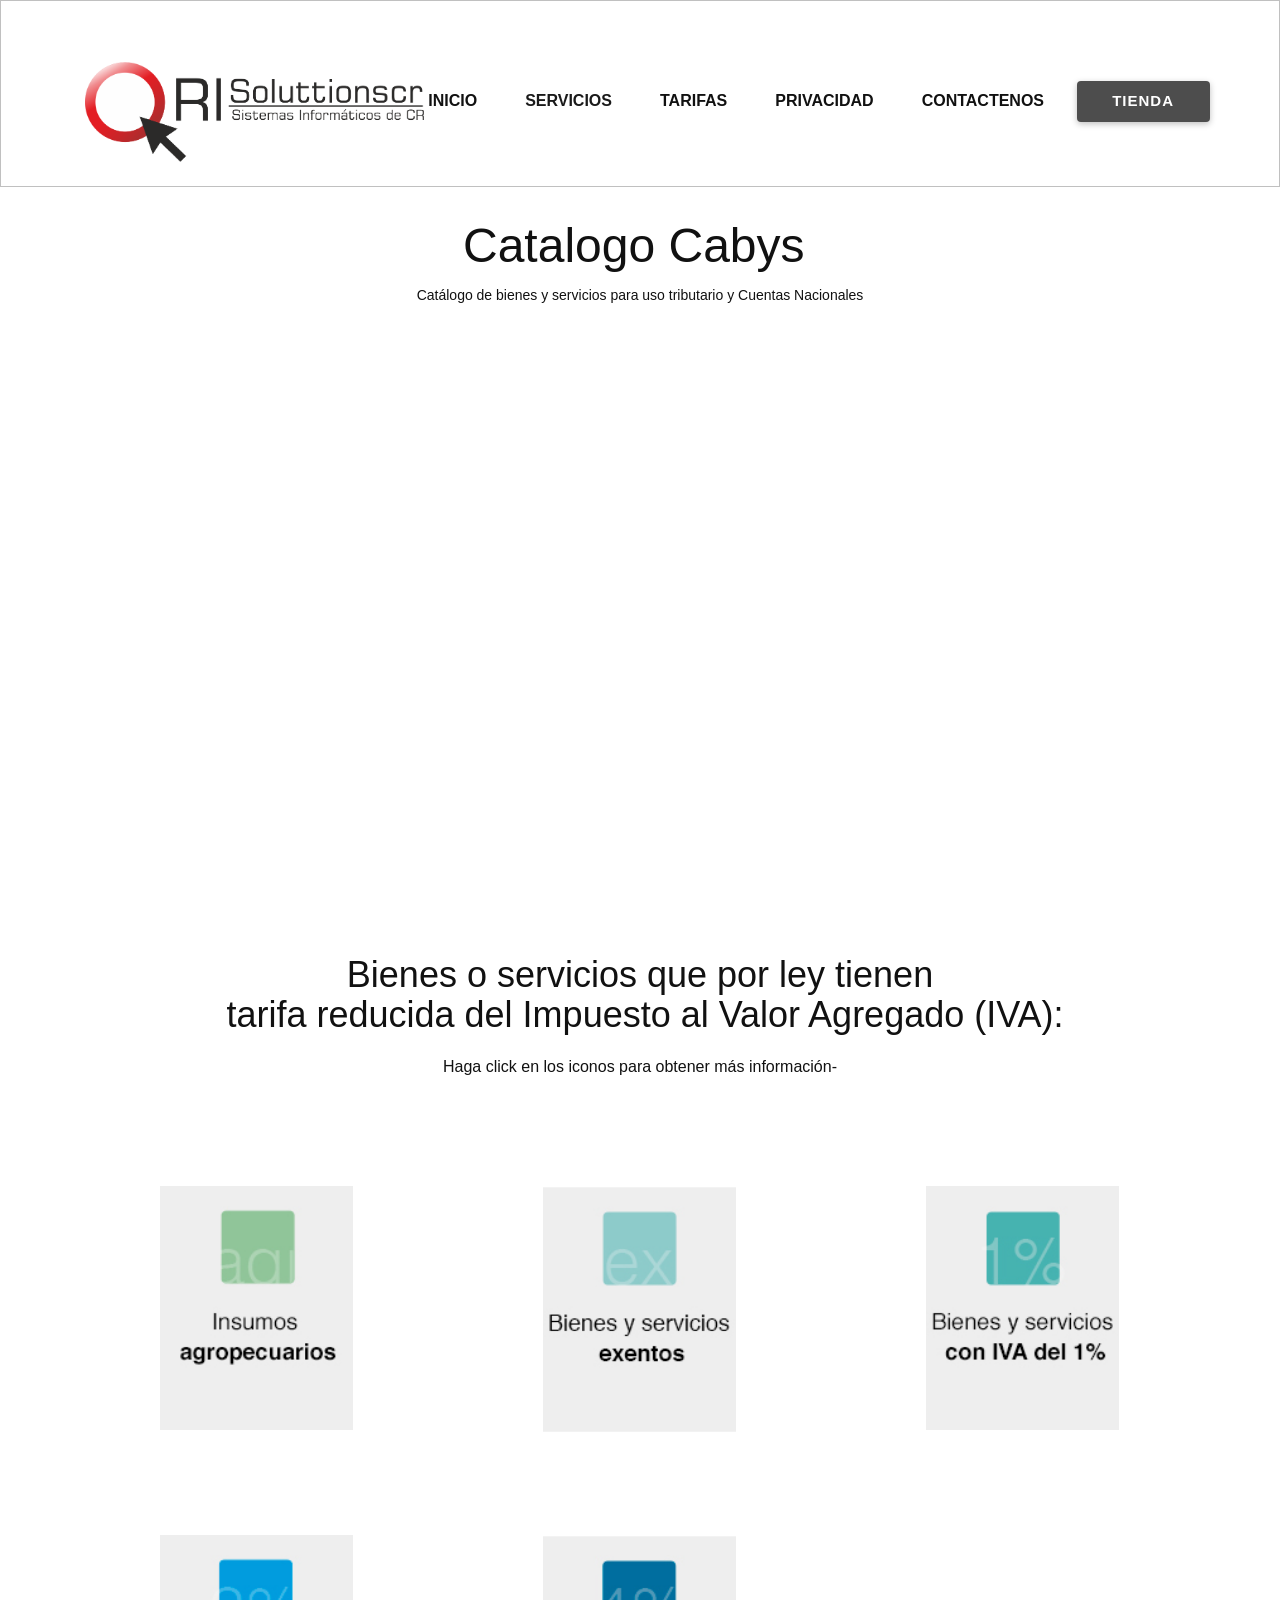
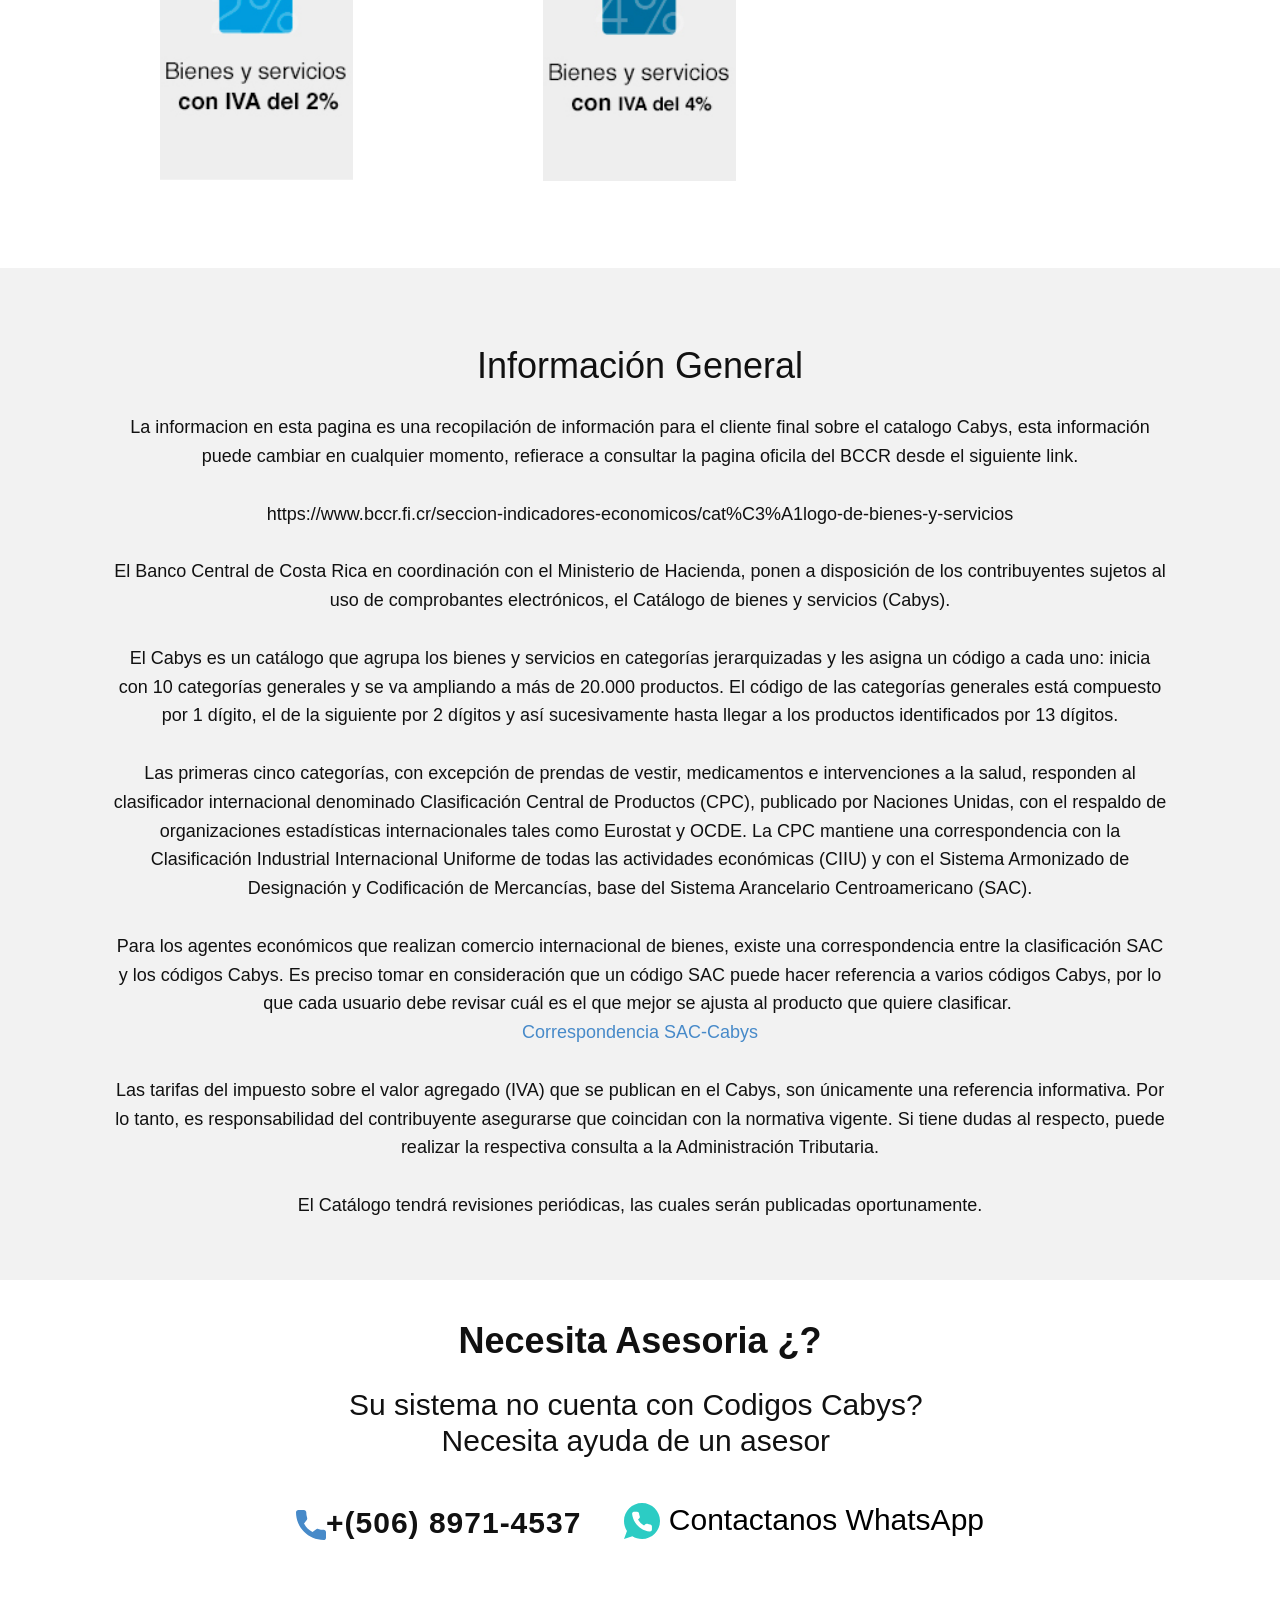
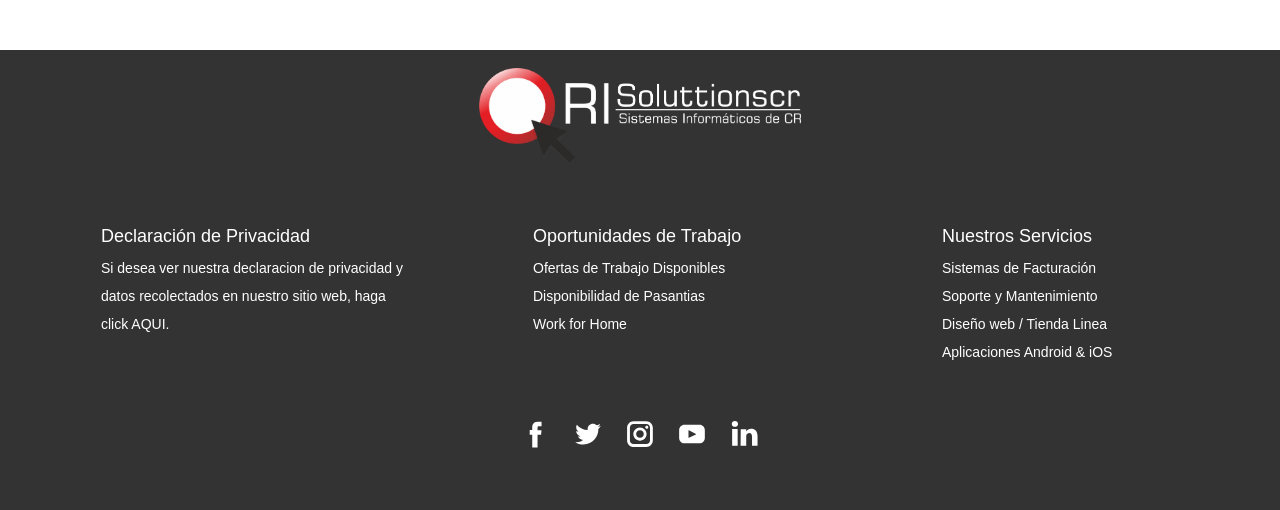
==== commit 6c77424a: "Add files via upload" ====
--- a/Codigo-Cabys.html
+++ b/Codigo-Cabys.html
@@ -1,6 +1,5 @@
 <!DOCTYPE html>
-<html style="font-size: 16px;" lang="es-CR">
-  <head>
+<html style="font-size: 16px;" lang="es-CR"><head>
     <meta name="viewport" content="width=device-width, initial-scale=1.0">
     <meta charset="utf-8">
     <meta name="keywords" content="">
@@ -20,7 +19,9 @@
     <script class="u-script" type="text/javascript" src="nicepage.js" defer=""></script>
     <meta name="generator" content="Nicepage 2.28.1, nicepage.com">
     <link rel="icon" href="images/favicon.jpg">
-    <link id="u-theme-google-font" rel="stylesheet" href="https://fonts.googleapis.com/css?family=Roboto:100,100i,300,300i,400,400i,500,500i,700,700i,900,900i|Open+Sans:300,300i,400,400i,600,600i,700,700i,800,800i">
+    <link id="u-theme-google-font" rel="stylesheet" href="fonts.css">
+    
+    
     
     
     
@@ -95,8 +96,7 @@
     </script>
 </head>
   <body class="u-body"><!-- Google Tag Manager (noscript) -->
-    <noscript><iframe src="https://www.googletagmanager.com/ns.html?id=G-6SSP9QGCKD"
-    height="0" width="0" style="display:none;visibility:hidden"></iframe></noscript>
+    <noscript><iframe src="https://www.googletagmanager.com/ns.html?id=G-6SSP9QGCKD" height="0" width="0" style="display:none;visibility:hidden"></iframe></noscript>
 <!-- End Google Tag Manager (noscript) --><header class="u-align-center-xs u-border-1 u-border-grey-25 u-clearfix u-header u-header" id="sec-3f25"><div class="u-clearfix u-sheet u-sheet-1">
         <a href="#" class="u-image u-logo u-image-1" data-image-width="943" data-image-height="279">
           <img src="images/REDES.png" class="u-logo-image u-logo-image-1" data-image-width="254.25">
@@ -110,49 +110,98 @@
             </a>
           </div>
           <div class="u-custom-menu u-nav-container">
-            <ul class="u-custom-font u-heading-font u-nav u-spacing-0 u-unstyled u-nav-1"><li class="u-nav-item"><a class="u-button-style u-nav-link u-text-active-grey-90 u-text-hover-grey-70" href="Inicio.html" style="padding: 10px 30px;">Inicio</a>
-</li><li class="u-nav-item"><a class="u-button-style u-nav-link u-text-active-grey-90 u-text-hover-grey-70" style="padding: 10px 30px;">Servicios</a><div class="u-nav-popup"><ul class="u-h-spacing-20 u-nav u-unstyled u-v-spacing-10 u-nav-2"><li class="u-nav-item"><a class="u-button-style u-nav-link u-white" href="Facturación-Electronica.html">Facturación Electronica</a>
+            <ul class="u-custom-font u-heading-font u-nav u-spacing-0 u-unstyled u-nav-1"><li class="u-nav-item"><a class="u-button-style u-nav-link u-text-active-grey-90 u-text-hover-grey-70" href="Inicio.html" style="padding: 10px 24px;">Inicio</a>
+</li><li class="u-nav-item"><a class="u-button-style u-nav-link u-text-active-grey-90 u-text-hover-grey-70" style="padding: 10px 24px;">Servicios</a><div class="u-nav-popup"><ul class="u-h-spacing-20 u-nav u-unstyled u-v-spacing-10 u-nav-2"><li class="u-nav-item"><a class="u-button-style u-nav-link u-white" href="Facturación-Electronica.html">Facturación Electronica</a>
 </li><li class="u-nav-item"><a class="u-button-style u-nav-link u-white" href="Codigo-Cabys.html">Codigo Cabys</a>
 </li></ul>
 </div>
-</li><li class="u-nav-item"><a class="u-button-style u-nav-link u-text-active-grey-90 u-text-hover-grey-70" href="Tarifas.html" style="padding: 10px 30px;">Tarifas</a>
-</li><li class="u-nav-item"><a class="u-button-style u-nav-link u-text-active-grey-90 u-text-hover-grey-70" href="Contactenos.html" style="padding: 10px 30px;">Contactenos</a><div class="u-nav-popup"><ul class="u-h-spacing-20 u-nav u-unstyled u-v-spacing-10 u-nav-3"><li class="u-nav-item"><a class="u-button-style u-nav-link u-white" href="Privacidad.html">Privacidad</a>
-</li></ul>
-</div>
+</li><li class="u-nav-item"><a class="u-button-style u-nav-link u-text-active-grey-90 u-text-hover-grey-70" href="Tarifas.html" style="padding: 10px 24px;">Tarifas</a>
+</li><li class="u-nav-item"><a class="u-button-style u-nav-link u-text-active-grey-90 u-text-hover-grey-70" href="Privacidad.html" style="padding: 10px 24px;">Privacidad</a>
+</li><li class="u-nav-item"><a class="u-button-style u-nav-link u-text-active-grey-90 u-text-hover-grey-70" href="Contactenos.html" style="padding: 10px 24px;">Contactenos</a>
 </li></ul>
           </div>
           <div class="u-custom-menu u-nav-container-collapse">
             <div class="u-align-center u-black u-container-style u-inner-container-layout u-opacity u-opacity-95 u-sidenav">
               <div class="u-menu-close"></div>
-              <ul class="u-align-center u-nav u-popupmenu-items u-unstyled u-nav-4"><li class="u-nav-item"><a class="u-button-style u-nav-link" href="Inicio.html" style="padding: 10px 30px;">Inicio</a>
-</li><li class="u-nav-item"><a class="u-button-style u-nav-link" style="padding: 10px 30px;">Servicios</a><div class="u-nav-popup"><ul class="u-h-spacing-20 u-nav u-unstyled u-v-spacing-10 u-nav-5"><li class="u-nav-item"><a class="u-button-style u-nav-link" href="Facturación-Electronica.html">Facturación Electronica</a>
+              <ul class="u-align-center u-nav u-popupmenu-items u-unstyled u-nav-3"><li class="u-nav-item"><a class="u-button-style u-nav-link" href="Inicio.html" style="padding: 10px 30px;">Inicio</a>
+</li><li class="u-nav-item"><a class="u-button-style u-nav-link" style="padding: 10px 30px;">Servicios</a><div class="u-nav-popup"><ul class="u-h-spacing-20 u-nav u-unstyled u-v-spacing-10 u-nav-4"><li class="u-nav-item"><a class="u-button-style u-nav-link" href="Facturación-Electronica.html">Facturación Electronica</a>
 </li><li class="u-nav-item"><a class="u-button-style u-nav-link" href="Codigo-Cabys.html">Codigo Cabys</a>
 </li></ul>
 </div>
 </li><li class="u-nav-item"><a class="u-button-style u-nav-link" href="Tarifas.html" style="padding: 10px 30px;">Tarifas</a>
-</li><li class="u-nav-item"><a class="u-button-style u-nav-link" href="Contactenos.html" style="padding: 10px 30px;">Contactenos</a><div class="u-nav-popup"><ul class="u-h-spacing-20 u-nav u-unstyled u-v-spacing-10 u-nav-6"><li class="u-nav-item"><a class="u-button-style u-nav-link" href="Privacidad.html">Privacidad</a>
-</li></ul>
-</div>
+</li><li class="u-nav-item"><a class="u-button-style u-nav-link" href="Privacidad.html" style="padding: 10px 30px;">Privacidad</a>
+</li><li class="u-nav-item"><a class="u-button-style u-nav-link" href="Contactenos.html" style="padding: 10px 30px;">Contactenos</a>
 </li></ul>
             </div>
             <div class="u-black u-menu-overlay u-opacity u-opacity-70"></div>
           </div>
         </nav>
+        <a href="https://tienda.rlsoluttionscr.com/web/login" class="u-btn u-btn-round u-button-style u-grey-70 u-radius-4 u-text-body-alt-color u-btn-1" target="_blank">TIENDA</a>
       </div></header>
     <section class="u-clearfix u-section-1" id="sec-39c4">
       <div class="u-clearfix u-sheet u-sheet-1">
-        <h1 class="u-text u-text-default u-text-1">Codigos Cabys</h1>
-        <p class="u-small-text u-text u-text-default u-text-font u-text-variant u-text-2">Ultima Actualización "7 Noviembre 2020"</p>
+        <h1 class="u-text u-text-default u-text-1">Catalogo Cabys</h1>
+        <p class="u-small-text u-text u-text-default u-text-font u-text-variant u-text-2">Catálogo de bienes y servicios para uso tributario y Cuentas Nacionales</p>
         <div class="u-clearfix u-custom-html u-custom-html-1">
-          <iframe width="911" height="450" src="https://app.powerbi.com/view?r=eyJrIjoiNDRlYjA4MzQtNTk1NS00ODZlLTg3ZjYtMjg3YWI3OWU3YjliIiwidCI6ImYxNWY3ODcxLWQ3ODQtNGQzYy04MDZmLTMzMjZjZjEzMGFjNCJ9&amp;embedImagePlaceholder=true&amp;pageName=ReportSection" frameborder="0" allowfullscreen="true"></iframe>
-        </div>
-      </div>
-    </section>
-    <section class="u-align-center u-clearfix u-section-2" id="sec-c68d">
+          <iframe width="913" height="450" src="https://app.powerbi.com/view?r=eyJrIjoiNDRlYjA4MzQtNTk1NS00ODZlLTg3ZjYtMjg3YWI3OWU3YjliIiwidCI6ImYxNWY3ODcxLWQ3ODQtNGQzYy04MDZmLTMzMjZjZjEzMGFjNCJ9&amp;embedImagePlaceholder=true&amp;pageName=ReportSection" frameborder="0" allowfullscreen="true"></iframe>
+        </div>
+      </div>
+    </section>
+    <section class="u-align-center u-clearfix u-section-2" id="sec-df39">
+      <div class="u-clearfix u-sheet u-sheet-1">
+        <h2 class="u-text u-text-default u-text-1">Bienes o servicios que por ley tienen<br>&nbsp;tarifa reducida del Impuesto al Valor Agregado (IVA):
+        </h2>
+        <p class="u-text u-text-default u-text-2">Haga click en los iconos para obtener más información-</p>
+        <div class="u-expanded-width u-list u-repeater u-list-1">
+          <div class="u-align-center u-container-style u-list-item u-repeater-item">
+            <div class="u-container-layout u-similar-container u-container-layout-1"><span class="u-file-icon u-icon u-icon-circle u-icon-1" data-href="https://nicepage.com"><img src="images/insumos-agro.jpg" alt=""></span>
+            </div>
+          </div>
+          <div class="u-align-center u-container-style u-list-item u-repeater-item">
+            <div class="u-container-layout u-similar-container u-container-layout-2"><span class="u-file-icon u-icon u-icon-circle u-icon-2" data-href="https://nicepage.com"><img src="images/bs-exentos.jpg" alt=""></span>
+            </div>
+          </div>
+          <div class="u-align-center u-container-style u-list-item u-repeater-item">
+            <div class="u-container-layout u-similar-container u-container-layout-3"><span class="u-file-icon u-icon u-icon-circle u-icon-3" data-href="https://nicepage.com"><img src="images/bs-iva-1.jpg" alt=""></span>
+            </div>
+          </div>
+          <div class="u-align-center u-container-style u-list-item u-repeater-item">
+            <div class="u-container-layout u-similar-container u-container-layout-4"><span class="u-file-icon u-icon u-icon-circle u-icon-4" data-href="https://nicepage.com"><img src="images/bs-iva-2.jpg" alt=""></span>
+            </div>
+          </div>
+          <div class="u-align-center u-container-style u-list-item u-repeater-item">
+            <div class="u-container-layout u-similar-container u-container-layout-5"><span class="u-file-icon u-icon u-icon-circle u-icon-5" data-href="https://nicepage.com"><img src="images/bs-iva-4.jpg" alt=""></span>
+            </div>
+          </div>
+          <div class="u-align-center u-container-style u-list-item u-repeater-item">
+            <div class="u-container-layout u-similar-container u-container-layout-6"><span class="u-file-icon u-icon u-icon-circle u-icon-6"><img src="images/png_fondo_blanco_by_camilhitha124_d3hgxl4-fullview.png" alt=""></span>
+            </div>
+          </div>
+        </div>
+      </div>
+    </section>
+    <section class="u-clearfix u-grey-5 u-section-3" id="sec-16f4">
+      <div class="u-clearfix u-sheet u-sheet-1">
+        <h2 class="u-align-center u-text u-text-1">Información General</h2>
+        <p class="u-align-center u-text u-text-2">La informacion en esta pagina es una recopilación de información para el cliente final sobre el catalogo Cabys, esta información puede cambiar en cualquier momento, refierace a consultar la pagina oficila del BCCR desde el siguiente link.<br>
+          <br>https://www.bccr.fi.cr/seccion-indicadores-economicos/cat%C3%A1logo-de-bienes-y-servicios<br>
+          <br>El Banco Central de Costa Rica en coordinación con el Ministerio de Hacienda, ponen a disposición de los contribuyentes sujetos al uso de comprobantes electrónicos, el Catálogo de bienes y servicios (Cabys).<br>
+          <br>El Cabys es un catálogo que agrupa los bienes y servicios en categorías jerarquizadas y les asigna un código a cada uno: inicia con 10 categorías generales y se va ampliando a más de 20.000 productos. El código de las categorías generales está compuesto por 1 dígito, el de la siguiente por 2 dígitos y así sucesivamente hasta llegar a los productos identificados por 13 dígitos.<br>
+          <br>Las primeras cinco categorías, con excepción de prendas de vestir, medicamentos e intervenciones a la salud, responden al clasificador internacional denominado Clasificación Central de Productos (CPC), publicado por Naciones Unidas, con el respaldo de organizaciones estadísticas internacionales tales como Eurostat y OCDE. La CPC mantiene una correspondencia con la Clasificación Industrial Internacional Uniforme de todas las actividades económicas (CIIU) y con el Sistema Armonizado de Designación y Codificación de Mercancías, base del Sistema Arancelario Centroamericano (SAC).<br>
+          <br>Para los agentes económicos que realizan comercio internacional de bienes, existe una correspondencia entre la clasificación SAC y los códigos Cabys. Es preciso tomar en consideración que un código SAC puede hacer referencia a varios códigos Cabys, por lo que cada usuario debe revisar cuál es el que mejor se ajusta al producto que quiere clasificar.&nbsp;<a href="files/Correspondencia-Cabys-SAC-1.xlsx" class="u-active-none u-border-none u-btn u-button-link u-button-style u-file-link u-hover-none u-none u-text-palette-1-base u-btn-1" target="_blank">
+            <br>Correspondencia SAC-Cabys
+          </a>
+          <br>
+          <br>Las tarifas del impuesto sobre el valor agregado (IVA) que se publican en el Cabys, son únicamente una referencia informativa. Por lo tanto, es responsabilidad del contribuyente asegurarse que coincidan con la normativa vigente. Si tiene dudas al respecto, puede realizar la respectiva consulta a la Administración Tributaria.<br>
+          <br>El Catálogo tendrá revisiones periódicas, las cuales serán publicadas oportunamente.<br>
+        </p>
+      </div>
+    </section>
+    <section class="u-align-center u-clearfix u-section-4" id="sec-c68d">
       <div class="u-clearfix u-sheet u-valign-middle-xs u-sheet-1">
         <h2 class="u-text u-text-1">Necesita Asesoria ¿?</h2>
-        <h2 class="u-text u-text-default u-text-2">Su sistema no cuenta con Codigos Cabys?&nbsp;<br>Necesita ayuda de&nbsp;un asesor&nbsp;
-        </h2>
+        <h3 class="u-text u-text-default u-text-2">Su sistema no cuenta con Codigos Cabys?&nbsp;<br>Necesita ayuda de&nbsp;un asesor&nbsp;
+        </h3>
         <a href="tel:+50689714537" class="u-active-none u-btn u-button-style u-hover-none u-none u-text-hover-palette-1-base u-btn-1" target="_blank"><span class="u-icon u-text-palette-1-base"><svg xmlns="http://www.w3.org/2000/svg" xmlns:xlink="http://www.w3.org/1999/xlink" version="1.1" xml:space="preserve" class="u-svg-content" viewBox="0 0 405.333 405.333" x="0px" y="0px" style="width: 1em; height: 1em;"><path d="M373.333,266.88c-25.003,0-49.493-3.904-72.704-11.563c-11.328-3.904-24.192-0.896-31.637,6.699l-46.016,34.752    c-52.8-28.181-86.592-61.952-114.389-114.368l33.813-44.928c8.512-8.512,11.563-20.971,7.915-32.64    C142.592,81.472,138.667,56.96,138.667,32c0-17.643-14.357-32-32-32H32C14.357,0,0,14.357,0,32    c0,205.845,167.488,373.333,373.333,373.333c17.643,0,32-14.357,32-32V298.88C405.333,281.237,390.976,266.88,373.333,266.88z"></path></svg><img></span>+(506) 8971-4537
         </a>
         <a href="https://wa.me/50689714537" class="u-active-none u-btn u-button-style u-hover-none u-none u-text-black u-text-hover-palette-2-base u-btn-2" target="_blank">
@@ -169,19 +218,21 @@
         <div class="u-clearfix u-expanded-width u-gutter-30 u-layout-wrap u-layout-wrap-1">
           <div class="u-gutter-0 u-layout">
             <div class="u-layout-row">
-              <div class="u-align-center-sm u-align-center-xs u-align-left-lg u-align-left-md u-align-left-xl u-container-style u-layout-cell u-left-cell u-size-15 u-size-30-md u-layout-cell-1">
+              <div class="u-align-center-sm u-align-center-xs u-align-left-lg u-align-left-md u-align-left-xl u-container-style u-layout-cell u-left-cell u-size-20 u-layout-cell-1">
                 <div class="u-container-layout u-valign-middle-xs u-container-layout-1"><!--position-->
                   <div data-position="" class="u-position u-position-1"><!--block-->
                     <div class="u-block">
                       <div class="u-block-container u-clearfix"><!--block_header-->
-                        <h5 class="u-block-header u-text u-text-1"><!--block_header_content-->Declaración de Privacidad<!--/block_header_content--></h5><!--/block_header--><!--block_content-->
+                        <h5 class="u-block-header u-text u-text-1"><!--block_header_content-->
+                          <a class="u-active-none u-border-none u-btn u-button-link u-button-style u-hover-none u-none u-text-body-alt-color u-btn-1" href="Privacidad.html" target="_blank">Declaración de Privacidad</a><!--/block_header_content-->
+                        </h5><!--/block_header--><!--block_content-->
                         <div class="u-align-center-xs u-align-left-lg u-align-left-md u-align-left-sm u-align-left-xl u-block-content u-text u-text-2"><!--block_content_content-->Si desea ver nuestra declaracion de privacidad y datos recolectados en nuestro sitio web, haga click AQUI.<!--/block_content_content--></div><!--/block_content-->
                       </div>
                     </div><!--/block-->
                   </div><!--/position-->
                 </div>
               </div>
-              <div class="u-align-center-sm u-align-center-xs u-align-left-lg u-align-left-md u-align-left-xl u-container-style u-layout-cell u-size-15 u-size-30-md u-layout-cell-2">
+              <div class="u-align-center-sm u-align-center-xs u-align-left-lg u-align-left-md u-align-left-xl u-container-style u-layout-cell u-size-20 u-layout-cell-2">
                 <div class="u-container-layout u-container-layout-2"><!--position-->
                   <div data-position="" class="u-position u-position-2"><!--block-->
                     <div class="u-block">
@@ -194,7 +245,7 @@
                   </div><!--/position-->
                 </div>
               </div>
-              <div class="u-align-center-sm u-align-center-xs u-align-left-lg u-align-left-md u-align-left-xl u-container-style u-layout-cell u-size-15 u-size-30-md u-layout-cell-3">
+              <div class="u-align-center-sm u-align-center-xs u-align-left-lg u-align-left-md u-align-left-xl u-container-style u-layout-cell u-size-20 u-layout-cell-3">
                 <div class="u-container-layout u-container-layout-3"><!--position-->
                   <div data-position="" class="u-align-center u-position u-position-3"><!--block-->
                     <div class="u-block">
@@ -207,19 +258,6 @@
                   </div><!--/position-->
                 </div>
               </div>
-              <div class="u-align-center-sm u-align-center-xs u-align-left-lg u-align-left-md u-align-left-xl u-container-style u-layout-cell u-right-cell u-size-15 u-size-30-md u-layout-cell-4">
-                <div class="u-container-layout u-valign-bottom-xs u-container-layout-4"><!--position-->
-                  <div data-position="" class="u-position u-position-4"><!--block-->
-                    <div class="u-block">
-                      <div class="u-block-container u-clearfix"><!--block_header-->
-                        <h5 class="u-block-header u-text u-text-7"><!--block_header_content-->Sistema de Facturación<!--/block_header_content--></h5><!--/block_header--><!--block_content-->
-                        <div class="u-block-content u-text u-text-8"><!--block_content_content-->Sistema de Distribuidora<br>Manejo de Hoteles<br>Sistema de Restaurantes<br>Facturación Electronica<br>Punto de Venta<!--/block_content_content-->
-                        </div><!--/block_content-->
-                      </div>
-                    </div><!--/block-->
-                  </div><!--/position-->
-                </div>
-              </div>
             </div>
           </div>
         </div>
@@ -236,5 +274,5 @@
           </a>
         </div>
       </div></footer>
-  </body>
-</html>+  
+</body></html>
--- a/nicepage.css
+++ b/nicepage.css
@@ -30707,25 +30707,24 @@
 
 /*end-variables sitestylecss*/
  .u-header {background-image: none}
-.u-header .u-sheet-1 {min-height: 176px}
-.u-header .u-image-1 {margin: 60px auto 0 56px}
+.u-header .u-sheet-1 {min-height: 185px}
+.u-header .u-image-1 {margin: 61px auto 0 15px}
 .u-header .u-logo-image-1 {max-width: 339px; max-height: 339px}
-.u-header .u-menu-1 {font-family: size-14; margin: -68px 0 60px auto}
+.u-header .u-menu-1 {font-family: size-14; margin: -79px 142px 0 auto}
 .u-header .u-nav-1 {font-size: 1rem; letter-spacing: 0; text-transform: uppercase; font-weight: 700}
 .u-header .u-nav-2 {font-size: 1rem}
 .u-header .u-nav-3 {font-size: 1rem}
 .u-header .u-nav-4 {font-size: 1rem}
-.u-header .u-nav-5 {font-size: 1rem}
-.u-header .u-nav-6 {font-size: 1rem} 
+.u-header .u-btn-1 {border-style: none; font-weight: 700; text-transform: uppercase; font-size: 0.9375rem; letter-spacing: 1px; box-shadow: 0 2px 6px 0 rgba(0,0,0,0.25); background-image: none; margin: -38px 0 60px auto; padding: 8px 36px 9px 35px} 
 @media (max-width: 1199px){ .u-header .u-sheet-1 {min-height: 116px}
 .u-header .u-image-1 {width: auto; margin-left: 40px}
 .u-header .u-logo-image-1 {max-width: 254px; max-height: 254px}
-.u-header .u-menu-1 {width: auto; margin-top: -68px; margin-right: 49px} }
-@media (max-width: 991px){ .u-header .u-image-1 {height: 40px; margin-left: 0}
+.u-header .u-menu-1 {width: auto; margin-top: -79px; margin-right: 49px}
+.u-header .u-btn-1 {margin-top: -38px} }
+@media (max-width: 991px){ .u-header .u-image-1 {margin-left: 0}
 .u-header .u-menu-1 {margin-right: 0} }
-
+@media (max-width: 767px){ .u-header .u-image-1 {height: 40px} }
 @media (max-width: 575px){ .u-header .u-sheet-1 {min-height: 159px}
-.u-header .u-image-1 {width: auto}
 .u-header .u-menu-1 {margin-right: 17px} }
  .u-footer .u-sheet-1 {min-height: 445px}
 .u-footer .u-image-1 {margin: 18px auto 0}
@@ -30735,6 +30734,7 @@
 .u-footer .u-container-layout-1 {padding: 20px}
 .u-footer .u-position-1 {min-height: 148px; margin: 18px 0 0 11px}
 .u-footer .u-text-1 {font-size: 1.125rem; line-height: 2}
+.u-footer .u-btn-1 {padding: 0}
 .u-footer .u-text-2 {font-size: 0.875rem; line-height: 2}
 .u-footer .u-layout-cell-2 {min-height: 283px}
 .u-footer .u-container-layout-2 {padding: 20px}
@@ -30746,11 +30746,6 @@
 .u-footer .u-position-3 {min-height: 148px; width: 176px; margin: 18px auto 0}
 .u-footer .u-text-5 {font-size: 1.125rem; line-height: 2}
 .u-footer .u-text-6 {font-size: 0.875rem; line-height: 2}
-.u-footer .u-layout-cell-4 {min-height: 283px}
-.u-footer .u-container-layout-4 {padding: 20px}
-.u-footer .u-position-4 {min-height: 204px; margin: 18px 16px -38px 4px}
-.u-footer .u-text-7 {font-size: 1.125rem; line-height: 2}
-.u-footer .u-text-8 {font-size: 0.875rem; line-height: 2}
 .u-footer .u-social-icons-1 {white-space: nowrap; height: 32px; min-height: 16px; width: 240px; min-width: 160px; animation-duration: 1000ms; margin: -15px auto 60px}
 .u-footer .u-icon-1 {height: 100%}
 .u-footer .u-icon-2 {height: 100%}
@@ -30766,39 +30761,31 @@
 .u-footer .u-position-2 {height: auto; width: 173px}
 .u-footer .u-layout-cell-3 {min-height: 233px}
 .u-footer .u-position-3 {height: auto; width: 173px}
-.u-footer .u-layout-cell-4 {min-height: 233px}
-.u-footer .u-position-4 {height: auto; min-height: 148px; margin: -174px 0 0 738px}
 .u-footer .u-social-icons-1 {width: 240px; margin-top: 14px; margin-bottom: 0} }
-@media (max-width: 991px){ .u-footer .u-sheet-1 {min-height: 611px}
-.u-footer .u-image-1 {margin-left: auto}
+@media (max-width: 991px){ .u-footer .u-sheet-1 {min-height: 510px}
+.u-footer .u-image-1 {margin-left: auto; width: auto}
 .u-footer .u-layout-wrap-1 {margin-top: 10px; margin-right: initial; margin-left: initial}
-.u-footer .u-layout-cell-1 {min-height: 128px}
-.u-footer .u-layout-cell-2 {min-height: 128px}
-.u-footer .u-layout-cell-3 {min-height: 128px}
-.u-footer .u-layout-cell-4 {min-height: 100px}
-.u-footer .u-position-4 {margin-top: -169px; margin-left: 518px}
-.u-footer .u-social-icons-1 {margin-top: 10px; margin-bottom: 4px} }
+.u-footer .u-layout-cell-1 {min-height: 351px}
+.u-footer .u-layout-cell-2 {min-height: 351px}
+.u-footer .u-layout-cell-3 {min-height: 351px}
+.u-footer .u-social-icons-1 {width: 240px; margin-top: -40px; margin-bottom: 53px} }
 @media (max-width: 767px){ .u-footer .u-sheet-1 {min-height: 871px}
-.u-footer .u-image-1 {margin-top: 38px}
+.u-footer .u-image-1 {width: 323px; height: 31px; margin-top: 38px}
 .u-footer .u-layout-cell-1 {min-height: 100px}
 .u-footer .u-container-layout-1 {padding-left: 10px; padding-right: 10px}
 .u-footer .u-layout-cell-2 {min-height: 100px}
 .u-footer .u-container-layout-2 {padding-left: 10px; padding-right: 10px}
 .u-footer .u-layout-cell-3 {min-height: 100px}
 .u-footer .u-container-layout-3 {padding-left: 10px; padding-right: 10px}
-.u-footer .u-container-layout-4 {padding-left: 10px; padding-right: 10px}
-.u-footer .u-position-4 {margin-top: -166px; margin-left: 338px}
-.u-footer .u-social-icons-1 {margin-top: 14px; margin-bottom: 0} }
+.u-footer .u-social-icons-1 {width: 240px; margin-top: 14px; margin-bottom: 0} }
 @media (max-width: 575px){ .u-footer .u-sheet-1 {min-height: 1250px}
-.u-footer .u-image-1 {margin-top: 52px; width: auto}
+.u-footer .u-image-1 {margin-top: 52px}
 .u-footer .u-layout-cell-1 {min-height: 235px}
 .u-footer .u-position-1 {width: 214px; margin-top: 0; margin-left: auto; margin-right: auto}
 .u-footer .u-layout-cell-2 {min-height: 209px}
 .u-footer .u-position-2 {min-height: 137px; width: 210px; margin-top: 0}
 .u-footer .u-layout-cell-3 {min-height: 263px}
-.u-footer .u-layout-cell-4 {min-height: 273px}
-.u-footer .u-position-4 {min-height: 212px; width: 182px; margin-top: -9px; margin-left: auto; margin-right: auto}
-.u-footer .u-social-icons-1 {width: 240px; margin-top: 17px; margin-bottom: 60px} }
+.u-footer .u-social-icons-1 {width: 240px; margin-top: 17px; margin-bottom: 53px} }
 
  /*begin-variables base-font-size*/ 
  html { font-size: 16px; }
--- a/Codigo-Cabys.css
+++ b/Codigo-Cabys.css
@@ -6,32 +6,83 @@
 @media (max-width: 1199px){ .u-section-1 .u-text-1 {margin-left: 324px}
 .u-section-1 .u-custom-html-1 {width: 752px; height: auto} }
 
-@media (max-width: 991px){ .u-section-1 .u-text-1 {margin-left: 248px}
-.u-section-1 .u-custom-html-1 {width: 720px} }
+@media (max-width: 991px){ .u-section-1 .u-text-1 {width: auto; margin-left: auto}
+.u-section-1 .u-custom-html-1 {width: 512px; margin-top: 43px} }
 
-@media (max-width: 767px){ .u-section-1 .u-text-1 {margin-left: 186px}
-.u-section-1 .u-custom-html-1 {width: 540px} }
+@media (max-width: 575px){ .u-section-1 .u-custom-html-1 {width: 340px} }.u-section-2 .u-sheet-1 {min-height: 951px}
+.u-section-2 .u-text-1 {margin: 60px auto 0}
+.u-section-2 .u-text-2 {margin: 20px auto 0}
+.u-section-2 .u-list-1 {min-height: 688px; grid-template-columns: repeat(3, calc(33.3333% - 7px)); grid-template-rows: repeat(2, auto); height: auto; grid-gap: 10px; margin: 59px auto 41px 0}
+.u-section-2 .u-container-layout-1 {padding: 30px}
+.u-section-2 .u-icon-1 {height: 244px; width: 193px; background-image: none; margin: 17px auto 0}
+.u-section-2 .u-container-layout-2 {padding: 30px}
+.u-section-2 .u-icon-2 {height: 247px; width: 193px; background-image: none; margin: 17px auto 0}
+.u-section-2 .u-container-layout-3 {padding: 30px}
+.u-section-2 .u-icon-3 {height: 244px; width: 193px; background-image: none; margin: 17px auto 0}
+.u-section-2 .u-container-layout-4 {padding: 30px}
+.u-section-2 .u-icon-4 {height: 246px; width: 193px; background-image: none; margin: 17px auto 0}
+.u-section-2 .u-container-layout-5 {padding: 30px}
+.u-section-2 .u-icon-5 {height: 246px; width: 193px; background-image: none; margin: 17px auto 0}
+.u-section-2 .u-container-layout-6 {padding: 30px}
+.u-section-2 .u-icon-6 {height: 171px; width: 193px; background-image: none; margin: 17px auto 0} 
 
-@media (max-width: 575px){ .u-section-1 .u-text-1 {margin-left: 117px}
-.u-section-1 .u-custom-html-1 {width: 340px} }.u-section-2 .u-sheet-1 {min-height: 370px}
-.u-section-2 .u-text-1 {font-weight: 700; line-height: 1.3; width: 700px; margin: 38px auto 0}
-.u-section-2 .u-text-2 {margin: 23px auto 0}
-.u-section-2 .u-btn-1 {border-style: none; font-weight: 700; font-size: 1.875rem; letter-spacing: 1px; margin: 40px auto 0 226px; padding: 0}
-.u-section-2 .u-btn-2 {border-style: none; font-size: 1.875rem; margin: -105px 226px 60px auto; padding: 0}
-.u-section-2 .u-icon-2 {font-size: 1.2em} 
+@media (max-width: 1199px){ .u-section-2 .u-sheet-1 {min-height: 830px}
+.u-section-2 .u-list-1 {min-height: 567px; grid-template-columns: repeat(3, calc(33.333333333333336% - 7px)); margin-right: initial; margin-left: initial}
+.u-section-2 .u-icon-1 {height: 245px}
+.u-section-2 .u-icon-3 {height: 245px}
+.u-section-2 .u-icon-6 {height: 172px} }
 
-@media (max-width: 1199px){ .u-section-2 .u-text-1 {margin-top: 229px}
-.u-section-2 .u-text-2 {margin-top: -191px}
-.u-section-2 .u-btn-1 {margin-top: 253px; margin-left: 26px}
-.u-section-2 .u-btn-2 {margin-right: 26px} }
+@media (max-width: 991px){ .u-section-2 .u-sheet-1 {min-height: 1240px}
+.u-section-2 .u-list-1 {min-height: 977px; grid-template-columns: repeat(2, calc(((100% - 720px) / 2)  + 355px)); margin-right: initial; margin-left: initial} }
 
-@media (max-width: 991px){ .u-section-2 .u-btn-1 {margin-left: 0}
-.u-section-2 .u-btn-2 {margin-right: 0} }
+@media (max-width: 767px){ .u-section-2 .u-list-1 {grid-template-columns: repeat(2, calc(((100% - 540px) / 2)  + 265px)); margin-right: initial; margin-left: initial}
+.u-section-2 .u-container-layout-1 {padding-left: 10px; padding-right: 10px}
+.u-section-2 .u-container-layout-2 {padding-left: 10px; padding-right: 10px}
+.u-section-2 .u-container-layout-3 {padding-left: 10px; padding-right: 10px}
+.u-section-2 .u-container-layout-4 {padding-left: 10px; padding-right: 10px}
+.u-section-2 .u-container-layout-5 {padding-left: 10px; padding-right: 10px}
+.u-section-2 .u-container-layout-6 {padding-left: 10px; padding-right: 10px} }
 
-@media (max-width: 767px){ .u-section-2 .u-text-1 {width: 540px} }
+@media (max-width: 575px){ .u-section-2 .u-list-1 {grid-template-columns: 100%; margin-right: initial; margin-left: initial} }.u-section-3 {background-image: none}
+.u-section-3 .u-sheet-1 {min-height: 331px}
+.u-section-3 .u-text-1 {margin: 78px 43px 0}
+.u-section-3 .u-text-2 {font-size: 1.125rem; margin: 28px 43px 60px}
+.u-section-3 .u-btn-1 {padding: 0} 
 
-@media (max-width: 575px){ .u-section-2 .u-sheet-1 {min-height: 367px}
-.u-section-2 .u-text-1 {margin-top: 42px; margin-left: 0; margin-right: 0; width: auto}
-.u-section-2 .u-text-2 {margin-top: 25px; margin-right: 0}
-.u-section-2 .u-btn-1 {align-self: center; margin-top: 98px; margin-left: auto}
-.u-section-2 .u-btn-2 {margin: -173px -15px 110px} }+@media (max-width: 1199px){ .u-section-3 .u-text-1 {font-weight: normal; width: 803px; margin-left: 0; margin-right: 0}
+.u-section-3 .u-text-2 {width: 803px; margin-left: 0; margin-right: 0} }
+
+@media (max-width: 991px){ .u-section-3 .u-text-1 {width: 720px}
+.u-section-3 .u-text-2 {width: 720px} }
+
+@media (max-width: 767px){ .u-section-3 .u-text-1 {width: 540px}
+.u-section-3 .u-text-2 {width: 540px} }
+
+@media (max-width: 575px){ .u-section-3 .u-text-1 {width: 340px}
+.u-section-3 .u-text-2 {width: 340px} }.u-section-4 .u-sheet-1 {min-height: 370px}
+.u-section-4 .u-text-1 {font-weight: 700; line-height: 1.3; width: 700px; margin: 38px auto 0}
+.u-section-4 .u-text-2 {margin: 23px auto 0}
+.u-section-4 .u-btn-1 {border-style: none; font-weight: 700; font-size: 1.875rem; letter-spacing: 1px; margin: 40px auto 0 226px; padding: 0}
+.u-section-4 .u-btn-2 {border-style: none; font-size: 1.875rem; margin: -105px 226px 60px auto; padding: 0}
+.u-section-4 .u-icon-2 {font-size: 1.2em} 
+
+@media (max-width: 1199px){ .u-section-4 .u-text-1 {margin-top: 229px}
+.u-section-4 .u-text-2 {margin-top: -191px}
+.u-section-4 .u-btn-1 {margin-top: 253px; margin-left: 26px}
+.u-section-4 .u-btn-2 {margin-right: 26px} }
+
+@media (max-width: 991px){ .u-section-4 .u-sheet-1 {min-height: 481px}
+.u-section-4 .u-text-1 {margin-top: 76px; margin-left: 10px; margin-right: 10px}
+.u-section-4 .u-text-2 {margin-top: 20px}
+.u-section-4 .u-btn-1 {margin-top: 158px; margin-right: 198px; margin-left: auto}
+.u-section-4 .u-btn-2 {margin-top: -183px; margin-right: 158px} }
+
+@media (max-width: 767px){ .u-section-4 .u-text-1 {width: 540px; margin-left: 0; margin-right: 0}
+.u-section-4 .u-btn-1 {margin-right: 18px}
+.u-section-4 .u-btn-2 {margin-right: 0} }
+
+@media (max-width: 575px){ .u-section-4 .u-sheet-1 {min-height: 367px}
+.u-section-4 .u-text-1 {margin-top: 42px; width: 340px}
+.u-section-4 .u-text-2 {margin-top: 25px; margin-right: 0}
+.u-section-4 .u-btn-1 {align-self: center; margin-top: 98px; margin-right: 0}
+.u-section-4 .u-btn-2 {margin: -173px -15px 110px} }
--- a/fonts.css
+++ b/fonts.css
@@ -0,0 +1,1232 @@
+/* cyrillic-ext */
+@font-face {
+  font-family: 'Open Sans';
+  font-style: italic;
+  font-weight: 300;
+  src: url('fonts/memnYaGs126MiZpBA-UFUKWyV9hmIqOjjg.woff2') format('woff2');
+  unicode-range: U+0460-052F, U+1C80-1C88, U+20B4, U+2DE0-2DFF, U+A640-A69F, U+FE2E-FE2F;
+}
+/* cyrillic */
+@font-face {
+  font-family: 'Open Sans';
+  font-style: italic;
+  font-weight: 300;
+  src: url('fonts/memnYaGs126MiZpBA-UFUKWyV9hvIqOjjg.woff2') format('woff2');
+  unicode-range: U+0400-045F, U+0490-0491, U+04B0-04B1, U+2116;
+}
+/* greek-ext */
+@font-face {
+  font-family: 'Open Sans';
+  font-style: italic;
+  font-weight: 300;
+  src: url('fonts/memnYaGs126MiZpBA-UFUKWyV9hnIqOjjg.woff2') format('woff2');
+  unicode-range: U+1F00-1FFF;
+}
+/* greek */
+@font-face {
+  font-family: 'Open Sans';
+  font-style: italic;
+  font-weight: 300;
+  src: url('fonts/memnYaGs126MiZpBA-UFUKWyV9hoIqOjjg.woff2') format('woff2');
+  unicode-range: U+0370-03FF;
+}
+/* vietnamese */
+@font-face {
+  font-family: 'Open Sans';
+  font-style: italic;
+  font-weight: 300;
+  src: url('fonts/memnYaGs126MiZpBA-UFUKWyV9hkIqOjjg.woff2') format('woff2');
+  unicode-range: U+0102-0103, U+0110-0111, U+0128-0129, U+0168-0169, U+01A0-01A1, U+01AF-01B0, U+1EA0-1EF9, U+20AB;
+}
+/* latin-ext */
+@font-face {
+  font-family: 'Open Sans';
+  font-style: italic;
+  font-weight: 300;
+  src: url('fonts/memnYaGs126MiZpBA-UFUKWyV9hlIqOjjg.woff2') format('woff2');
+  unicode-range: U+0100-024F, U+0259, U+1E00-1EFF, U+2020, U+20A0-20AB, U+20AD-20CF, U+2113, U+2C60-2C7F, U+A720-A7FF;
+}
+/* latin */
+@font-face {
+  font-family: 'Open Sans';
+  font-style: italic;
+  font-weight: 300;
+  src: url('fonts/memnYaGs126MiZpBA-UFUKWyV9hrIqM.woff2') format('woff2');
+  unicode-range: U+0000-00FF, U+0131, U+0152-0153, U+02BB-02BC, U+02C6, U+02DA, U+02DC, U+2000-206F, U+2074, U+20AC, U+2122, U+2191, U+2193, U+2212, U+2215, U+FEFF, U+FFFD;
+}
+/* cyrillic-ext */
+@font-face {
+  font-family: 'Open Sans';
+  font-style: italic;
+  font-weight: 400;
+  src: url('fonts/mem6YaGs126MiZpBA-UFUK0Udc1UAw.woff2') format('woff2');
+  unicode-range: U+0460-052F, U+1C80-1C88, U+20B4, U+2DE0-2DFF, U+A640-A69F, U+FE2E-FE2F;
+}
+/* cyrillic */
+@font-face {
+  font-family: 'Open Sans';
+  font-style: italic;
+  font-weight: 400;
+  src: url('fonts/mem6YaGs126MiZpBA-UFUK0ddc1UAw.woff2') format('woff2');
+  unicode-range: U+0400-045F, U+0490-0491, U+04B0-04B1, U+2116;
+}
+/* greek-ext */
+@font-face {
+  font-family: 'Open Sans';
+  font-style: italic;
+  font-weight: 400;
+  src: url('fonts/mem6YaGs126MiZpBA-UFUK0Vdc1UAw.woff2') format('woff2');
+  unicode-range: U+1F00-1FFF;
+}
+/* greek */
+@font-face {
+  font-family: 'Open Sans';
+  font-style: italic;
+  font-weight: 400;
+  src: url('fonts/mem6YaGs126MiZpBA-UFUK0adc1UAw.woff2') format('woff2');
+  unicode-range: U+0370-03FF;
+}
+/* vietnamese */
+@font-face {
+  font-family: 'Open Sans';
+  font-style: italic;
+  font-weight: 400;
+  src: url('fonts/mem6YaGs126MiZpBA-UFUK0Wdc1UAw.woff2') format('woff2');
+  unicode-range: U+0102-0103, U+0110-0111, U+0128-0129, U+0168-0169, U+01A0-01A1, U+01AF-01B0, U+1EA0-1EF9, U+20AB;
+}
+/* latin-ext */
+@font-face {
+  font-family: 'Open Sans';
+  font-style: italic;
+  font-weight: 400;
+  src: url('fonts/mem6YaGs126MiZpBA-UFUK0Xdc1UAw.woff2') format('woff2');
+  unicode-range: U+0100-024F, U+0259, U+1E00-1EFF, U+2020, U+20A0-20AB, U+20AD-20CF, U+2113, U+2C60-2C7F, U+A720-A7FF;
+}
+/* latin */
+@font-face {
+  font-family: 'Open Sans';
+  font-style: italic;
+  font-weight: 400;
+  src: url('fonts/mem6YaGs126MiZpBA-UFUK0Zdc0.woff2') format('woff2');
+  unicode-range: U+0000-00FF, U+0131, U+0152-0153, U+02BB-02BC, U+02C6, U+02DA, U+02DC, U+2000-206F, U+2074, U+20AC, U+2122, U+2191, U+2193, U+2212, U+2215, U+FEFF, U+FFFD;
+}
+/* cyrillic-ext */
+@font-face {
+  font-family: 'Open Sans';
+  font-style: italic;
+  font-weight: 600;
+  src: url('fonts/memnYaGs126MiZpBA-UFUKXGUdhmIqOjjg.woff2') format('woff2');
+  unicode-range: U+0460-052F, U+1C80-1C88, U+20B4, U+2DE0-2DFF, U+A640-A69F, U+FE2E-FE2F;
+}
+/* cyrillic */
+@font-face {
+  font-family: 'Open Sans';
+  font-style: italic;
+  font-weight: 600;
+  src: url('fonts/memnYaGs126MiZpBA-UFUKXGUdhvIqOjjg.woff2') format('woff2');
+  unicode-range: U+0400-045F, U+0490-0491, U+04B0-04B1, U+2116;
+}
+/* greek-ext */
+@font-face {
+  font-family: 'Open Sans';
+  font-style: italic;
+  font-weight: 600;
+  src: url('fonts/memnYaGs126MiZpBA-UFUKXGUdhnIqOjjg.woff2') format('woff2');
+  unicode-range: U+1F00-1FFF;
+}
+/* greek */
+@font-face {
+  font-family: 'Open Sans';
+  font-style: italic;
+  font-weight: 600;
+  src: url('fonts/memnYaGs126MiZpBA-UFUKXGUdhoIqOjjg.woff2') format('woff2');
+  unicode-range: U+0370-03FF;
+}
+/* vietnamese */
+@font-face {
+  font-family: 'Open Sans';
+  font-style: italic;
+  font-weight: 600;
+  src: url('fonts/memnYaGs126MiZpBA-UFUKXGUdhkIqOjjg.woff2') format('woff2');
+  unicode-range: U+0102-0103, U+0110-0111, U+0128-0129, U+0168-0169, U+01A0-01A1, U+01AF-01B0, U+1EA0-1EF9, U+20AB;
+}
+/* latin-ext */
+@font-face {
+  font-family: 'Open Sans';
+  font-style: italic;
+  font-weight: 600;
+  src: url('fonts/memnYaGs126MiZpBA-UFUKXGUdhlIqOjjg.woff2') format('woff2');
+  unicode-range: U+0100-024F, U+0259, U+1E00-1EFF, U+2020, U+20A0-20AB, U+20AD-20CF, U+2113, U+2C60-2C7F, U+A720-A7FF;
+}
+/* latin */
+@font-face {
+  font-family: 'Open Sans';
+  font-style: italic;
+  font-weight: 600;
+  src: url('fonts/memnYaGs126MiZpBA-UFUKXGUdhrIqM.woff2') format('woff2');
+  unicode-range: U+0000-00FF, U+0131, U+0152-0153, U+02BB-02BC, U+02C6, U+02DA, U+02DC, U+2000-206F, U+2074, U+20AC, U+2122, U+2191, U+2193, U+2212, U+2215, U+FEFF, U+FFFD;
+}
+/* cyrillic-ext */
+@font-face {
+  font-family: 'Open Sans';
+  font-style: italic;
+  font-weight: 700;
+  src: url('fonts/memnYaGs126MiZpBA-UFUKWiUNhmIqOjjg.woff2') format('woff2');
+  unicode-range: U+0460-052F, U+1C80-1C88, U+20B4, U+2DE0-2DFF, U+A640-A69F, U+FE2E-FE2F;
+}
+/* cyrillic */
+@font-face {
+  font-family: 'Open Sans';
+  font-style: italic;
+  font-weight: 700;
+  src: url('fonts/memnYaGs126MiZpBA-UFUKWiUNhvIqOjjg.woff2') format('woff2');
+  unicode-range: U+0400-045F, U+0490-0491, U+04B0-04B1, U+2116;
+}
+/* greek-ext */
+@font-face {
+  font-family: 'Open Sans';
+  font-style: italic;
+  font-weight: 700;
+  src: url('fonts/memnYaGs126MiZpBA-UFUKWiUNhnIqOjjg.woff2') format('woff2');
+  unicode-range: U+1F00-1FFF;
+}
+/* greek */
+@font-face {
+  font-family: 'Open Sans';
+  font-style: italic;
+  font-weight: 700;
+  src: url('fonts/memnYaGs126MiZpBA-UFUKWiUNhoIqOjjg.woff2') format('woff2');
+  unicode-range: U+0370-03FF;
+}
+/* vietnamese */
+@font-face {
+  font-family: 'Open Sans';
+  font-style: italic;
+  font-weight: 700;
+  src: url('fonts/memnYaGs126MiZpBA-UFUKWiUNhkIqOjjg.woff2') format('woff2');
+  unicode-range: U+0102-0103, U+0110-0111, U+0128-0129, U+0168-0169, U+01A0-01A1, U+01AF-01B0, U+1EA0-1EF9, U+20AB;
+}
+/* latin-ext */
+@font-face {
+  font-family: 'Open Sans';
+  font-style: italic;
+  font-weight: 700;
+  src: url('fonts/memnYaGs126MiZpBA-UFUKWiUNhlIqOjjg.woff2') format('woff2');
+  unicode-range: U+0100-024F, U+0259, U+1E00-1EFF, U+2020, U+20A0-20AB, U+20AD-20CF, U+2113, U+2C60-2C7F, U+A720-A7FF;
+}
+/* latin */
+@font-face {
+  font-family: 'Open Sans';
+  font-style: italic;
+  font-weight: 700;
+  src: url('fonts/memnYaGs126MiZpBA-UFUKWiUNhrIqM.woff2') format('woff2');
+  unicode-range: U+0000-00FF, U+0131, U+0152-0153, U+02BB-02BC, U+02C6, U+02DA, U+02DC, U+2000-206F, U+2074, U+20AC, U+2122, U+2191, U+2193, U+2212, U+2215, U+FEFF, U+FFFD;
+}
+/* cyrillic-ext */
+@font-face {
+  font-family: 'Open Sans';
+  font-style: italic;
+  font-weight: 800;
+  src: url('fonts/memnYaGs126MiZpBA-UFUKW-U9hmIqOjjg.woff2') format('woff2');
+  unicode-range: U+0460-052F, U+1C80-1C88, U+20B4, U+2DE0-2DFF, U+A640-A69F, U+FE2E-FE2F;
+}
+/* cyrillic */
+@font-face {
+  font-family: 'Open Sans';
+  font-style: italic;
+  font-weight: 800;
+  src: url('fonts/memnYaGs126MiZpBA-UFUKW-U9hvIqOjjg.woff2') format('woff2');
+  unicode-range: U+0400-045F, U+0490-0491, U+04B0-04B1, U+2116;
+}
+/* greek-ext */
+@font-face {
+  font-family: 'Open Sans';
+  font-style: italic;
+  font-weight: 800;
+  src: url('fonts/memnYaGs126MiZpBA-UFUKW-U9hnIqOjjg.woff2') format('woff2');
+  unicode-range: U+1F00-1FFF;
+}
+/* greek */
+@font-face {
+  font-family: 'Open Sans';
+  font-style: italic;
+  font-weight: 800;
+  src: url('fonts/memnYaGs126MiZpBA-UFUKW-U9hoIqOjjg.woff2') format('woff2');
+  unicode-range: U+0370-03FF;
+}
+/* vietnamese */
+@font-face {
+  font-family: 'Open Sans';
+  font-style: italic;
+  font-weight: 800;
+  src: url('fonts/memnYaGs126MiZpBA-UFUKW-U9hkIqOjjg.woff2') format('woff2');
+  unicode-range: U+0102-0103, U+0110-0111, U+0128-0129, U+0168-0169, U+01A0-01A1, U+01AF-01B0, U+1EA0-1EF9, U+20AB;
+}
+/* latin-ext */
+@font-face {
+  font-family: 'Open Sans';
+  font-style: italic;
+  font-weight: 800;
+  src: url('fonts/memnYaGs126MiZpBA-UFUKW-U9hlIqOjjg.woff2') format('woff2');
+  unicode-range: U+0100-024F, U+0259, U+1E00-1EFF, U+2020, U+20A0-20AB, U+20AD-20CF, U+2113, U+2C60-2C7F, U+A720-A7FF;
+}
+/* latin */
+@font-face {
+  font-family: 'Open Sans';
+  font-style: italic;
+  font-weight: 800;
+  src: url('fonts/memnYaGs126MiZpBA-UFUKW-U9hrIqM.woff2') format('woff2');
+  unicode-range: U+0000-00FF, U+0131, U+0152-0153, U+02BB-02BC, U+02C6, U+02DA, U+02DC, U+2000-206F, U+2074, U+20AC, U+2122, U+2191, U+2193, U+2212, U+2215, U+FEFF, U+FFFD;
+}
+/* cyrillic-ext */
+@font-face {
+  font-family: 'Open Sans';
+  font-style: normal;
+  font-weight: 300;
+  src: url('fonts/mem5YaGs126MiZpBA-UN_r8OX-hpOqc.woff2') format('woff2');
+  unicode-range: U+0460-052F, U+1C80-1C88, U+20B4, U+2DE0-2DFF, U+A640-A69F, U+FE2E-FE2F;
+}
+/* cyrillic */
+@font-face {
+  font-family: 'Open Sans';
+  font-style: normal;
+  font-weight: 300;
+  src: url('fonts/mem5YaGs126MiZpBA-UN_r8OVuhpOqc.woff2') format('woff2');
+  unicode-range: U+0400-045F, U+0490-0491, U+04B0-04B1, U+2116;
+}
+/* greek-ext */
+@font-face {
+  font-family: 'Open Sans';
+  font-style: normal;
+  font-weight: 300;
+  src: url('fonts/mem5YaGs126MiZpBA-UN_r8OXuhpOqc.woff2') format('woff2');
+  unicode-range: U+1F00-1FFF;
+}
+/* greek */
+@font-face {
+  font-family: 'Open Sans';
+  font-style: normal;
+  font-weight: 300;
+  src: url('fonts/mem5YaGs126MiZpBA-UN_r8OUehpOqc.woff2') format('woff2');
+  unicode-range: U+0370-03FF;
+}
+/* vietnamese */
+@font-face {
+  font-family: 'Open Sans';
+  font-style: normal;
+  font-weight: 300;
+  src: url('fonts/mem5YaGs126MiZpBA-UN_r8OXehpOqc.woff2') format('woff2');
+  unicode-range: U+0102-0103, U+0110-0111, U+0128-0129, U+0168-0169, U+01A0-01A1, U+01AF-01B0, U+1EA0-1EF9, U+20AB;
+}
+/* latin-ext */
+@font-face {
+  font-family: 'Open Sans';
+  font-style: normal;
+  font-weight: 300;
+  src: url('fonts/mem5YaGs126MiZpBA-UN_r8OXOhpOqc.woff2') format('woff2');
+  unicode-range: U+0100-024F, U+0259, U+1E00-1EFF, U+2020, U+20A0-20AB, U+20AD-20CF, U+2113, U+2C60-2C7F, U+A720-A7FF;
+}
+/* latin */
+@font-face {
+  font-family: 'Open Sans';
+  font-style: normal;
+  font-weight: 300;
+  src: url('fonts/mem5YaGs126MiZpBA-UN_r8OUuhp.woff2') format('woff2');
+  unicode-range: U+0000-00FF, U+0131, U+0152-0153, U+02BB-02BC, U+02C6, U+02DA, U+02DC, U+2000-206F, U+2074, U+20AC, U+2122, U+2191, U+2193, U+2212, U+2215, U+FEFF, U+FFFD;
+}
+/* cyrillic-ext */
+@font-face {
+  font-family: 'Open Sans';
+  font-style: normal;
+  font-weight: 400;
+  src: url('fonts/mem8YaGs126MiZpBA-UFWJ0bbck.woff2') format('woff2');
+  unicode-range: U+0460-052F, U+1C80-1C88, U+20B4, U+2DE0-2DFF, U+A640-A69F, U+FE2E-FE2F;
+}
+/* cyrillic */
+@font-face {
+  font-family: 'Open Sans';
+  font-style: normal;
+  font-weight: 400;
+  src: url('fonts/mem8YaGs126MiZpBA-UFUZ0bbck.woff2') format('woff2');
+  unicode-range: U+0400-045F, U+0490-0491, U+04B0-04B1, U+2116;
+}
+/* greek-ext */
+@font-face {
+  font-family: 'Open Sans';
+  font-style: normal;
+  font-weight: 400;
+  src: url('fonts/mem8YaGs126MiZpBA-UFWZ0bbck.woff2') format('woff2');
+  unicode-range: U+1F00-1FFF;
+}
+/* greek */
+@font-face {
+  font-family: 'Open Sans';
+  font-style: normal;
+  font-weight: 400;
+  src: url('fonts/mem8YaGs126MiZpBA-UFVp0bbck.woff2') format('woff2');
+  unicode-range: U+0370-03FF;
+}
+/* vietnamese */
+@font-face {
+  font-family: 'Open Sans';
+  font-style: normal;
+  font-weight: 400;
+  src: url('fonts/mem8YaGs126MiZpBA-UFWp0bbck.woff2') format('woff2');
+  unicode-range: U+0102-0103, U+0110-0111, U+0128-0129, U+0168-0169, U+01A0-01A1, U+01AF-01B0, U+1EA0-1EF9, U+20AB;
+}
+/* latin-ext */
+@font-face {
+  font-family: 'Open Sans';
+  font-style: normal;
+  font-weight: 400;
+  src: url('fonts/mem8YaGs126MiZpBA-UFW50bbck.woff2') format('woff2');
+  unicode-range: U+0100-024F, U+0259, U+1E00-1EFF, U+2020, U+20A0-20AB, U+20AD-20CF, U+2113, U+2C60-2C7F, U+A720-A7FF;
+}
+/* latin */
+@font-face {
+  font-family: 'Open Sans';
+  font-style: normal;
+  font-weight: 400;
+  src: url('fonts/mem8YaGs126MiZpBA-UFVZ0b.woff2') format('woff2');
+  unicode-range: U+0000-00FF, U+0131, U+0152-0153, U+02BB-02BC, U+02C6, U+02DA, U+02DC, U+2000-206F, U+2074, U+20AC, U+2122, U+2191, U+2193, U+2212, U+2215, U+FEFF, U+FFFD;
+}
+/* cyrillic-ext */
+@font-face {
+  font-family: 'Open Sans';
+  font-style: normal;
+  font-weight: 600;
+  src: url('fonts/mem5YaGs126MiZpBA-UNirkOX-hpOqc.woff2') format('woff2');
+  unicode-range: U+0460-052F, U+1C80-1C88, U+20B4, U+2DE0-2DFF, U+A640-A69F, U+FE2E-FE2F;
+}
+/* cyrillic */
+@font-face {
+  font-family: 'Open Sans';
+  font-style: normal;
+  font-weight: 600;
+  src: url('fonts/mem5YaGs126MiZpBA-UNirkOVuhpOqc.woff2') format('woff2');
+  unicode-range: U+0400-045F, U+0490-0491, U+04B0-04B1, U+2116;
+}
+/* greek-ext */
+@font-face {
+  font-family: 'Open Sans';
+  font-style: normal;
+  font-weight: 600;
+  src: url('fonts/mem5YaGs126MiZpBA-UNirkOXuhpOqc.woff2') format('woff2');
+  unicode-range: U+1F00-1FFF;
+}
+/* greek */
+@font-face {
+  font-family: 'Open Sans';
+  font-style: normal;
+  font-weight: 600;
+  src: url('fonts/mem5YaGs126MiZpBA-UNirkOUehpOqc.woff2') format('woff2');
+  unicode-range: U+0370-03FF;
+}
+/* vietnamese */
+@font-face {
+  font-family: 'Open Sans';
+  font-style: normal;
+  font-weight: 600;
+  src: url('fonts/mem5YaGs126MiZpBA-UNirkOXehpOqc.woff2') format('woff2');
+  unicode-range: U+0102-0103, U+0110-0111, U+0128-0129, U+0168-0169, U+01A0-01A1, U+01AF-01B0, U+1EA0-1EF9, U+20AB;
+}
+/* latin-ext */
+@font-face {
+  font-family: 'Open Sans';
+  font-style: normal;
+  font-weight: 600;
+  src: url('fonts/mem5YaGs126MiZpBA-UNirkOXOhpOqc.woff2') format('woff2');
+  unicode-range: U+0100-024F, U+0259, U+1E00-1EFF, U+2020, U+20A0-20AB, U+20AD-20CF, U+2113, U+2C60-2C7F, U+A720-A7FF;
+}
+/* latin */
+@font-face {
+  font-family: 'Open Sans';
+  font-style: normal;
+  font-weight: 600;
+  src: url('fonts/mem5YaGs126MiZpBA-UNirkOUuhp.woff2') format('woff2');
+  unicode-range: U+0000-00FF, U+0131, U+0152-0153, U+02BB-02BC, U+02C6, U+02DA, U+02DC, U+2000-206F, U+2074, U+20AC, U+2122, U+2191, U+2193, U+2212, U+2215, U+FEFF, U+FFFD;
+}
+/* cyrillic-ext */
+@font-face {
+  font-family: 'Open Sans';
+  font-style: normal;
+  font-weight: 700;
+  src: url('fonts/mem5YaGs126MiZpBA-UN7rgOX-hpOqc.woff2') format('woff2');
+  unicode-range: U+0460-052F, U+1C80-1C88, U+20B4, U+2DE0-2DFF, U+A640-A69F, U+FE2E-FE2F;
+}
+/* cyrillic */
+@font-face {
+  font-family: 'Open Sans';
+  font-style: normal;
+  font-weight: 700;
+  src: url('fonts/mem5YaGs126MiZpBA-UN7rgOVuhpOqc.woff2') format('woff2');
+  unicode-range: U+0400-045F, U+0490-0491, U+04B0-04B1, U+2116;
+}
+/* greek-ext */
+@font-face {
+  font-family: 'Open Sans';
+  font-style: normal;
+  font-weight: 700;
+  src: url('fonts/mem5YaGs126MiZpBA-UN7rgOXuhpOqc.woff2') format('woff2');
+  unicode-range: U+1F00-1FFF;
+}
+/* greek */
+@font-face {
+  font-family: 'Open Sans';
+  font-style: normal;
+  font-weight: 700;
+  src: url('fonts/mem5YaGs126MiZpBA-UN7rgOUehpOqc.woff2') format('woff2');
+  unicode-range: U+0370-03FF;
+}
+/* vietnamese */
+@font-face {
+  font-family: 'Open Sans';
+  font-style: normal;
+  font-weight: 700;
+  src: url('fonts/mem5YaGs126MiZpBA-UN7rgOXehpOqc.woff2') format('woff2');
+  unicode-range: U+0102-0103, U+0110-0111, U+0128-0129, U+0168-0169, U+01A0-01A1, U+01AF-01B0, U+1EA0-1EF9, U+20AB;
+}
+/* latin-ext */
+@font-face {
+  font-family: 'Open Sans';
+  font-style: normal;
+  font-weight: 700;
+  src: url('fonts/mem5YaGs126MiZpBA-UN7rgOXOhpOqc.woff2') format('woff2');
+  unicode-range: U+0100-024F, U+0259, U+1E00-1EFF, U+2020, U+20A0-20AB, U+20AD-20CF, U+2113, U+2C60-2C7F, U+A720-A7FF;
+}
+/* latin */
+@font-face {
+  font-family: 'Open Sans';
+  font-style: normal;
+  font-weight: 700;
+  src: url('fonts/mem5YaGs126MiZpBA-UN7rgOUuhp.woff2') format('woff2');
+  unicode-range: U+0000-00FF, U+0131, U+0152-0153, U+02BB-02BC, U+02C6, U+02DA, U+02DC, U+2000-206F, U+2074, U+20AC, U+2122, U+2191, U+2193, U+2212, U+2215, U+FEFF, U+FFFD;
+}
+/* cyrillic-ext */
+@font-face {
+  font-family: 'Open Sans';
+  font-style: normal;
+  font-weight: 800;
+  src: url('fonts/mem5YaGs126MiZpBA-UN8rsOX-hpOqc.woff2') format('woff2');
+  unicode-range: U+0460-052F, U+1C80-1C88, U+20B4, U+2DE0-2DFF, U+A640-A69F, U+FE2E-FE2F;
+}
+/* cyrillic */
+@font-face {
+  font-family: 'Open Sans';
+  font-style: normal;
+  font-weight: 800;
+  src: url('fonts/mem5YaGs126MiZpBA-UN8rsOVuhpOqc.woff2') format('woff2');
+  unicode-range: U+0400-045F, U+0490-0491, U+04B0-04B1, U+2116;
+}
+/* greek-ext */
+@font-face {
+  font-family: 'Open Sans';
+  font-style: normal;
+  font-weight: 800;
+  src: url('fonts/mem5YaGs126MiZpBA-UN8rsOXuhpOqc.woff2') format('woff2');
+  unicode-range: U+1F00-1FFF;
+}
+/* greek */
+@font-face {
+  font-family: 'Open Sans';
+  font-style: normal;
+  font-weight: 800;
+  src: url('fonts/mem5YaGs126MiZpBA-UN8rsOUehpOqc.woff2') format('woff2');
+  unicode-range: U+0370-03FF;
+}
+/* vietnamese */
+@font-face {
+  font-family: 'Open Sans';
+  font-style: normal;
+  font-weight: 800;
+  src: url('fonts/mem5YaGs126MiZpBA-UN8rsOXehpOqc.woff2') format('woff2');
+  unicode-range: U+0102-0103, U+0110-0111, U+0128-0129, U+0168-0169, U+01A0-01A1, U+01AF-01B0, U+1EA0-1EF9, U+20AB;
+}
+/* latin-ext */
+@font-face {
+  font-family: 'Open Sans';
+  font-style: normal;
+  font-weight: 800;
+  src: url('fonts/mem5YaGs126MiZpBA-UN8rsOXOhpOqc.woff2') format('woff2');
+  unicode-range: U+0100-024F, U+0259, U+1E00-1EFF, U+2020, U+20A0-20AB, U+20AD-20CF, U+2113, U+2C60-2C7F, U+A720-A7FF;
+}
+/* latin */
+@font-face {
+  font-family: 'Open Sans';
+  font-style: normal;
+  font-weight: 800;
+  src: url('fonts/mem5YaGs126MiZpBA-UN8rsOUuhp.woff2') format('woff2');
+  unicode-range: U+0000-00FF, U+0131, U+0152-0153, U+02BB-02BC, U+02C6, U+02DA, U+02DC, U+2000-206F, U+2074, U+20AC, U+2122, U+2191, U+2193, U+2212, U+2215, U+FEFF, U+FFFD;
+}
+/* cyrillic-ext */
+@font-face {
+  font-family: 'Roboto';
+  font-style: italic;
+  font-weight: 100;
+  src: url('fonts/KFOiCnqEu92Fr1Mu51QrEz0dL_nz.woff2') format('woff2');
+  unicode-range: U+0460-052F, U+1C80-1C88, U+20B4, U+2DE0-2DFF, U+A640-A69F, U+FE2E-FE2F;
+}
+/* cyrillic */
+@font-face {
+  font-family: 'Roboto';
+  font-style: italic;
+  font-weight: 100;
+  src: url('fonts/KFOiCnqEu92Fr1Mu51QrEzQdL_nz.woff2') format('woff2');
+  unicode-range: U+0400-045F, U+0490-0491, U+04B0-04B1, U+2116;
+}
+/* greek-ext */
+@font-face {
+  font-family: 'Roboto';
+  font-style: italic;
+  font-weight: 100;
+  src: url('fonts/KFOiCnqEu92Fr1Mu51QrEzwdL_nz.woff2') format('woff2');
+  unicode-range: U+1F00-1FFF;
+}
+/* greek */
+@font-face {
+  font-family: 'Roboto';
+  font-style: italic;
+  font-weight: 100;
+  src: url('fonts/KFOiCnqEu92Fr1Mu51QrEzMdL_nz.woff2') format('woff2');
+  unicode-range: U+0370-03FF;
+}
+/* vietnamese */
+@font-face {
+  font-family: 'Roboto';
+  font-style: italic;
+  font-weight: 100;
+  src: url('fonts/KFOiCnqEu92Fr1Mu51QrEz8dL_nz.woff2') format('woff2');
+  unicode-range: U+0102-0103, U+0110-0111, U+0128-0129, U+0168-0169, U+01A0-01A1, U+01AF-01B0, U+1EA0-1EF9, U+20AB;
+}
+/* latin-ext */
+@font-face {
+  font-family: 'Roboto';
+  font-style: italic;
+  font-weight: 100;
+  src: url('fonts/KFOiCnqEu92Fr1Mu51QrEz4dL_nz.woff2') format('woff2');
+  unicode-range: U+0100-024F, U+0259, U+1E00-1EFF, U+2020, U+20A0-20AB, U+20AD-20CF, U+2113, U+2C60-2C7F, U+A720-A7FF;
+}
+/* latin */
+@font-face {
+  font-family: 'Roboto';
+  font-style: italic;
+  font-weight: 100;
+  src: url('fonts/KFOiCnqEu92Fr1Mu51QrEzAdLw.woff2') format('woff2');
+  unicode-range: U+0000-00FF, U+0131, U+0152-0153, U+02BB-02BC, U+02C6, U+02DA, U+02DC, U+2000-206F, U+2074, U+20AC, U+2122, U+2191, U+2193, U+2212, U+2215, U+FEFF, U+FFFD;
+}
+/* cyrillic-ext */
+@font-face {
+  font-family: 'Roboto';
+  font-style: italic;
+  font-weight: 300;
+  src: url('fonts/KFOjCnqEu92Fr1Mu51TjASc3CsTKlA.woff2') format('woff2');
+  unicode-range: U+0460-052F, U+1C80-1C88, U+20B4, U+2DE0-2DFF, U+A640-A69F, U+FE2E-FE2F;
+}
+/* cyrillic */
+@font-face {
+  font-family: 'Roboto';
+  font-style: italic;
+  font-weight: 300;
+  src: url('fonts/KFOjCnqEu92Fr1Mu51TjASc-CsTKlA.woff2') format('woff2');
+  unicode-range: U+0400-045F, U+0490-0491, U+04B0-04B1, U+2116;
+}
+/* greek-ext */
+@font-face {
+  font-family: 'Roboto';
+  font-style: italic;
+  font-weight: 300;
+  src: url('fonts/KFOjCnqEu92Fr1Mu51TjASc2CsTKlA.woff2') format('woff2');
+  unicode-range: U+1F00-1FFF;
+}
+/* greek */
+@font-face {
+  font-family: 'Roboto';
+  font-style: italic;
+  font-weight: 300;
+  src: url('fonts/KFOjCnqEu92Fr1Mu51TjASc5CsTKlA.woff2') format('woff2');
+  unicode-range: U+0370-03FF;
+}
+/* vietnamese */
+@font-face {
+  font-family: 'Roboto';
+  font-style: italic;
+  font-weight: 300;
+  src: url('fonts/KFOjCnqEu92Fr1Mu51TjASc1CsTKlA.woff2') format('woff2');
+  unicode-range: U+0102-0103, U+0110-0111, U+0128-0129, U+0168-0169, U+01A0-01A1, U+01AF-01B0, U+1EA0-1EF9, U+20AB;
+}
+/* latin-ext */
+@font-face {
+  font-family: 'Roboto';
+  font-style: italic;
+  font-weight: 300;
+  src: url('fonts/KFOjCnqEu92Fr1Mu51TjASc0CsTKlA.woff2') format('woff2');
+  unicode-range: U+0100-024F, U+0259, U+1E00-1EFF, U+2020, U+20A0-20AB, U+20AD-20CF, U+2113, U+2C60-2C7F, U+A720-A7FF;
+}
+/* latin */
+@font-face {
+  font-family: 'Roboto';
+  font-style: italic;
+  font-weight: 300;
+  src: url('fonts/KFOjCnqEu92Fr1Mu51TjASc6CsQ.woff2') format('woff2');
+  unicode-range: U+0000-00FF, U+0131, U+0152-0153, U+02BB-02BC, U+02C6, U+02DA, U+02DC, U+2000-206F, U+2074, U+20AC, U+2122, U+2191, U+2193, U+2212, U+2215, U+FEFF, U+FFFD;
+}
+/* cyrillic-ext */
+@font-face {
+  font-family: 'Roboto';
+  font-style: italic;
+  font-weight: 400;
+  src: url('fonts/KFOkCnqEu92Fr1Mu51xFIzIFKw.woff2') format('woff2');
+  unicode-range: U+0460-052F, U+1C80-1C88, U+20B4, U+2DE0-2DFF, U+A640-A69F, U+FE2E-FE2F;
+}
+/* cyrillic */
+@font-face {
+  font-family: 'Roboto';
+  font-style: italic;
+  font-weight: 400;
+  src: url('fonts/KFOkCnqEu92Fr1Mu51xMIzIFKw.woff2') format('woff2');
+  unicode-range: U+0400-045F, U+0490-0491, U+04B0-04B1, U+2116;
+}
+/* greek-ext */
+@font-face {
+  font-family: 'Roboto';
+  font-style: italic;
+  font-weight: 400;
+  src: url('fonts/KFOkCnqEu92Fr1Mu51xEIzIFKw.woff2') format('woff2');
+  unicode-range: U+1F00-1FFF;
+}
+/* greek */
+@font-face {
+  font-family: 'Roboto';
+  font-style: italic;
+  font-weight: 400;
+  src: url('fonts/KFOkCnqEu92Fr1Mu51xLIzIFKw.woff2') format('woff2');
+  unicode-range: U+0370-03FF;
+}
+/* vietnamese */
+@font-face {
+  font-family: 'Roboto';
+  font-style: italic;
+  font-weight: 400;
+  src: url('fonts/KFOkCnqEu92Fr1Mu51xHIzIFKw.woff2') format('woff2');
+  unicode-range: U+0102-0103, U+0110-0111, U+0128-0129, U+0168-0169, U+01A0-01A1, U+01AF-01B0, U+1EA0-1EF9, U+20AB;
+}
+/* latin-ext */
+@font-face {
+  font-family: 'Roboto';
+  font-style: italic;
+  font-weight: 400;
+  src: url('fonts/KFOkCnqEu92Fr1Mu51xGIzIFKw.woff2') format('woff2');
+  unicode-range: U+0100-024F, U+0259, U+1E00-1EFF, U+2020, U+20A0-20AB, U+20AD-20CF, U+2113, U+2C60-2C7F, U+A720-A7FF;
+}
+/* latin */
+@font-face {
+  font-family: 'Roboto';
+  font-style: italic;
+  font-weight: 400;
+  src: url('fonts/KFOkCnqEu92Fr1Mu51xIIzI.woff2') format('woff2');
+  unicode-range: U+0000-00FF, U+0131, U+0152-0153, U+02BB-02BC, U+02C6, U+02DA, U+02DC, U+2000-206F, U+2074, U+20AC, U+2122, U+2191, U+2193, U+2212, U+2215, U+FEFF, U+FFFD;
+}
+/* cyrillic-ext */
+@font-face {
+  font-family: 'Roboto';
+  font-style: italic;
+  font-weight: 500;
+  src: url('fonts/KFOjCnqEu92Fr1Mu51S7ACc3CsTKlA.woff2') format('woff2');
+  unicode-range: U+0460-052F, U+1C80-1C88, U+20B4, U+2DE0-2DFF, U+A640-A69F, U+FE2E-FE2F;
+}
+/* cyrillic */
+@font-face {
+  font-family: 'Roboto';
+  font-style: italic;
+  font-weight: 500;
+  src: url('fonts/KFOjCnqEu92Fr1Mu51S7ACc-CsTKlA.woff2') format('woff2');
+  unicode-range: U+0400-045F, U+0490-0491, U+04B0-04B1, U+2116;
+}
+/* greek-ext */
+@font-face {
+  font-family: 'Roboto';
+  font-style: italic;
+  font-weight: 500;
+  src: url('fonts/KFOjCnqEu92Fr1Mu51S7ACc2CsTKlA.woff2') format('woff2');
+  unicode-range: U+1F00-1FFF;
+}
+/* greek */
+@font-face {
+  font-family: 'Roboto';
+  font-style: italic;
+  font-weight: 500;
+  src: url('fonts/KFOjCnqEu92Fr1Mu51S7ACc5CsTKlA.woff2') format('woff2');
+  unicode-range: U+0370-03FF;
+}
+/* vietnamese */
+@font-face {
+  font-family: 'Roboto';
+  font-style: italic;
+  font-weight: 500;
+  src: url('fonts/KFOjCnqEu92Fr1Mu51S7ACc1CsTKlA.woff2') format('woff2');
+  unicode-range: U+0102-0103, U+0110-0111, U+0128-0129, U+0168-0169, U+01A0-01A1, U+01AF-01B0, U+1EA0-1EF9, U+20AB;
+}
+/* latin-ext */
+@font-face {
+  font-family: 'Roboto';
+  font-style: italic;
+  font-weight: 500;
+  src: url('fonts/KFOjCnqEu92Fr1Mu51S7ACc0CsTKlA.woff2') format('woff2');
+  unicode-range: U+0100-024F, U+0259, U+1E00-1EFF, U+2020, U+20A0-20AB, U+20AD-20CF, U+2113, U+2C60-2C7F, U+A720-A7FF;
+}
+/* latin */
+@font-face {
+  font-family: 'Roboto';
+  font-style: italic;
+  font-weight: 500;
+  src: url('fonts/KFOjCnqEu92Fr1Mu51S7ACc6CsQ.woff2') format('woff2');
+  unicode-range: U+0000-00FF, U+0131, U+0152-0153, U+02BB-02BC, U+02C6, U+02DA, U+02DC, U+2000-206F, U+2074, U+20AC, U+2122, U+2191, U+2193, U+2212, U+2215, U+FEFF, U+FFFD;
+}
+/* cyrillic-ext */
+@font-face {
+  font-family: 'Roboto';
+  font-style: italic;
+  font-weight: 700;
+  src: url('fonts/KFOjCnqEu92Fr1Mu51TzBic3CsTKlA.woff2') format('woff2');
+  unicode-range: U+0460-052F, U+1C80-1C88, U+20B4, U+2DE0-2DFF, U+A640-A69F, U+FE2E-FE2F;
+}
+/* cyrillic */
+@font-face {
+  font-family: 'Roboto';
+  font-style: italic;
+  font-weight: 700;
+  src: url('fonts/KFOjCnqEu92Fr1Mu51TzBic-CsTKlA.woff2') format('woff2');
+  unicode-range: U+0400-045F, U+0490-0491, U+04B0-04B1, U+2116;
+}
+/* greek-ext */
+@font-face {
+  font-family: 'Roboto';
+  font-style: italic;
+  font-weight: 700;
+  src: url('fonts/KFOjCnqEu92Fr1Mu51TzBic2CsTKlA.woff2') format('woff2');
+  unicode-range: U+1F00-1FFF;
+}
+/* greek */
+@font-face {
+  font-family: 'Roboto';
+  font-style: italic;
+  font-weight: 700;
+  src: url('fonts/KFOjCnqEu92Fr1Mu51TzBic5CsTKlA.woff2') format('woff2');
+  unicode-range: U+0370-03FF;
+}
+/* vietnamese */
+@font-face {
+  font-family: 'Roboto';
+  font-style: italic;
+  font-weight: 700;
+  src: url('fonts/KFOjCnqEu92Fr1Mu51TzBic1CsTKlA.woff2') format('woff2');
+  unicode-range: U+0102-0103, U+0110-0111, U+0128-0129, U+0168-0169, U+01A0-01A1, U+01AF-01B0, U+1EA0-1EF9, U+20AB;
+}
+/* latin-ext */
+@font-face {
+  font-family: 'Roboto';
+  font-style: italic;
+  font-weight: 700;
+  src: url('fonts/KFOjCnqEu92Fr1Mu51TzBic0CsTKlA.woff2') format('woff2');
+  unicode-range: U+0100-024F, U+0259, U+1E00-1EFF, U+2020, U+20A0-20AB, U+20AD-20CF, U+2113, U+2C60-2C7F, U+A720-A7FF;
+}
+/* latin */
+@font-face {
+  font-family: 'Roboto';
+  font-style: italic;
+  font-weight: 700;
+  src: url('fonts/KFOjCnqEu92Fr1Mu51TzBic6CsQ.woff2') format('woff2');
+  unicode-range: U+0000-00FF, U+0131, U+0152-0153, U+02BB-02BC, U+02C6, U+02DA, U+02DC, U+2000-206F, U+2074, U+20AC, U+2122, U+2191, U+2193, U+2212, U+2215, U+FEFF, U+FFFD;
+}
+/* cyrillic-ext */
+@font-face {
+  font-family: 'Roboto';
+  font-style: italic;
+  font-weight: 900;
+  src: url('fonts/KFOjCnqEu92Fr1Mu51TLBCc3CsTKlA.woff2') format('woff2');
+  unicode-range: U+0460-052F, U+1C80-1C88, U+20B4, U+2DE0-2DFF, U+A640-A69F, U+FE2E-FE2F;
+}
+/* cyrillic */
+@font-face {
+  font-family: 'Roboto';
+  font-style: italic;
+  font-weight: 900;
+  src: url('fonts/KFOjCnqEu92Fr1Mu51TLBCc-CsTKlA.woff2') format('woff2');
+  unicode-range: U+0400-045F, U+0490-0491, U+04B0-04B1, U+2116;
+}
+/* greek-ext */
+@font-face {
+  font-family: 'Roboto';
+  font-style: italic;
+  font-weight: 900;
+  src: url('fonts/KFOjCnqEu92Fr1Mu51TLBCc2CsTKlA.woff2') format('woff2');
+  unicode-range: U+1F00-1FFF;
+}
+/* greek */
+@font-face {
+  font-family: 'Roboto';
+  font-style: italic;
+  font-weight: 900;
+  src: url('fonts/KFOjCnqEu92Fr1Mu51TLBCc5CsTKlA.woff2') format('woff2');
+  unicode-range: U+0370-03FF;
+}
+/* vietnamese */
+@font-face {
+  font-family: 'Roboto';
+  font-style: italic;
+  font-weight: 900;
+  src: url('fonts/KFOjCnqEu92Fr1Mu51TLBCc1CsTKlA.woff2') format('woff2');
+  unicode-range: U+0102-0103, U+0110-0111, U+0128-0129, U+0168-0169, U+01A0-01A1, U+01AF-01B0, U+1EA0-1EF9, U+20AB;
+}
+/* latin-ext */
+@font-face {
+  font-family: 'Roboto';
+  font-style: italic;
+  font-weight: 900;
+  src: url('fonts/KFOjCnqEu92Fr1Mu51TLBCc0CsTKlA.woff2') format('woff2');
+  unicode-range: U+0100-024F, U+0259, U+1E00-1EFF, U+2020, U+20A0-20AB, U+20AD-20CF, U+2113, U+2C60-2C7F, U+A720-A7FF;
+}
+/* latin */
+@font-face {
+  font-family: 'Roboto';
+  font-style: italic;
+  font-weight: 900;
+  src: url('fonts/KFOjCnqEu92Fr1Mu51TLBCc6CsQ.woff2') format('woff2');
+  unicode-range: U+0000-00FF, U+0131, U+0152-0153, U+02BB-02BC, U+02C6, U+02DA, U+02DC, U+2000-206F, U+2074, U+20AC, U+2122, U+2191, U+2193, U+2212, U+2215, U+FEFF, U+FFFD;
+}
+/* cyrillic-ext */
+@font-face {
+  font-family: 'Roboto';
+  font-style: normal;
+  font-weight: 100;
+  src: url('fonts/KFOkCnqEu92Fr1MmgVxFIzIFKw.woff2') format('woff2');
+  unicode-range: U+0460-052F, U+1C80-1C88, U+20B4, U+2DE0-2DFF, U+A640-A69F, U+FE2E-FE2F;
+}
+/* cyrillic */
+@font-face {
+  font-family: 'Roboto';
+  font-style: normal;
+  font-weight: 100;
+  src: url('fonts/KFOkCnqEu92Fr1MmgVxMIzIFKw.woff2') format('woff2');
+  unicode-range: U+0400-045F, U+0490-0491, U+04B0-04B1, U+2116;
+}
+/* greek-ext */
+@font-face {
+  font-family: 'Roboto';
+  font-style: normal;
+  font-weight: 100;
+  src: url('fonts/KFOkCnqEu92Fr1MmgVxEIzIFKw.woff2') format('woff2');
+  unicode-range: U+1F00-1FFF;
+}
+/* greek */
+@font-face {
+  font-family: 'Roboto';
+  font-style: normal;
+  font-weight: 100;
+  src: url('fonts/KFOkCnqEu92Fr1MmgVxLIzIFKw.woff2') format('woff2');
+  unicode-range: U+0370-03FF;
+}
+/* vietnamese */
+@font-face {
+  font-family: 'Roboto';
+  font-style: normal;
+  font-weight: 100;
+  src: url('fonts/KFOkCnqEu92Fr1MmgVxHIzIFKw.woff2') format('woff2');
+  unicode-range: U+0102-0103, U+0110-0111, U+0128-0129, U+0168-0169, U+01A0-01A1, U+01AF-01B0, U+1EA0-1EF9, U+20AB;
+}
+/* latin-ext */
+@font-face {
+  font-family: 'Roboto';
+  font-style: normal;
+  font-weight: 100;
+  src: url('fonts/KFOkCnqEu92Fr1MmgVxGIzIFKw.woff2') format('woff2');
+  unicode-range: U+0100-024F, U+0259, U+1E00-1EFF, U+2020, U+20A0-20AB, U+20AD-20CF, U+2113, U+2C60-2C7F, U+A720-A7FF;
+}
+/* latin */
+@font-face {
+  font-family: 'Roboto';
+  font-style: normal;
+  font-weight: 100;
+  src: url('fonts/KFOkCnqEu92Fr1MmgVxIIzI.woff2') format('woff2');
+  unicode-range: U+0000-00FF, U+0131, U+0152-0153, U+02BB-02BC, U+02C6, U+02DA, U+02DC, U+2000-206F, U+2074, U+20AC, U+2122, U+2191, U+2193, U+2212, U+2215, U+FEFF, U+FFFD;
+}
+/* cyrillic-ext */
+@font-face {
+  font-family: 'Roboto';
+  font-style: normal;
+  font-weight: 300;
+  src: url('fonts/KFOlCnqEu92Fr1MmSU5fCRc4EsA.woff2') format('woff2');
+  unicode-range: U+0460-052F, U+1C80-1C88, U+20B4, U+2DE0-2DFF, U+A640-A69F, U+FE2E-FE2F;
+}
+/* cyrillic */
+@font-face {
+  font-family: 'Roboto';
+  font-style: normal;
+  font-weight: 300;
+  src: url('fonts/KFOlCnqEu92Fr1MmSU5fABc4EsA.woff2') format('woff2');
+  unicode-range: U+0400-045F, U+0490-0491, U+04B0-04B1, U+2116;
+}
+/* greek-ext */
+@font-face {
+  font-family: 'Roboto';
+  font-style: normal;
+  font-weight: 300;
+  src: url('fonts/KFOlCnqEu92Fr1MmSU5fCBc4EsA.woff2') format('woff2');
+  unicode-range: U+1F00-1FFF;
+}
+/* greek */
+@font-face {
+  font-family: 'Roboto';
+  font-style: normal;
+  font-weight: 300;
+  src: url('fonts/KFOlCnqEu92Fr1MmSU5fBxc4EsA.woff2') format('woff2');
+  unicode-range: U+0370-03FF;
+}
+/* vietnamese */
+@font-face {
+  font-family: 'Roboto';
+  font-style: normal;
+  font-weight: 300;
+  src: url('fonts/KFOlCnqEu92Fr1MmSU5fCxc4EsA.woff2') format('woff2');
+  unicode-range: U+0102-0103, U+0110-0111, U+0128-0129, U+0168-0169, U+01A0-01A1, U+01AF-01B0, U+1EA0-1EF9, U+20AB;
+}
+/* latin-ext */
+@font-face {
+  font-family: 'Roboto';
+  font-style: normal;
+  font-weight: 300;
+  src: url('fonts/KFOlCnqEu92Fr1MmSU5fChc4EsA.woff2') format('woff2');
+  unicode-range: U+0100-024F, U+0259, U+1E00-1EFF, U+2020, U+20A0-20AB, U+20AD-20CF, U+2113, U+2C60-2C7F, U+A720-A7FF;
+}
+/* latin */
+@font-face {
+  font-family: 'Roboto';
+  font-style: normal;
+  font-weight: 300;
+  src: url('fonts/KFOlCnqEu92Fr1MmSU5fBBc4.woff2') format('woff2');
+  unicode-range: U+0000-00FF, U+0131, U+0152-0153, U+02BB-02BC, U+02C6, U+02DA, U+02DC, U+2000-206F, U+2074, U+20AC, U+2122, U+2191, U+2193, U+2212, U+2215, U+FEFF, U+FFFD;
+}
+/* cyrillic-ext */
+@font-face {
+  font-family: 'Roboto';
+  font-style: normal;
+  font-weight: 400;
+  src: url('fonts/KFOmCnqEu92Fr1Mu72xKOzY.woff2') format('woff2');
+  unicode-range: U+0460-052F, U+1C80-1C88, U+20B4, U+2DE0-2DFF, U+A640-A69F, U+FE2E-FE2F;
+}
+/* cyrillic */
+@font-face {
+  font-family: 'Roboto';
+  font-style: normal;
+  font-weight: 400;
+  src: url('fonts/KFOmCnqEu92Fr1Mu5mxKOzY.woff2') format('woff2');
+  unicode-range: U+0400-045F, U+0490-0491, U+04B0-04B1, U+2116;
+}
+/* greek-ext */
+@font-face {
+  font-family: 'Roboto';
+  font-style: normal;
+  font-weight: 400;
+  src: url('fonts/KFOmCnqEu92Fr1Mu7mxKOzY.woff2') format('woff2');
+  unicode-range: U+1F00-1FFF;
+}
+/* greek */
+@font-face {
+  font-family: 'Roboto';
+  font-style: normal;
+  font-weight: 400;
+  src: url('fonts/KFOmCnqEu92Fr1Mu4WxKOzY.woff2') format('woff2');
+  unicode-range: U+0370-03FF;
+}
+/* vietnamese */
+@font-face {
+  font-family: 'Roboto';
+  font-style: normal;
+  font-weight: 400;
+  src: url('fonts/KFOmCnqEu92Fr1Mu7WxKOzY.woff2') format('woff2');
+  unicode-range: U+0102-0103, U+0110-0111, U+0128-0129, U+0168-0169, U+01A0-01A1, U+01AF-01B0, U+1EA0-1EF9, U+20AB;
+}
+/* latin-ext */
+@font-face {
+  font-family: 'Roboto';
+  font-style: normal;
+  font-weight: 400;
+  src: url('fonts/KFOmCnqEu92Fr1Mu7GxKOzY.woff2') format('woff2');
+  unicode-range: U+0100-024F, U+0259, U+1E00-1EFF, U+2020, U+20A0-20AB, U+20AD-20CF, U+2113, U+2C60-2C7F, U+A720-A7FF;
+}
+/* latin */
+@font-face {
+  font-family: 'Roboto';
+  font-style: normal;
+  font-weight: 400;
+  src: url('fonts/KFOmCnqEu92Fr1Mu4mxK.woff2') format('woff2');
+  unicode-range: U+0000-00FF, U+0131, U+0152-0153, U+02BB-02BC, U+02C6, U+02DA, U+02DC, U+2000-206F, U+2074, U+20AC, U+2122, U+2191, U+2193, U+2212, U+2215, U+FEFF, U+FFFD;
+}
+/* cyrillic-ext */
+@font-face {
+  font-family: 'Roboto';
+  font-style: normal;
+  font-weight: 500;
+  src: url('fonts/KFOlCnqEu92Fr1MmEU9fCRc4EsA.woff2') format('woff2');
+  unicode-range: U+0460-052F, U+1C80-1C88, U+20B4, U+2DE0-2DFF, U+A640-A69F, U+FE2E-FE2F;
+}
+/* cyrillic */
+@font-face {
+  font-family: 'Roboto';
+  font-style: normal;
+  font-weight: 500;
+  src: url('fonts/KFOlCnqEu92Fr1MmEU9fABc4EsA.woff2') format('woff2');
+  unicode-range: U+0400-045F, U+0490-0491, U+04B0-04B1, U+2116;
+}
+/* greek-ext */
+@font-face {
+  font-family: 'Roboto';
+  font-style: normal;
+  font-weight: 500;
+  src: url('fonts/KFOlCnqEu92Fr1MmEU9fCBc4EsA.woff2') format('woff2');
+  unicode-range: U+1F00-1FFF;
+}
+/* greek */
+@font-face {
+  font-family: 'Roboto';
+  font-style: normal;
+  font-weight: 500;
+  src: url('fonts/KFOlCnqEu92Fr1MmEU9fBxc4EsA.woff2') format('woff2');
+  unicode-range: U+0370-03FF;
+}
+/* vietnamese */
+@font-face {
+  font-family: 'Roboto';
+  font-style: normal;
+  font-weight: 500;
+  src: url('fonts/KFOlCnqEu92Fr1MmEU9fCxc4EsA.woff2') format('woff2');
+  unicode-range: U+0102-0103, U+0110-0111, U+0128-0129, U+0168-0169, U+01A0-01A1, U+01AF-01B0, U+1EA0-1EF9, U+20AB;
+}
+/* latin-ext */
+@font-face {
+  font-family: 'Roboto';
+  font-style: normal;
+  font-weight: 500;
+  src: url('fonts/KFOlCnqEu92Fr1MmEU9fChc4EsA.woff2') format('woff2');
+  unicode-range: U+0100-024F, U+0259, U+1E00-1EFF, U+2020, U+20A0-20AB, U+20AD-20CF, U+2113, U+2C60-2C7F, U+A720-A7FF;
+}
+/* latin */
+@font-face {
+  font-family: 'Roboto';
+  font-style: normal;
+  font-weight: 500;
+  src: url('fonts/KFOlCnqEu92Fr1MmEU9fBBc4.woff2') format('woff2');
+  unicode-range: U+0000-00FF, U+0131, U+0152-0153, U+02BB-02BC, U+02C6, U+02DA, U+02DC, U+2000-206F, U+2074, U+20AC, U+2122, U+2191, U+2193, U+2212, U+2215, U+FEFF, U+FFFD;
+}
+/* cyrillic-ext */
+@font-face {
+  font-family: 'Roboto';
+  font-style: normal;
+  font-weight: 700;
+  src: url('fonts/KFOlCnqEu92Fr1MmWUlfCRc4EsA.woff2') format('woff2');
+  unicode-range: U+0460-052F, U+1C80-1C88, U+20B4, U+2DE0-2DFF, U+A640-A69F, U+FE2E-FE2F;
+}
+/* cyrillic */
+@font-face {
+  font-family: 'Roboto';
+  font-style: normal;
+  font-weight: 700;
+  src: url('fonts/KFOlCnqEu92Fr1MmWUlfABc4EsA.woff2') format('woff2');
+  unicode-range: U+0400-045F, U+0490-0491, U+04B0-04B1, U+2116;
+}
+/* greek-ext */
+@font-face {
+  font-family: 'Roboto';
+  font-style: normal;
+  font-weight: 700;
+  src: url('fonts/KFOlCnqEu92Fr1MmWUlfCBc4EsA.woff2') format('woff2');
+  unicode-range: U+1F00-1FFF;
+}
+/* greek */
+@font-face {
+  font-family: 'Roboto';
+  font-style: normal;
+  font-weight: 700;
+  src: url('fonts/KFOlCnqEu92Fr1MmWUlfBxc4EsA.woff2') format('woff2');
+  unicode-range: U+0370-03FF;
+}
+/* vietnamese */
+@font-face {
+  font-family: 'Roboto';
+  font-style: normal;
+  font-weight: 700;
+  src: url('fonts/KFOlCnqEu92Fr1MmWUlfCxc4EsA.woff2') format('woff2');
+  unicode-range: U+0102-0103, U+0110-0111, U+0128-0129, U+0168-0169, U+01A0-01A1, U+01AF-01B0, U+1EA0-1EF9, U+20AB;
+}
+/* latin-ext */
+@font-face {
+  font-family: 'Roboto';
+  font-style: normal;
+  font-weight: 700;
+  src: url('fonts/KFOlCnqEu92Fr1MmWUlfChc4EsA.woff2') format('woff2');
+  unicode-range: U+0100-024F, U+0259, U+1E00-1EFF, U+2020, U+20A0-20AB, U+20AD-20CF, U+2113, U+2C60-2C7F, U+A720-A7FF;
+}
+/* latin */
+@font-face {
+  font-family: 'Roboto';
+  font-style: normal;
+  font-weight: 700;
+  src: url('fonts/KFOlCnqEu92Fr1MmWUlfBBc4.woff2') format('woff2');
+  unicode-range: U+0000-00FF, U+0131, U+0152-0153, U+02BB-02BC, U+02C6, U+02DA, U+02DC, U+2000-206F, U+2074, U+20AC, U+2122, U+2191, U+2193, U+2212, U+2215, U+FEFF, U+FFFD;
+}
+/* cyrillic-ext */
+@font-face {
+  font-family: 'Roboto';
+  font-style: normal;
+  font-weight: 900;
+  src: url('fonts/KFOlCnqEu92Fr1MmYUtfCRc4EsA.woff2') format('woff2');
+  unicode-range: U+0460-052F, U+1C80-1C88, U+20B4, U+2DE0-2DFF, U+A640-A69F, U+FE2E-FE2F;
+}
+/* cyrillic */
+@font-face {
+  font-family: 'Roboto';
+  font-style: normal;
+  font-weight: 900;
+  src: url('fonts/KFOlCnqEu92Fr1MmYUtfABc4EsA.woff2') format('woff2');
+  unicode-range: U+0400-045F, U+0490-0491, U+04B0-04B1, U+2116;
+}
+/* greek-ext */
+@font-face {
+  font-family: 'Roboto';
+  font-style: normal;
+  font-weight: 900;
+  src: url('fonts/KFOlCnqEu92Fr1MmYUtfCBc4EsA.woff2') format('woff2');
+  unicode-range: U+1F00-1FFF;
+}
+/* greek */
+@font-face {
+  font-family: 'Roboto';
+  font-style: normal;
+  font-weight: 900;
+  src: url('fonts/KFOlCnqEu92Fr1MmYUtfBxc4EsA.woff2') format('woff2');
+  unicode-range: U+0370-03FF;
+}
+/* vietnamese */
+@font-face {
+  font-family: 'Roboto';
+  font-style: normal;
+  font-weight: 900;
+  src: url('fonts/KFOlCnqEu92Fr1MmYUtfCxc4EsA.woff2') format('woff2');
+  unicode-range: U+0102-0103, U+0110-0111, U+0128-0129, U+0168-0169, U+01A0-01A1, U+01AF-01B0, U+1EA0-1EF9, U+20AB;
+}
+/* latin-ext */
+@font-face {
+  font-family: 'Roboto';
+  font-style: normal;
+  font-weight: 900;
+  src: url('fonts/KFOlCnqEu92Fr1MmYUtfChc4EsA.woff2') format('woff2');
+  unicode-range: U+0100-024F, U+0259, U+1E00-1EFF, U+2020, U+20A0-20AB, U+20AD-20CF, U+2113, U+2C60-2C7F, U+A720-A7FF;
+}
+/* latin */
+@font-face {
+  font-family: 'Roboto';
+  font-style: normal;
+  font-weight: 900;
+  src: url('fonts/KFOlCnqEu92Fr1MmYUtfBBc4.woff2') format('woff2');
+  unicode-range: U+0000-00FF, U+0131, U+0152-0153, U+02BB-02BC, U+02C6, U+02DA, U+02DC, U+2000-206F, U+2074, U+20AC, U+2122, U+2191, U+2193, U+2212, U+2215, U+FEFF, U+FFFD;
+}
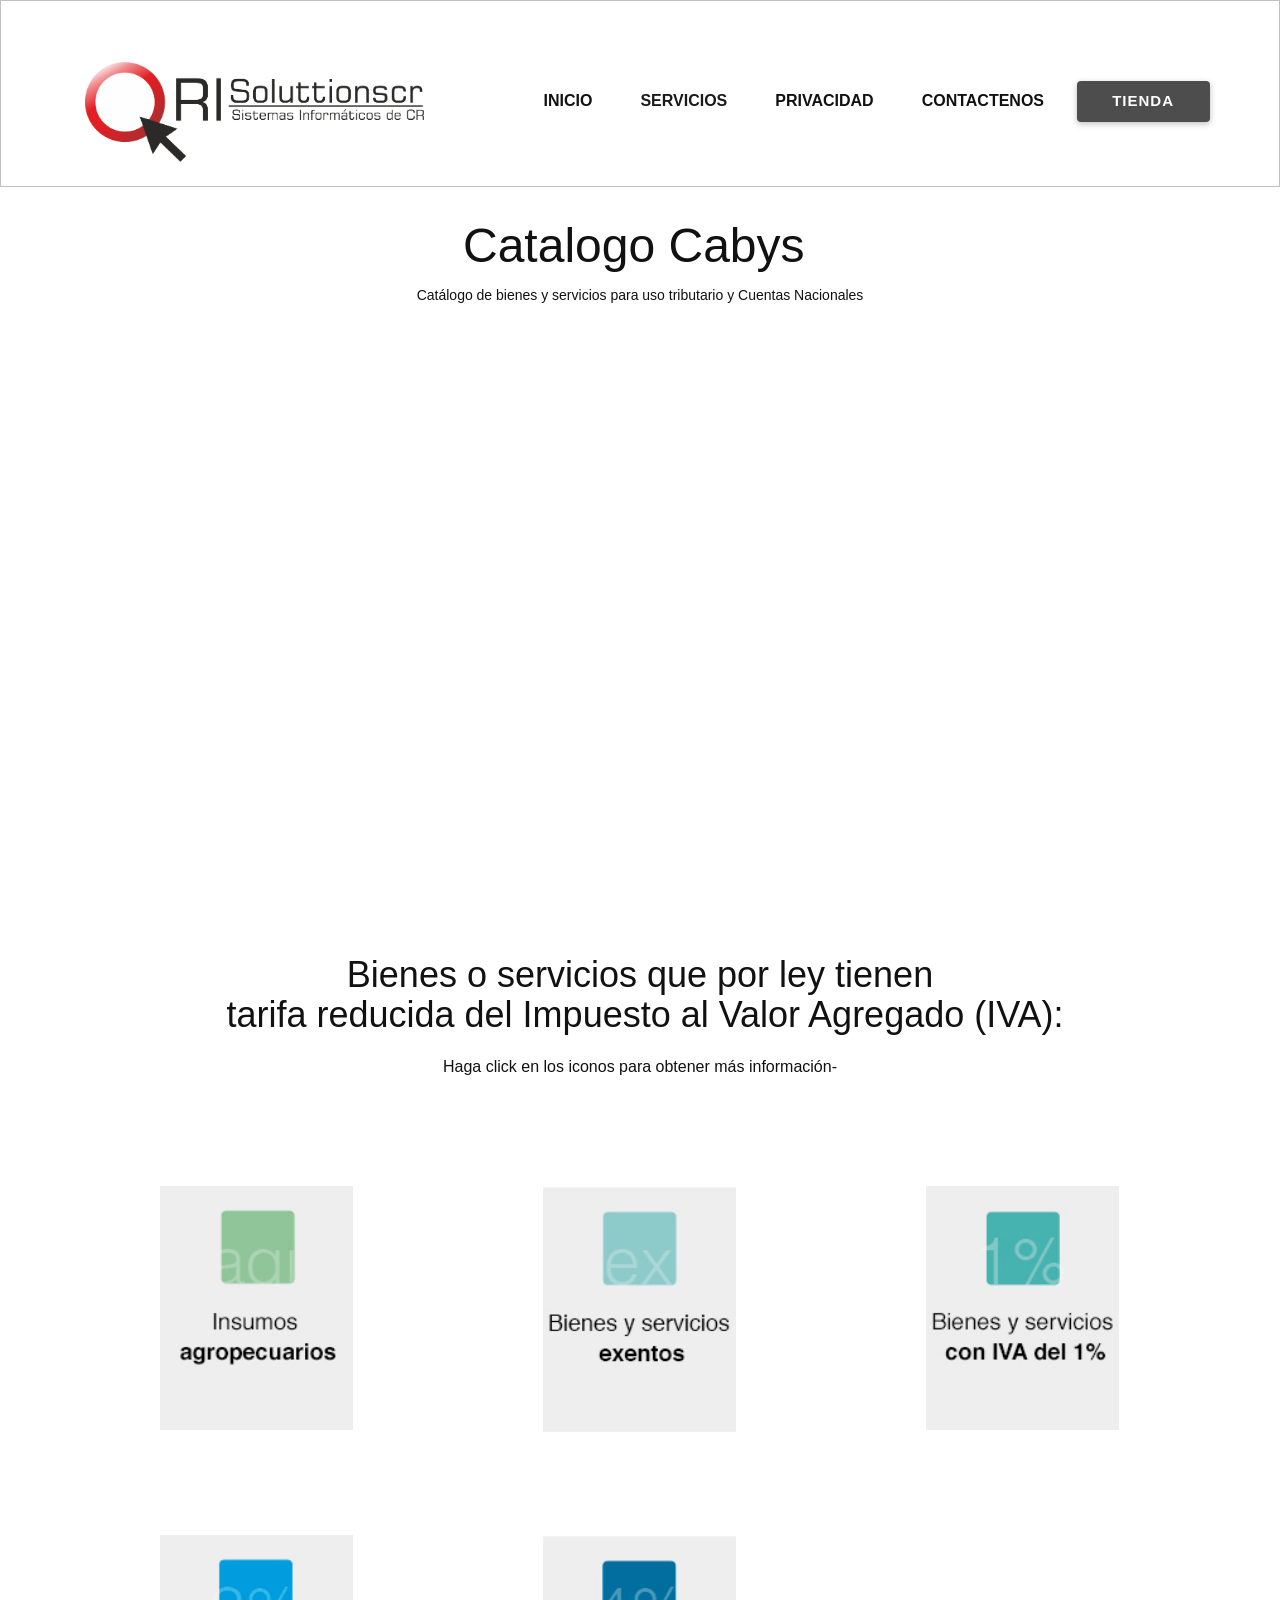
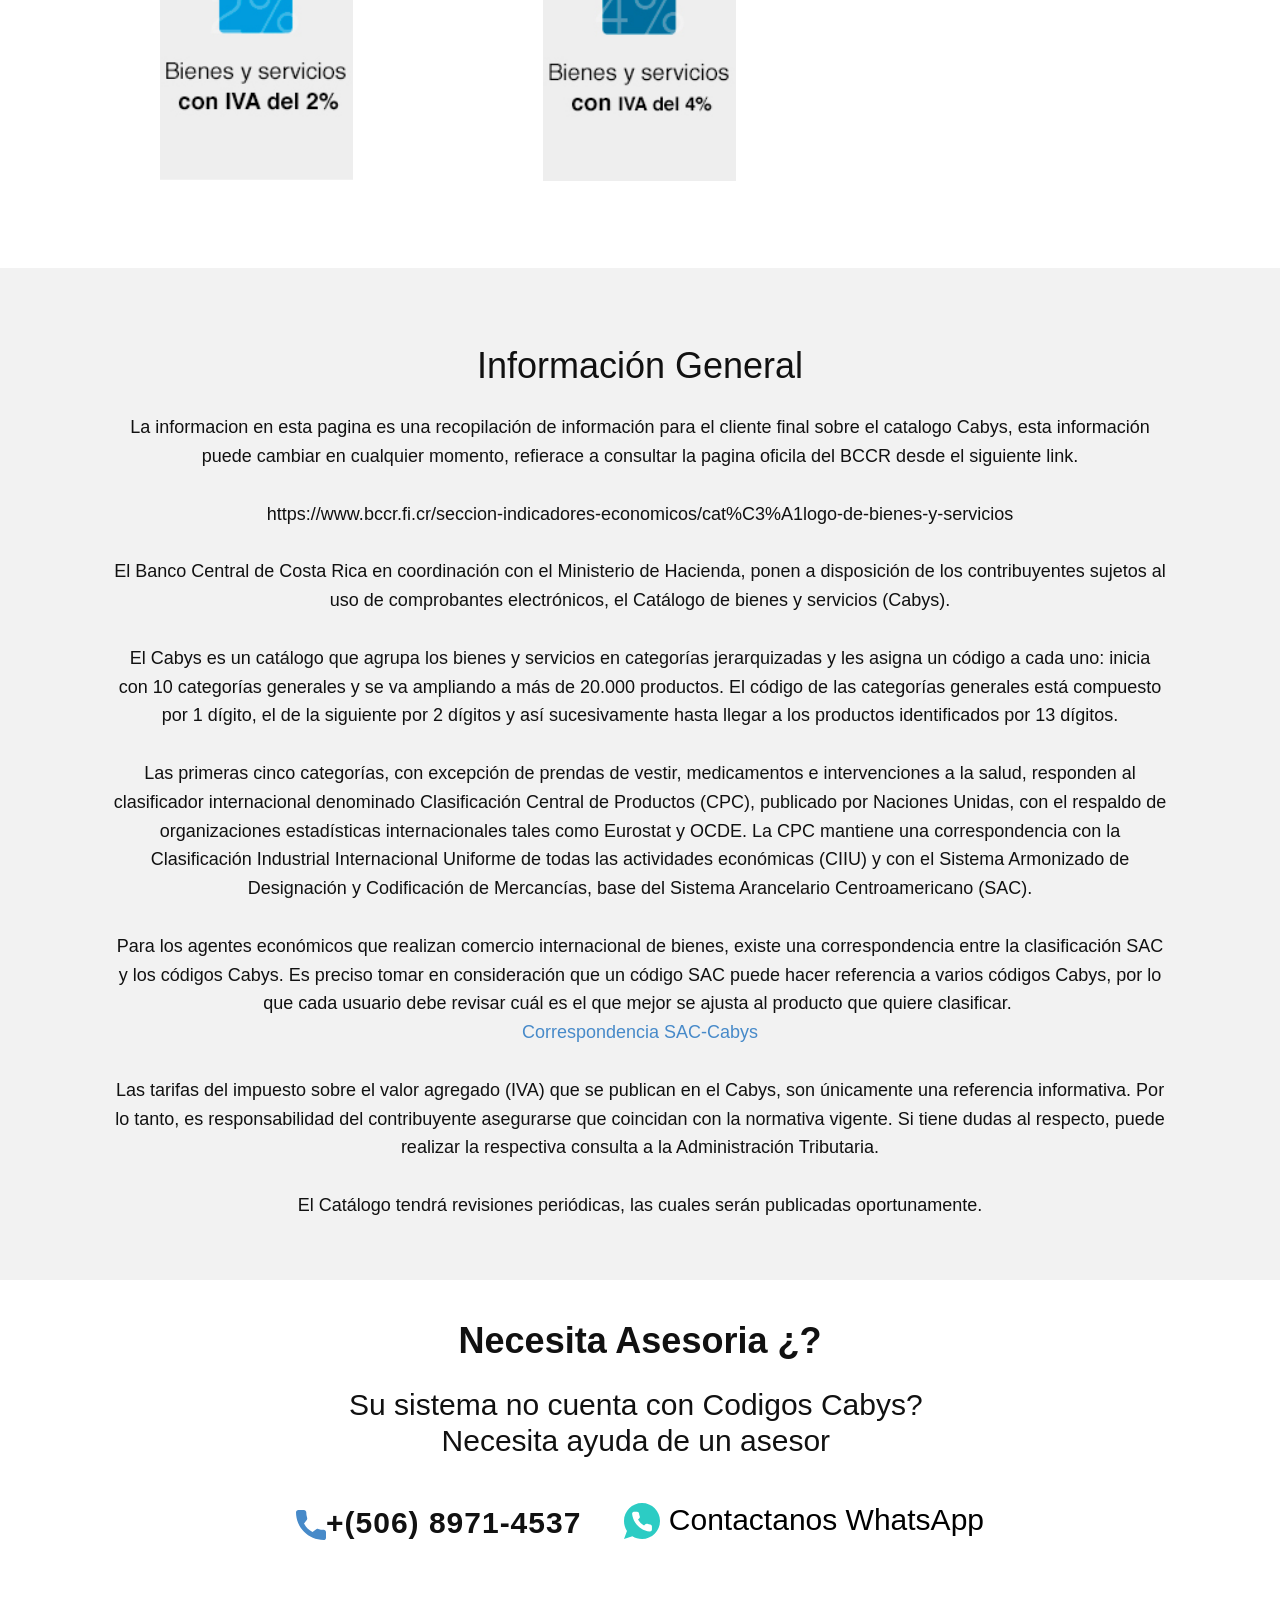
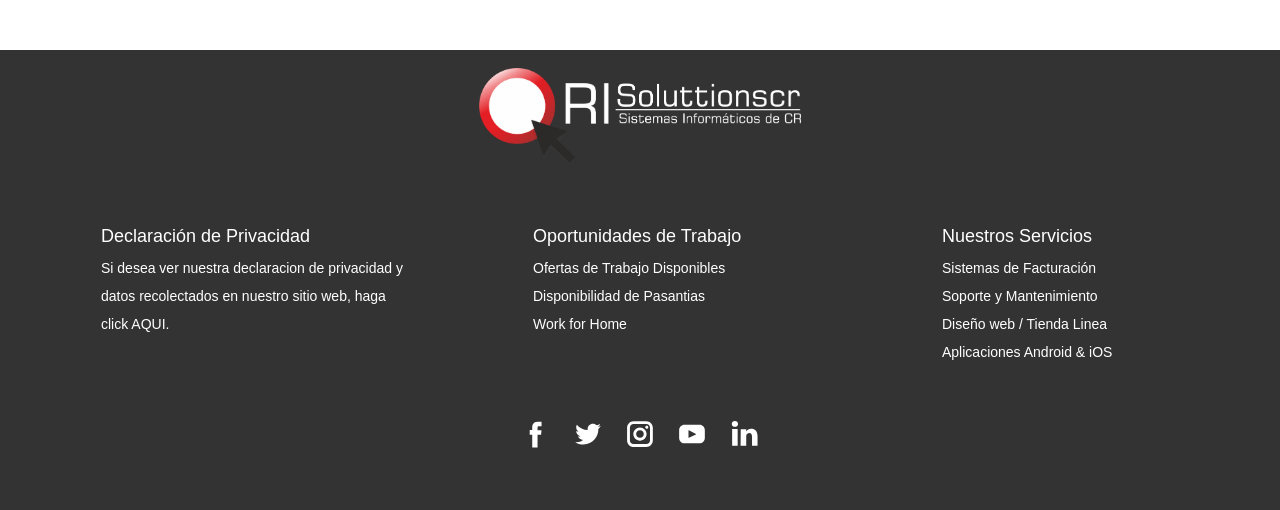
==== commit adc97113: "Add files via upload" ====
--- a/Codigo-Cabys.html
+++ b/Codigo-Cabys.html
@@ -115,7 +115,6 @@
 </li><li class="u-nav-item"><a class="u-button-style u-nav-link u-white" href="Codigo-Cabys.html">Codigo Cabys</a>
 </li></ul>
 </div>
-</li><li class="u-nav-item"><a class="u-button-style u-nav-link u-text-active-grey-90 u-text-hover-grey-70" href="Tarifas.html" style="padding: 10px 24px;">Tarifas</a>
 </li><li class="u-nav-item"><a class="u-button-style u-nav-link u-text-active-grey-90 u-text-hover-grey-70" href="Privacidad.html" style="padding: 10px 24px;">Privacidad</a>
 </li><li class="u-nav-item"><a class="u-button-style u-nav-link u-text-active-grey-90 u-text-hover-grey-70" href="Contactenos.html" style="padding: 10px 24px;">Contactenos</a>
 </li></ul>
@@ -123,14 +122,13 @@
           <div class="u-custom-menu u-nav-container-collapse">
             <div class="u-align-center u-black u-container-style u-inner-container-layout u-opacity u-opacity-95 u-sidenav">
               <div class="u-menu-close"></div>
-              <ul class="u-align-center u-nav u-popupmenu-items u-unstyled u-nav-3"><li class="u-nav-item"><a class="u-button-style u-nav-link" href="Inicio.html" style="padding: 10px 30px;">Inicio</a>
-</li><li class="u-nav-item"><a class="u-button-style u-nav-link" style="padding: 10px 30px;">Servicios</a><div class="u-nav-popup"><ul class="u-h-spacing-20 u-nav u-unstyled u-v-spacing-10 u-nav-4"><li class="u-nav-item"><a class="u-button-style u-nav-link" href="Facturación-Electronica.html">Facturación Electronica</a>
+              <ul class="u-align-center u-nav u-popupmenu-items u-unstyled u-nav-3"><li class="u-nav-item"><a class="u-button-style u-nav-link" href="Inicio.html" style="padding: 10px 24px;">Inicio</a>
+</li><li class="u-nav-item"><a class="u-button-style u-nav-link" style="padding: 10px 24px;">Servicios</a><div class="u-nav-popup"><ul class="u-h-spacing-20 u-nav u-unstyled u-v-spacing-10 u-nav-4"><li class="u-nav-item"><a class="u-button-style u-nav-link" href="Facturación-Electronica.html">Facturación Electronica</a>
 </li><li class="u-nav-item"><a class="u-button-style u-nav-link" href="Codigo-Cabys.html">Codigo Cabys</a>
 </li></ul>
 </div>
-</li><li class="u-nav-item"><a class="u-button-style u-nav-link" href="Tarifas.html" style="padding: 10px 30px;">Tarifas</a>
-</li><li class="u-nav-item"><a class="u-button-style u-nav-link" href="Privacidad.html" style="padding: 10px 30px;">Privacidad</a>
-</li><li class="u-nav-item"><a class="u-button-style u-nav-link" href="Contactenos.html" style="padding: 10px 30px;">Contactenos</a>
+</li><li class="u-nav-item"><a class="u-button-style u-nav-link" href="Privacidad.html" style="padding: 10px 24px;">Privacidad</a>
+</li><li class="u-nav-item"><a class="u-button-style u-nav-link" href="Contactenos.html" style="padding: 10px 24px;">Contactenos</a>
 </li></ul>
             </div>
             <div class="u-black u-menu-overlay u-opacity u-opacity-70"></div>
@@ -154,23 +152,23 @@
         <p class="u-text u-text-default u-text-2">Haga click en los iconos para obtener más información-</p>
         <div class="u-expanded-width u-list u-repeater u-list-1">
           <div class="u-align-center u-container-style u-list-item u-repeater-item">
-            <div class="u-container-layout u-similar-container u-container-layout-1"><span class="u-file-icon u-icon u-icon-circle u-icon-1" data-href="https://nicepage.com"><img src="images/insumos-agro.jpg" alt=""></span>
-            </div>
-          </div>
-          <div class="u-align-center u-container-style u-list-item u-repeater-item">
-            <div class="u-container-layout u-similar-container u-container-layout-2"><span class="u-file-icon u-icon u-icon-circle u-icon-2" data-href="https://nicepage.com"><img src="images/bs-exentos.jpg" alt=""></span>
-            </div>
-          </div>
-          <div class="u-align-center u-container-style u-list-item u-repeater-item">
-            <div class="u-container-layout u-similar-container u-container-layout-3"><span class="u-file-icon u-icon u-icon-circle u-icon-3" data-href="https://nicepage.com"><img src="images/bs-iva-1.jpg" alt=""></span>
-            </div>
-          </div>
-          <div class="u-align-center u-container-style u-list-item u-repeater-item">
-            <div class="u-container-layout u-similar-container u-container-layout-4"><span class="u-file-icon u-icon u-icon-circle u-icon-4" data-href="https://nicepage.com"><img src="images/bs-iva-2.jpg" alt=""></span>
-            </div>
-          </div>
-          <div class="u-align-center u-container-style u-list-item u-repeater-item">
-            <div class="u-container-layout u-similar-container u-container-layout-5"><span class="u-file-icon u-icon u-icon-circle u-icon-5" data-href="https://nicepage.com"><img src="images/bs-iva-4.jpg" alt=""></span>
+            <div class="u-container-layout u-similar-container u-container-layout-1"><span class="u-file-icon u-file-link u-icon u-icon-circle u-icon-1" data-href="files/insumos-agropecuarios-1.xlsx" data-target="_blank"><img src="images/insumos-agro.jpg" alt=""></span>
+            </div>
+          </div>
+          <div class="u-align-center u-container-style u-list-item u-repeater-item">
+            <div class="u-container-layout u-similar-container u-container-layout-2"><span class="u-file-icon u-file-link u-icon u-icon-circle u-icon-2" data-href="files/Bienes-servicios-exentos-1.xlsx" data-target="_blank"><img src="images/bs-exentos.jpg" alt=""></span>
+            </div>
+          </div>
+          <div class="u-align-center u-container-style u-list-item u-repeater-item">
+            <div class="u-container-layout u-similar-container u-container-layout-3"><span class="u-file-icon u-file-link u-icon u-icon-circle u-icon-3" data-href="files/Bienes-servicios-IVA-1-1.xlsx" data-target="_blank"><img src="images/bs-iva-1.jpg" alt=""></span>
+            </div>
+          </div>
+          <div class="u-align-center u-container-style u-list-item u-repeater-item">
+            <div class="u-container-layout u-similar-container u-container-layout-4"><span class="u-file-icon u-file-link u-icon u-icon-circle u-icon-4" data-href="files/Bienes-servicios-IVA-2-1.xlsx"><img src="images/bs-iva-2.jpg" alt=""></span>
+            </div>
+          </div>
+          <div class="u-align-center u-container-style u-list-item u-repeater-item">
+            <div class="u-container-layout u-similar-container u-container-layout-5"><span class="u-file-icon u-file-link u-icon u-icon-circle u-icon-5" data-href="files/Bienes-servicios-IVA-4-1.xlsx"><img src="images/bs-iva-4.jpg" alt=""></span>
             </div>
           </div>
           <div class="u-align-center u-container-style u-list-item u-repeater-item">
--- a/Codigo-Cabys.css
+++ b/Codigo-Cabys.css
@@ -12,7 +12,7 @@
 @media (max-width: 575px){ .u-section-1 .u-custom-html-1 {width: 340px} }.u-section-2 .u-sheet-1 {min-height: 951px}
 .u-section-2 .u-text-1 {margin: 60px auto 0}
 .u-section-2 .u-text-2 {margin: 20px auto 0}
-.u-section-2 .u-list-1 {min-height: 688px; grid-template-columns: repeat(3, calc(33.3333% - 7px)); grid-template-rows: repeat(2, auto); height: auto; grid-gap: 10px; margin: 59px auto 41px 0}
+.u-section-2 .u-list-1 {min-height: 688px; grid-template-columns: calc(33.3333% - 7px) calc(33.3333% - 7px) calc(33.3333% - 7px); grid-template-rows: auto auto; grid-gap: 10px 10px; margin: 59px auto 41px 0}
 .u-section-2 .u-container-layout-1 {padding: 30px}
 .u-section-2 .u-icon-1 {height: 244px; width: 193px; background-image: none; margin: 17px auto 0}
 .u-section-2 .u-container-layout-2 {padding: 30px}
@@ -27,7 +27,7 @@
 .u-section-2 .u-icon-6 {height: 171px; width: 193px; background-image: none; margin: 17px auto 0} 
 
 @media (max-width: 1199px){ .u-section-2 .u-sheet-1 {min-height: 830px}
-.u-section-2 .u-list-1 {min-height: 567px; grid-template-columns: repeat(3, calc(33.333333333333336% - 7px)); margin-right: initial; margin-left: initial}
+.u-section-2 .u-list-1 {min-height: 567px; grid-template-columns: repeat(3, calc(33.333333333333336% - 7px)); height: auto; margin-right: initial; margin-left: initial}
 .u-section-2 .u-icon-1 {height: 245px}
 .u-section-2 .u-icon-3 {height: 245px}
 .u-section-2 .u-icon-6 {height: 172px} }
